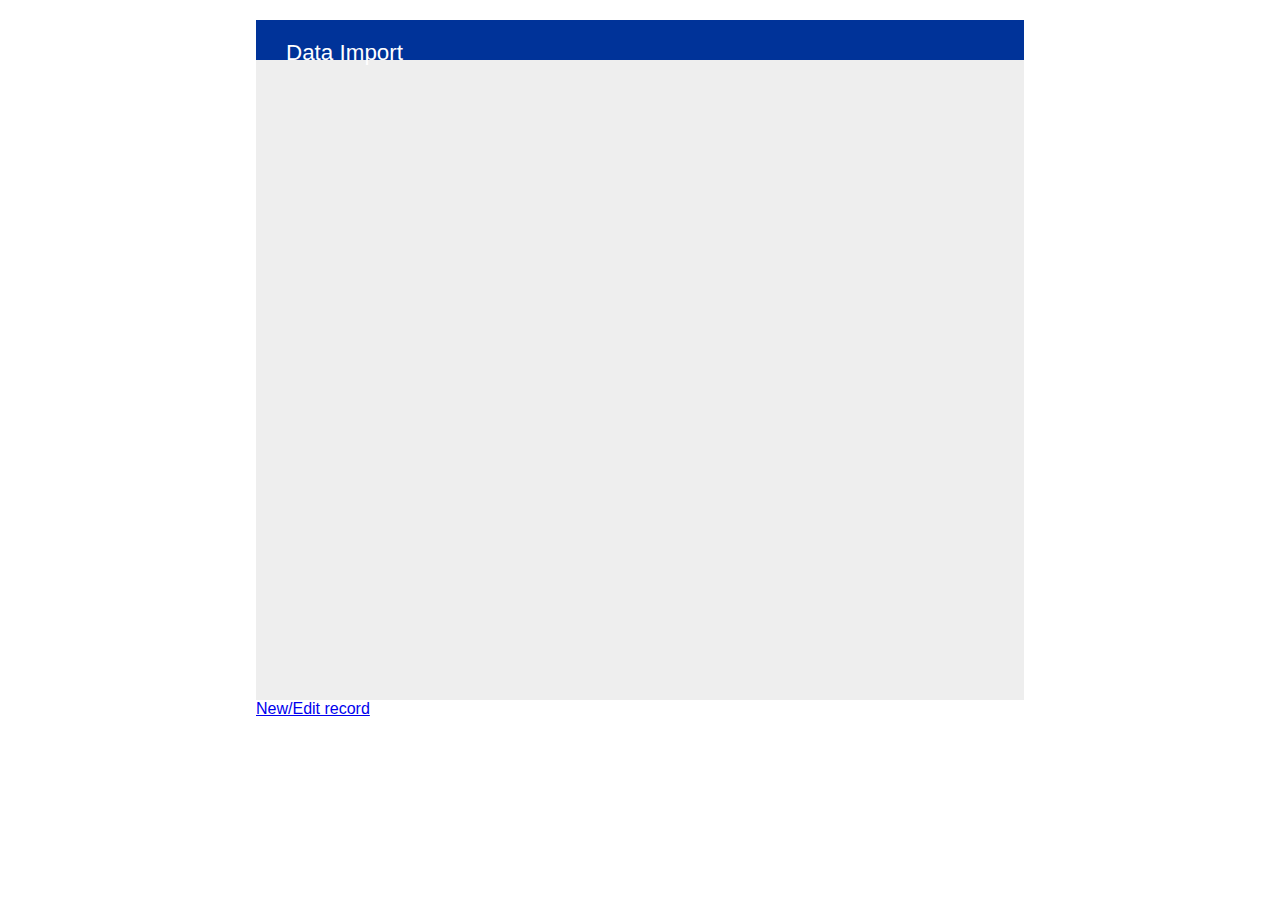
==== index.html @ 4bce2723 "built header html and sass, configured routing between 2 partials and made the refresh button html a" ====
<!DOCTYPE html>
<html ng-app="MyApp">
    <head>
        <title>Angular Application Task</title>
        <meta charset="UTF-8">
        <meta name="viewport" content="width=device-width, initial-scale=1.0">
        <link href="bower_components/bootstrap/dist/css/bootstrap.min.css" rel="stylesheet" type="text/css"/>
        <link href="css/myCss.css" rel="stylesheet" type="text/css"/>
        <script src="bower_components/angular/angular.min.js" type="text/javascript"></script>
        <script src="bower_components/angular-route/angular-route.min.js" type="text/javascript"></script>
        <script src="js/customJs.js" type="text/javascript"></script>
    </head>
    <body>
        <header ng-controller="headerController">
            <div>
                <a href="#"><span class="glyphicon glyphicon-menu-hamburger"></span></a>
                <span id="title">data import</span>
            </div>
            <div>
                <a ng-click="refreshPage()"><span class="glyphicon glyphicon-refresh" ></span></a>
            </div>
            <p class="clearfix"></p>
        </header>
        <div ng-view>
        </div>
        <a href="#/newEdit">New/Edit record</a>
        <script src="bower_components/jquery/dist/jquery.min.js" type="text/javascript"></script>
    </body>
</html>
---- css/myCss.css ----
/* 
    Created on : Jul 18, 2016, 12:01:05 PM
    Author     : Eman Khalifa
*/
/*global variables*/
p, h2 {
  margin: 0; }

body {
  width: 60%;
  margin: 20px auto 0;
  font-family: sans-serif; }

header {
  font-size: 1.4em;
  padding: 20px;
  background-color: #003399; }
  header div:first-of-type {
    float: left; }
    header div:first-of-type span#title {
      padding-left: 10px;
      text-transform: capitalize; }
  header div:last-of-type {
    float: right; }
    header div:last-of-type a {
      cursor: pointer; }

header span {
  color: #fff; }

div[ng-view] {
  height: 600px;
  background-color: #eee;
  padding: 20px 10px; }

/*# sourceMappingURL=myCss.css.map */
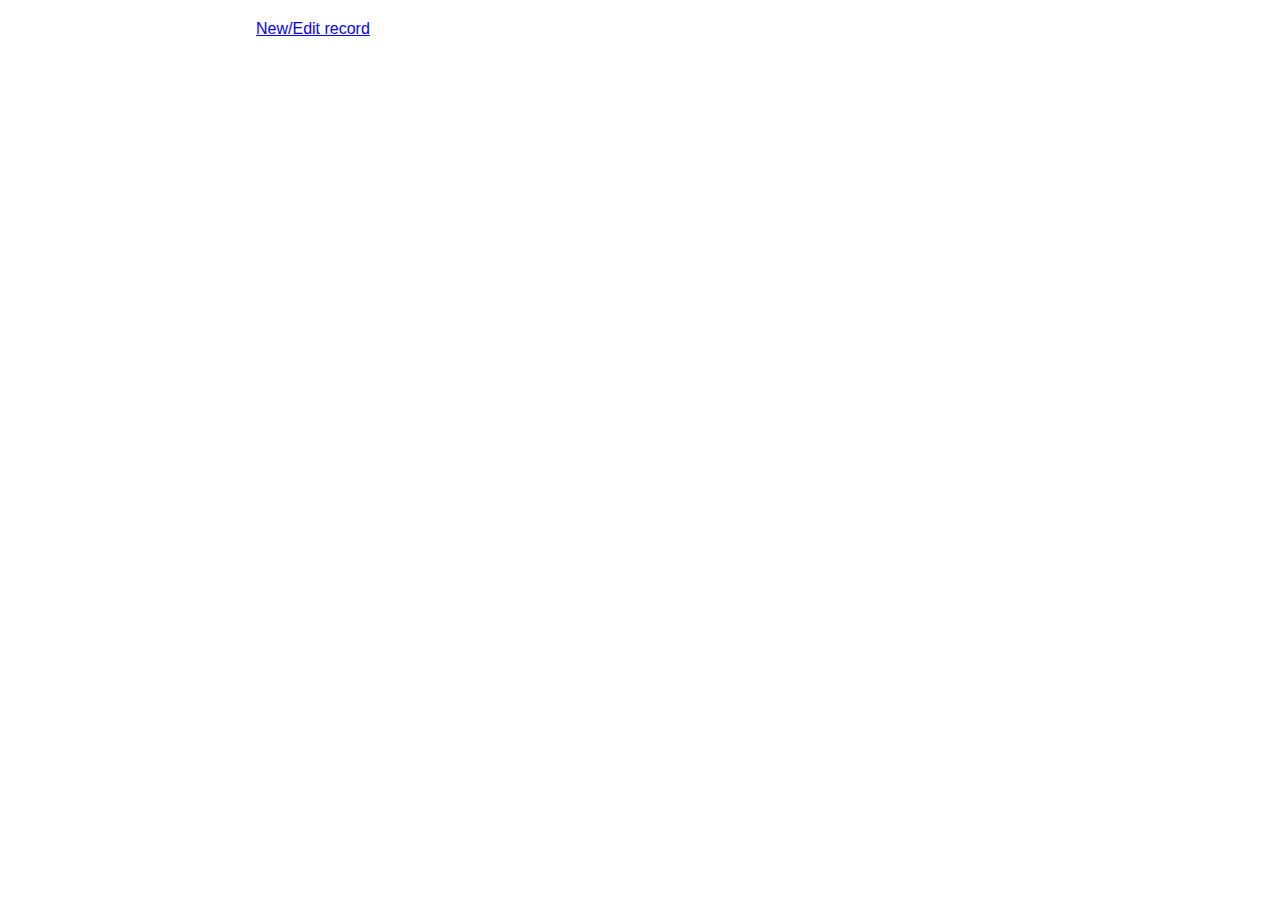
==== commit 1712d5f8: "finally made it with animating insert new record divs, added buttons to the edit/new html file, inst" ====
--- a/index.html
+++ b/index.html
@@ -7,23 +7,21 @@
         <link href="bower_components/bootstrap/dist/css/bootstrap.min.css" rel="stylesheet" type="text/css"/>
         <link href="css/myCss.css" rel="stylesheet" type="text/css"/>
         <script src="bower_components/angular/angular.min.js" type="text/javascript"></script>
+        <script src="bower_components/angular-animate/angular-animate.min.js" type="text/javascript"></script>
+        <script src="bower_components/angular-aria/angular-aria.min.js" type="text/javascript"></script>
+        <script src="bower_components/angular-local-storage/dist/angular-local-storage.min.js" type="text/javascript"></script>
+        <script src="bower_components/angular-material/angular-material.min.js" type="text/javascript"></script>
+        <script src="bower_components/angular-messages/angular-messages.min.js" type="text/javascript"></script>
+        <script src="bower_components/angular-sanitize/angular-sanitize.min.js" type="text/javascript"></script>
         <script src="bower_components/angular-route/angular-route.min.js" type="text/javascript"></script>
         <script src="js/customJs.js" type="text/javascript"></script>
     </head>
     <body>
-        <header ng-controller="headerController">
-            <div>
-                <a href="#"><span class="glyphicon glyphicon-menu-hamburger"></span></a>
-                <span id="title">data import</span>
-            </div>
-            <div>
-                <a ng-click="refreshPage()"><span class="glyphicon glyphicon-refresh" ></span></a>
-            </div>
-            <p class="clearfix"></p>
-        </header>
+       
         <div ng-view>
         </div>
-        <a href="#/newEdit">New/Edit record</a>
+        <a ng-controller =" homeController" href="#/newEdit">New/Edit record</a>
         <script src="bower_components/jquery/dist/jquery.min.js" type="text/javascript"></script>
+        <script src="bower_components/bootstrap/dist/js/bootstrap.min.js" type="text/javascript"></script>
     </body>
 </html>
--- a/css/myCss.css
+++ b/css/myCss.css
@@ -2,19 +2,19933 @@
     Created on : Jul 18, 2016, 12:01:05 PM
     Author     : Eman Khalifa
 */
+/*includes*/
+html, body {
+  height: 100%;
+  color: rgba(0, 0, 0, 0.87);
+  background: white;
+  position: relative; }
+
+body {
+  margin: 0;
+  padding: 0; }
+
+[tabindex='-1']:focus {
+  outline: none; }
+
+.inset {
+  padding: 10px; }
+
+button.md-no-style {
+  font-weight: normal;
+  background-color: inherit;
+  text-align: left;
+  border: none;
+  padding: 0;
+  margin: 0; }
+
+select,
+button,
+textarea,
+input {
+  vertical-align: baseline; }
+
+input[type="reset"],
+input[type="submit"],
+html input[type="button"],
+button {
+  cursor: pointer;
+  -webkit-appearance: button; }
+  input[type="reset"][disabled],
+  input[type="submit"][disabled],
+  html input[type="button"][disabled],
+  button[disabled] {
+    cursor: default; }
+
+textarea {
+  vertical-align: top;
+  overflow: auto; }
+
+input[type="search"] {
+  -webkit-appearance: textfield;
+  box-sizing: content-box;
+  -webkit-box-sizing: content-box; }
+  input[type="search"]::-webkit-search-decoration, input[type="search"]::-webkit-search-cancel-button {
+    -webkit-appearance: none; }
+
+.md-visually-hidden {
+  border: 0;
+  clip: rect(0 0 0 0);
+  height: 1px;
+  margin: -1px;
+  overflow: hidden;
+  padding: 0;
+  position: absolute;
+  text-transform: none;
+  width: 1px; }
+
+.md-shadow {
+  position: absolute;
+  top: 0;
+  left: 0;
+  bottom: 0;
+  right: 0;
+  border-radius: inherit;
+  pointer-events: none; }
+
+.md-shadow-bottom-z-1 {
+  box-shadow: 0 2px 5px 0 rgba(0, 0, 0, 0.26); }
+
+.md-shadow-bottom-z-2 {
+  box-shadow: 0 4px 8px 0 rgba(0, 0, 0, 0.4); }
+
+.md-shadow-animated.md-shadow {
+  transition: box-shadow 0.28s cubic-bezier(0.4, 0, 0.2, 1); }
+
+/*
+ * A container inside of a rippling element (eg a button),
+ * which contains all of the individual ripples
+ */
+.md-ripple-container {
+  pointer-events: none;
+  position: absolute;
+  overflow: hidden;
+  left: 0;
+  top: 0;
+  width: 100%;
+  height: 100%;
+  transition: all 0.55s cubic-bezier(0.25, 0.8, 0.25, 1); }
+
+.md-ripple {
+  position: absolute;
+  transform: translate(-50%, -50%) scale(0);
+  transform-origin: 50% 50%;
+  opacity: 0;
+  border-radius: 50%; }
+  .md-ripple.md-ripple-placed {
+    transition: margin 0.9s cubic-bezier(0.25, 0.8, 0.25, 1), border 0.9s cubic-bezier(0.25, 0.8, 0.25, 1), width 0.9s cubic-bezier(0.25, 0.8, 0.25, 1), height 0.9s cubic-bezier(0.25, 0.8, 0.25, 1), opacity 0.9s cubic-bezier(0.25, 0.8, 0.25, 1), transform 0.9s cubic-bezier(0.25, 0.8, 0.25, 1); }
+  .md-ripple.md-ripple-scaled {
+    transform: translate(-50%, -50%) scale(1); }
+  .md-ripple.md-ripple-active, .md-ripple.md-ripple-full, .md-ripple.md-ripple-visible {
+    opacity: 0.20; }
+
+.md-padding {
+  padding: 8px; }
+
+.md-margin {
+  margin: 8px; }
+
+.md-scroll-mask {
+  position: absolute;
+  background-color: transparent;
+  top: 0;
+  right: 0;
+  bottom: 0;
+  left: 0; }
+  .md-scroll-mask > .md-scroll-mask-bar {
+    display: block;
+    position: absolute;
+    background-color: #fafafa;
+    right: 0;
+    top: 0;
+    bottom: 0;
+    z-index: 65;
+    box-shadow: inset 0px 0px 1px rgba(0, 0, 0, 0.3); }
+
+@media (min-width: 960px) {
+  .md-padding {
+    padding: 16px; } }
+html, body {
+  -webkit-tap-highlight-color: transparent;
+  -webkit-touch-callout: none;
+  min-height: 100%;
+  -webkit-text-size-adjust: 100%;
+  -ms-text-size-adjust: 100%;
+  -webkit-font-smoothing: antialiased;
+  -moz-osx-font-smoothing: grayscale; }
+
+/************
+ * Headings
+ ************/
+.md-display-4 {
+  font-size: 112px;
+  font-weight: 300;
+  letter-spacing: -0.010em;
+  line-height: 112px; }
+
+.md-display-3 {
+  font-size: 56px;
+  font-weight: 400;
+  letter-spacing: -0.005em;
+  line-height: 56px; }
+
+.md-display-2 {
+  font-size: 45px;
+  font-weight: 400;
+  line-height: 64px; }
+
+.md-display-1 {
+  font-size: 34px;
+  font-weight: 400;
+  line-height: 40px; }
+
+.md-headline {
+  font-size: 24px;
+  font-weight: 400;
+  line-height: 32px; }
+
+.md-title {
+  font-size: 20px;
+  font-weight: 500;
+  letter-spacing: 0.005em; }
+
+.md-subhead {
+  font-size: 16px;
+  font-weight: 400;
+  letter-spacing: 0.010em;
+  line-height: 24px; }
+
+/************
+ * Body Copy
+ ************/
+.md-body-1 {
+  font-size: 14px;
+  font-weight: 400;
+  letter-spacing: 0.010em;
+  line-height: 20px; }
+
+.md-body-2 {
+  font-size: 14px;
+  font-weight: 500;
+  letter-spacing: 0.010em;
+  line-height: 24px; }
+
+.md-caption {
+  font-size: 12px;
+  letter-spacing: 0.020em; }
+
+.md-button {
+  letter-spacing: 0.010em; }
+
+/************
+ * Defaults
+ ************/
+button,
+select,
+html,
+textarea,
+input {
+  font-family: Roboto, "Helvetica Neue", sans-serif; }
+
+select,
+button,
+textarea,
+input {
+  font-size: 100%; }
+
+@keyframes md-autocomplete-list-out {
+  0% {
+    animation-timing-function: linear; }
+  50% {
+    opacity: 0;
+    height: 40px;
+    animation-timing-function: ease-in; }
+  100% {
+    height: 0;
+    opacity: 0; } }
+@keyframes md-autocomplete-list-in {
+  0% {
+    opacity: 0;
+    height: 0;
+    animation-timing-function: ease-out; }
+  50% {
+    opacity: 0;
+    height: 40px; }
+  100% {
+    opacity: 1;
+    height: 40px; } }
+md-autocomplete {
+  border-radius: 2px;
+  display: block;
+  height: 40px;
+  position: relative;
+  overflow: visible;
+  min-width: 190px; }
+  md-autocomplete[disabled] input {
+    cursor: default; }
+  md-autocomplete[md-floating-label] {
+    border-radius: 0;
+    background: transparent;
+    height: auto; }
+    md-autocomplete[md-floating-label] md-input-container {
+      padding-bottom: 26px; }
+      md-autocomplete[md-floating-label] md-input-container.md-input-has-messages {
+        padding-bottom: 2px; }
+    md-autocomplete[md-floating-label] md-autocomplete-wrap {
+      height: auto; }
+    md-autocomplete[md-floating-label] button {
+      position: absolute;
+      top: auto;
+      bottom: 0;
+      right: 0;
+      width: 30px;
+      height: 30px; }
+  md-autocomplete md-autocomplete-wrap {
+    display: block;
+    position: relative;
+    overflow: visible;
+    height: 40px; }
+    md-autocomplete md-autocomplete-wrap.md-menu-showing {
+      z-index: 51; }
+    md-autocomplete md-autocomplete-wrap md-progress-linear {
+      position: absolute;
+      bottom: -2px;
+      left: 0; }
+      md-autocomplete md-autocomplete-wrap md-progress-linear.md-inline {
+        bottom: 40px;
+        right: 2px;
+        left: 2px;
+        width: auto; }
+      md-autocomplete md-autocomplete-wrap md-progress-linear .md-mode-indeterminate {
+        position: absolute;
+        top: 0;
+        left: 0;
+        width: 100%;
+        height: 3px;
+        transition: none; }
+        md-autocomplete md-autocomplete-wrap md-progress-linear .md-mode-indeterminate .md-container {
+          transition: none;
+          height: 3px; }
+        md-autocomplete md-autocomplete-wrap md-progress-linear .md-mode-indeterminate.ng-enter {
+          transition: opacity 0.15s linear; }
+          md-autocomplete md-autocomplete-wrap md-progress-linear .md-mode-indeterminate.ng-enter.ng-enter-active {
+            opacity: 1; }
+        md-autocomplete md-autocomplete-wrap md-progress-linear .md-mode-indeterminate.ng-leave {
+          transition: opacity 0.15s linear; }
+          md-autocomplete md-autocomplete-wrap md-progress-linear .md-mode-indeterminate.ng-leave.ng-leave-active {
+            opacity: 0; }
+  md-autocomplete input:not(.md-input) {
+    font-size: 14px;
+    box-sizing: border-box;
+    border: none;
+    box-shadow: none;
+    outline: none;
+    background: transparent;
+    width: 100%;
+    padding: 0 15px;
+    line-height: 40px;
+    height: 40px; }
+    md-autocomplete input:not(.md-input)::-ms-clear {
+      display: none; }
+  md-autocomplete button {
+    position: relative;
+    line-height: 20px;
+    text-align: center;
+    width: 30px;
+    height: 30px;
+    cursor: pointer;
+    border: none;
+    border-radius: 50%;
+    padding: 0;
+    font-size: 12px;
+    background: transparent;
+    margin: auto 5px; }
+    md-autocomplete button:after {
+      content: '';
+      position: absolute;
+      top: -6px;
+      right: -6px;
+      bottom: -6px;
+      left: -6px;
+      border-radius: 50%;
+      transform: scale(0);
+      opacity: 0;
+      transition: all 0.4s cubic-bezier(0.25, 0.8, 0.25, 1); }
+    md-autocomplete button:focus {
+      outline: none; }
+      md-autocomplete button:focus:after {
+        transform: scale(1);
+        opacity: 1; }
+    md-autocomplete button md-icon {
+      position: absolute;
+      top: 50%;
+      left: 50%;
+      transform: translate3d(-50%, -50%, 0) scale(0.9); }
+      md-autocomplete button md-icon path {
+        stroke-width: 0; }
+    md-autocomplete button.ng-enter {
+      transform: scale(0);
+      transition: transform 0.15s ease-out; }
+      md-autocomplete button.ng-enter.ng-enter-active {
+        transform: scale(1); }
+    md-autocomplete button.ng-leave {
+      transition: transform 0.15s ease-out; }
+      md-autocomplete button.ng-leave.ng-leave-active {
+        transform: scale(0); }
+  @media screen and (-ms-high-contrast: active) {
+    md-autocomplete input {
+      border: 1px solid #fff; }
+    md-autocomplete li:focus {
+      color: #fff; } }
+
+.md-virtual-repeat-container.md-autocomplete-suggestions-container {
+  position: absolute;
+  box-shadow: 0 2px 5px rgba(0, 0, 0, 0.25);
+  height: 225.5px;
+  max-height: 225.5px;
+  z-index: 100; }
+
+.md-virtual-repeat-container.md-not-found {
+  height: 48px; }
+
+.md-autocomplete-suggestions {
+  margin: 0;
+  list-style: none;
+  padding: 0; }
+  .md-autocomplete-suggestions li {
+    font-size: 14px;
+    overflow: hidden;
+    padding: 0 15px;
+    line-height: 48px;
+    height: 48px;
+    transition: background 0.15s linear;
+    margin: 0;
+    white-space: nowrap;
+    text-overflow: ellipsis; }
+    .md-autocomplete-suggestions li:focus {
+      outline: none; }
+    .md-autocomplete-suggestions li:not(.md-not-found-wrapper) {
+      cursor: pointer; }
+
+@media screen and (-ms-high-contrast: active) {
+  md-autocomplete,
+  .md-autocomplete-suggestions {
+    border: 1px solid #fff; } }
+md-backdrop {
+  transition: opacity 450ms;
+  position: absolute;
+  top: 0;
+  bottom: 0;
+  left: 0;
+  right: 0;
+  z-index: 50; }
+  md-backdrop.md-menu-backdrop {
+    position: fixed !important;
+    z-index: 99; }
+  md-backdrop.md-select-backdrop {
+    z-index: 81;
+    transition-duration: 0; }
+  md-backdrop.md-dialog-backdrop {
+    z-index: 79; }
+  md-backdrop.md-bottom-sheet-backdrop {
+    z-index: 69; }
+  md-backdrop.md-sidenav-backdrop {
+    z-index: 59; }
+  md-backdrop.md-click-catcher {
+    position: absolute; }
+  md-backdrop.md-opaque {
+    opacity: .48; }
+    md-backdrop.md-opaque.ng-enter {
+      opacity: 0; }
+    md-backdrop.md-opaque.ng-enter.md-opaque.ng-enter-active {
+      opacity: .48; }
+    md-backdrop.md-opaque.ng-leave {
+      opacity: .48;
+      transition: opacity 400ms; }
+    md-backdrop.md-opaque.ng-leave.md-opaque.ng-leave-active {
+      opacity: 0; }
+
+md-bottom-sheet {
+  position: absolute;
+  left: 0;
+  right: 0;
+  bottom: 0;
+  padding: 8px 16px 88px 16px;
+  z-index: 70;
+  border-top-width: 1px;
+  border-top-style: solid;
+  transform: translate3d(0, 80px, 0);
+  transition: all 0.4s cubic-bezier(0.25, 0.8, 0.25, 1);
+  transition-property: transform; }
+  md-bottom-sheet.md-has-header {
+    padding-top: 0; }
+  md-bottom-sheet.ng-enter {
+    opacity: 0;
+    transform: translate3d(0, 100%, 0); }
+  md-bottom-sheet.ng-enter-active {
+    opacity: 1;
+    display: block;
+    transform: translate3d(0, 80px, 0) !important; }
+  md-bottom-sheet.ng-leave-active {
+    transform: translate3d(0, 100%, 0) !important;
+    transition: all 0.3s cubic-bezier(0.55, 0, 0.55, 0.2); }
+  md-bottom-sheet .md-subheader {
+    background-color: transparent;
+    font-family: Roboto, "Helvetica Neue", sans-serif;
+    line-height: 56px;
+    padding: 0;
+    white-space: nowrap; }
+  md-bottom-sheet md-inline-icon {
+    display: inline-block;
+    height: 24px;
+    width: 24px;
+    fill: #444; }
+  md-bottom-sheet md-list-item {
+    display: flex;
+    outline: none; }
+    md-bottom-sheet md-list-item:hover {
+      cursor: pointer; }
+  md-bottom-sheet.md-list md-list-item {
+    padding: 0;
+    align-items: center;
+    height: 48px; }
+    md-bottom-sheet.md-list md-list-item div.md-icon-container {
+      display: inline-block;
+      height: 24px;
+      margin-right: 32px; }
+  md-bottom-sheet.md-grid {
+    padding-left: 24px;
+    padding-right: 24px;
+    padding-top: 0; }
+    md-bottom-sheet.md-grid md-list {
+      display: flex;
+      flex-direction: row;
+      flex-wrap: wrap;
+      transition: all 0.5s;
+      align-items: center; }
+    md-bottom-sheet.md-grid md-list-item {
+      flex-direction: column;
+      align-items: center;
+      transition: all 0.5s;
+      height: 96px;
+      margin-top: 8px;
+      margin-bottom: 8px;
+      /* Mixin for how many grid items to show per row */ }
+      @media screen and (max-width: 960px) {
+        md-bottom-sheet.md-grid md-list-item {
+          flex: 1 1 33.33333%;
+          max-width: 33.33333%; }
+          md-bottom-sheet.md-grid md-list-item:nth-of-type(3n + 1) {
+            align-items: flex-start; }
+          md-bottom-sheet.md-grid md-list-item:nth-of-type(3n) {
+            align-items: flex-end; } }
+      @media screen and (min-width: 960px) and (max-width: 1279px) {
+        md-bottom-sheet.md-grid md-list-item {
+          flex: 1 1 25%;
+          max-width: 25%; } }
+      @media screen and (min-width: 1280px) and (max-width: 1919px) {
+        md-bottom-sheet.md-grid md-list-item {
+          flex: 1 1 16.66667%;
+          max-width: 16.66667%; } }
+      @media screen and (min-width: 1920px) {
+        md-bottom-sheet.md-grid md-list-item {
+          flex: 1 1 14.28571%;
+          max-width: 14.28571%; } }
+      md-bottom-sheet.md-grid md-list-item .md-list-item-content {
+        display: flex;
+        flex-direction: column;
+        align-items: center;
+        width: 48px;
+        padding-bottom: 16px; }
+      md-bottom-sheet.md-grid md-list-item .md-grid-item-content {
+        border: 1px solid transparent;
+        display: flex;
+        flex-direction: column;
+        align-items: center;
+        width: 80px; }
+      md-bottom-sheet.md-grid md-list-item .md-icon-container {
+        display: inline-block;
+        box-sizing: border-box;
+        height: 48px;
+        width: 48px;
+        margin: 0 0; }
+      md-bottom-sheet.md-grid md-list-item .md-grid-text {
+        font-weight: 400;
+        line-height: 16px;
+        font-size: 13px;
+        margin: 0;
+        white-space: nowrap;
+        width: 64px;
+        text-align: center;
+        text-transform: none;
+        padding-top: 8px; }
+
+@media screen and (-ms-high-contrast: active) {
+  md-bottom-sheet {
+    border: 1px solid #fff; } }
+button.md-button::-moz-focus-inner {
+  border: 0; }
+
+.md-button {
+  border-radius: 3px;
+  box-sizing: border-box;
+  color: currentColor;
+  user-select: none;
+  position: relative;
+  outline: none;
+  border: 0;
+  display: inline-block;
+  align-items: center;
+  padding: 0 6px;
+  margin: 6px 8px;
+  line-height: 36px;
+  min-height: 36px;
+  background: transparent;
+  white-space: nowrap;
+  min-width: 88px;
+  text-align: center;
+  text-transform: uppercase;
+  font-weight: 500;
+  font-size: 14px;
+  font-style: inherit;
+  font-variant: inherit;
+  font-family: inherit;
+  text-decoration: none;
+  cursor: pointer;
+  overflow: hidden;
+  transition: box-shadow 0.4s cubic-bezier(0.25, 0.8, 0.25, 1), background-color 0.4s cubic-bezier(0.25, 0.8, 0.25, 1); }
+  .md-button:focus {
+    outline: none; }
+  .md-button:hover, .md-button:focus {
+    text-decoration: none; }
+  .md-button.ng-hide, .md-button.ng-leave {
+    transition: none; }
+  .md-button.md-cornered {
+    border-radius: 0; }
+  .md-button.md-icon {
+    padding: 0;
+    background: none; }
+  .md-button.md-raised:not([disabled]) {
+    box-shadow: 0 2px 5px 0 rgba(0, 0, 0, 0.26); }
+  .md-button.md-icon-button {
+    margin: 0 6px;
+    height: 40px;
+    min-width: 0;
+    line-height: 24px;
+    padding: 8px;
+    width: 40px;
+    border-radius: 50%; }
+    .md-button.md-icon-button .md-ripple-container {
+      border-radius: 50%;
+      background-clip: padding-box;
+      overflow: hidden;
+      -webkit-mask-image: url("[data-uri]"); }
+  .md-button.md-fab {
+    z-index: 20;
+    line-height: 56px;
+    min-width: 0;
+    width: 56px;
+    height: 56px;
+    vertical-align: middle;
+    box-shadow: 0 2px 5px 0 rgba(0, 0, 0, 0.26);
+    border-radius: 50%;
+    background-clip: padding-box;
+    overflow: hidden;
+    transition: all 0.3s cubic-bezier(0.55, 0, 0.55, 0.2);
+    transition-property: background-color, box-shadow, transform; }
+    .md-button.md-fab.md-fab-bottom-right {
+      top: auto;
+      right: 20px;
+      bottom: 20px;
+      left: auto;
+      position: absolute; }
+    .md-button.md-fab.md-fab-bottom-left {
+      top: auto;
+      right: auto;
+      bottom: 20px;
+      left: 20px;
+      position: absolute; }
+    .md-button.md-fab.md-fab-top-right {
+      top: 20px;
+      right: 20px;
+      bottom: auto;
+      left: auto;
+      position: absolute; }
+    .md-button.md-fab.md-fab-top-left {
+      top: 20px;
+      right: auto;
+      bottom: auto;
+      left: 20px;
+      position: absolute; }
+    .md-button.md-fab .md-ripple-container {
+      border-radius: 50%;
+      background-clip: padding-box;
+      overflow: hidden;
+      -webkit-mask-image: url("[data-uri]"); }
+    .md-button.md-fab.md-mini {
+      line-height: 40px;
+      width: 40px;
+      height: 40px; }
+    .md-button.md-fab.ng-hide, .md-button.md-fab.ng-leave {
+      transition: none; }
+  .md-button:not([disabled]).md-raised.md-focused, .md-button:not([disabled]).md-fab.md-focused {
+    box-shadow: 0 2px 5px 0 rgba(0, 0, 0, 0.26); }
+  .md-button:not([disabled]).md-raised:active, .md-button:not([disabled]).md-fab:active {
+    box-shadow: 0 4px 8px 0 rgba(0, 0, 0, 0.4); }
+  .md-button .md-ripple-container {
+    border-radius: 3px;
+    background-clip: padding-box;
+    overflow: hidden;
+    -webkit-mask-image: url("[data-uri]"); }
+
+.md-toast-open-top .md-button.md-fab-top-left,
+.md-toast-open-top .md-button.md-fab-top-right {
+  transition: all 0.4s cubic-bezier(0.25, 0.8, 0.25, 1);
+  transform: translate3d(0, 42px, 0); }
+  .md-toast-open-top .md-button.md-fab-top-left:not([disabled]).md-focused, .md-toast-open-top .md-button.md-fab-top-left:not([disabled]):hover,
+  .md-toast-open-top .md-button.md-fab-top-right:not([disabled]).md-focused,
+  .md-toast-open-top .md-button.md-fab-top-right:not([disabled]):hover {
+    transform: translate3d(0, 41px, 0); }
+
+.md-toast-open-bottom .md-button.md-fab-bottom-left,
+.md-toast-open-bottom .md-button.md-fab-bottom-right {
+  transition: all 0.4s cubic-bezier(0.25, 0.8, 0.25, 1);
+  transform: translate3d(0, -42px, 0); }
+  .md-toast-open-bottom .md-button.md-fab-bottom-left:not([disabled]).md-focused, .md-toast-open-bottom .md-button.md-fab-bottom-left:not([disabled]):hover,
+  .md-toast-open-bottom .md-button.md-fab-bottom-right:not([disabled]).md-focused,
+  .md-toast-open-bottom .md-button.md-fab-bottom-right:not([disabled]):hover {
+    transform: translate3d(0, -43px, 0); }
+
+.md-button-group {
+  display: flex;
+  flex: 1;
+  width: 100%; }
+
+.md-button-group > .md-button {
+  flex: 1;
+  display: block;
+  overflow: hidden;
+  width: 0;
+  border-width: 1px 0px 1px 1px;
+  border-radius: 0;
+  text-align: center;
+  text-overflow: ellipsis;
+  white-space: nowrap; }
+  .md-button-group > .md-button:first-child {
+    border-radius: 2px 0px 0px 2px; }
+  .md-button-group > .md-button:last-child {
+    border-right-width: 1px;
+    border-radius: 0px 2px 2px 0px; }
+
+@media screen and (-ms-high-contrast: active) {
+  .md-button.md-raised,
+  .md-button.md-fab {
+    border: 1px solid #fff; } }
+md-card {
+  box-sizing: border-box;
+  display: flex;
+  flex-direction: column;
+  margin: 8px;
+  box-shadow: 0px 1px 3px 0px rgba(0, 0, 0, 0.2), 0px 1px 1px 0px rgba(0, 0, 0, 0.14), 0px 2px 1px -1px rgba(0, 0, 0, 0.12); }
+  md-card md-card-header {
+    padding: 16px;
+    display: flex;
+    flex-direction: row; }
+    md-card md-card-header:first-child md-card-avatar {
+      margin-right: 12px; }
+    md-card md-card-header:last-child md-card-avatar {
+      margin-left: 12px; }
+    md-card md-card-header md-card-avatar {
+      width: 40px;
+      height: 40px; }
+      md-card md-card-header md-card-avatar .md-user-avatar,
+      md-card md-card-header md-card-avatar md-icon {
+        border-radius: 50%; }
+      md-card md-card-header md-card-avatar md-icon {
+        padding: 8px; }
+      md-card md-card-header md-card-avatar + md-card-header-text {
+        max-height: 40px; }
+        md-card md-card-header md-card-avatar + md-card-header-text .md-title {
+          font-size: 14px; }
+    md-card md-card-header md-card-header-text {
+      display: flex;
+      flex: 1;
+      flex-direction: column; }
+      md-card md-card-header md-card-header-text .md-subhead {
+        font-size: 14px; }
+  md-card > img,
+  md-card > :not(md-card-content) img {
+    box-sizing: border-box;
+    display: flex;
+    flex: 0 0 auto;
+    width: 100%;
+    height: auto; }
+  md-card md-card-title {
+    padding: 24px 16px 16px;
+    display: flex;
+    flex: 1;
+    flex-direction: row; }
+    md-card md-card-title + md-card-content {
+      padding-top: 0; }
+    md-card md-card-title md-card-title-text {
+      flex: 1;
+      flex-direction: column;
+      display: flex; }
+      md-card md-card-title md-card-title-text .md-subhead {
+        padding-top: 0;
+        font-size: 14px; }
+      md-card md-card-title md-card-title-text:only-child .md-subhead {
+        padding-top: 12px; }
+    md-card md-card-title md-card-title-media {
+      margin-top: -8px; }
+      md-card md-card-title md-card-title-media .md-media-sm {
+        height: 80px;
+        width: 80px; }
+      md-card md-card-title md-card-title-media .md-media-md {
+        height: 112px;
+        width: 112px; }
+      md-card md-card-title md-card-title-media .md-media-lg {
+        height: 152px;
+        width: 152px; }
+  md-card md-card-content {
+    display: block;
+    padding: 16px; }
+    md-card md-card-content > p:first-child {
+      margin-top: 0; }
+    md-card md-card-content > p:last-child {
+      margin-bottom: 0; }
+    md-card md-card-content .md-media-xl {
+      height: 240px;
+      width: 240px; }
+  md-card .md-actions, md-card md-card-actions {
+    margin: 8px; }
+    md-card .md-actions.layout-column .md-button:not(.md-icon-button), md-card md-card-actions.layout-column .md-button:not(.md-icon-button) {
+      margin: 2px 0; }
+      md-card .md-actions.layout-column .md-button:not(.md-icon-button):first-of-type, md-card md-card-actions.layout-column .md-button:not(.md-icon-button):first-of-type {
+        margin-top: 0; }
+      md-card .md-actions.layout-column .md-button:not(.md-icon-button):last-of-type, md-card md-card-actions.layout-column .md-button:not(.md-icon-button):last-of-type {
+        margin-bottom: 0; }
+    md-card .md-actions.layout-column .md-button.md-icon-button, md-card md-card-actions.layout-column .md-button.md-icon-button {
+      margin-top: 6px;
+      margin-bottom: 6px; }
+    md-card .md-actions md-card-icon-actions, md-card md-card-actions md-card-icon-actions {
+      flex: 1;
+      justify-content: flex-start;
+      display: flex;
+      flex-direction: row; }
+    md-card .md-actions:not(.layout-column) .md-button:not(.md-icon-button), md-card md-card-actions:not(.layout-column) .md-button:not(.md-icon-button) {
+      margin: 0 4px; }
+      md-card .md-actions:not(.layout-column) .md-button:not(.md-icon-button):first-of-type, md-card md-card-actions:not(.layout-column) .md-button:not(.md-icon-button):first-of-type {
+        margin-left: 0; }
+      md-card .md-actions:not(.layout-column) .md-button:not(.md-icon-button):last-of-type, md-card md-card-actions:not(.layout-column) .md-button:not(.md-icon-button):last-of-type {
+        margin-right: 0; }
+    md-card .md-actions:not(.layout-column) .md-button.md-icon-button, md-card md-card-actions:not(.layout-column) .md-button.md-icon-button {
+      margin-left: 6px;
+      margin-right: 6px; }
+      md-card .md-actions:not(.layout-column) .md-button.md-icon-button:first-of-type, md-card md-card-actions:not(.layout-column) .md-button.md-icon-button:first-of-type {
+        margin-left: 12px; }
+      md-card .md-actions:not(.layout-column) .md-button.md-icon-button:last-of-type, md-card md-card-actions:not(.layout-column) .md-button.md-icon-button:last-of-type {
+        margin-right: 12px; }
+    md-card .md-actions:not(.layout-column) .md-button + md-card-icon-actions, md-card md-card-actions:not(.layout-column) .md-button + md-card-icon-actions {
+      flex: 1;
+      justify-content: flex-end;
+      display: flex;
+      flex-direction: row; }
+  md-card md-card-footer {
+    margin-top: auto;
+    padding: 16px; }
+
+@media screen and (-ms-high-contrast: active) {
+  md-card {
+    border: 1px solid #fff; } }
+.md-inline-form md-checkbox {
+  margin: 19px 0 18px; }
+
+md-checkbox {
+  box-sizing: border-box;
+  display: inline-block;
+  margin-bottom: 16px;
+  white-space: nowrap;
+  cursor: pointer;
+  outline: none;
+  user-select: none;
+  position: relative;
+  min-width: 20px;
+  min-height: 20px;
+  margin-left: 0;
+  margin-right: 16px; }
+  html[dir=rtl] md-checkbox {
+    margin-left: 16px;
+    unicode-bidi: embed; }
+  body[dir=rtl] md-checkbox {
+    margin-left: 16px;
+    unicode-bidi: embed; }
+  md-checkbox bdo[dir=rtl] {
+    direction: rtl;
+    unicode-bidi: bidi-override; }
+  md-checkbox bdo[dir=ltr] {
+    direction: ltr;
+    unicode-bidi: bidi-override; }
+  html[dir=rtl] md-checkbox {
+    margin-right: 0;
+    unicode-bidi: embed; }
+  body[dir=rtl] md-checkbox {
+    margin-right: 0;
+    unicode-bidi: embed; }
+  md-checkbox bdo[dir=rtl] {
+    direction: rtl;
+    unicode-bidi: bidi-override; }
+  md-checkbox bdo[dir=ltr] {
+    direction: ltr;
+    unicode-bidi: bidi-override; }
+  md-checkbox:last-of-type {
+    margin-left: 0;
+    margin-right: 0; }
+  md-checkbox.md-focused:not([disabled]) .md-container:before {
+    left: -8px;
+    top: -8px;
+    right: -8px;
+    bottom: -8px; }
+  md-checkbox.md-focused:not([disabled]):not(.md-checked) .md-container:before {
+    background-color: rgba(0, 0, 0, 0.12); }
+  md-checkbox.md-align-top-left > div.md-container {
+    top: 12px; }
+  md-checkbox .md-container {
+    position: absolute;
+    top: 50%;
+    transform: translateY(-50%);
+    box-sizing: border-box;
+    display: inline-block;
+    width: 20px;
+    height: 20px;
+    left: 0;
+    right: auto; }
+    html[dir=rtl] md-checkbox .md-container {
+      left: auto;
+      unicode-bidi: embed; }
+    body[dir=rtl] md-checkbox .md-container {
+      left: auto;
+      unicode-bidi: embed; }
+    md-checkbox .md-container bdo[dir=rtl] {
+      direction: rtl;
+      unicode-bidi: bidi-override; }
+    md-checkbox .md-container bdo[dir=ltr] {
+      direction: ltr;
+      unicode-bidi: bidi-override; }
+    html[dir=rtl] md-checkbox .md-container {
+      right: 0;
+      unicode-bidi: embed; }
+    body[dir=rtl] md-checkbox .md-container {
+      right: 0;
+      unicode-bidi: embed; }
+    md-checkbox .md-container bdo[dir=rtl] {
+      direction: rtl;
+      unicode-bidi: bidi-override; }
+    md-checkbox .md-container bdo[dir=ltr] {
+      direction: ltr;
+      unicode-bidi: bidi-override; }
+    md-checkbox .md-container:before {
+      box-sizing: border-box;
+      background-color: transparent;
+      border-radius: 50%;
+      content: '';
+      position: absolute;
+      display: block;
+      height: auto;
+      left: 0;
+      top: 0;
+      right: 0;
+      bottom: 0;
+      transition: all 0.5s;
+      width: auto; }
+    md-checkbox .md-container:after {
+      box-sizing: border-box;
+      content: '';
+      position: absolute;
+      top: -10px;
+      right: -10px;
+      bottom: -10px;
+      left: -10px; }
+    md-checkbox .md-container .md-ripple-container {
+      position: absolute;
+      display: block;
+      width: auto;
+      height: auto;
+      left: -15px;
+      top: -15px;
+      right: -15px;
+      bottom: -15px; }
+  md-checkbox .md-icon {
+    box-sizing: border-box;
+    transition: 240ms;
+    position: absolute;
+    top: 0;
+    left: 0;
+    width: 20px;
+    height: 20px;
+    border-width: 2px;
+    border-style: solid;
+    border-radius: 2px; }
+  md-checkbox.md-checked .md-icon {
+    border: none; }
+    md-checkbox.md-checked .md-icon:after {
+      box-sizing: border-box;
+      transform: rotate(45deg);
+      position: absolute;
+      left: 6.66667px;
+      top: 2.22222px;
+      display: table;
+      width: 6.66667px;
+      height: 13.33333px;
+      border-width: 2px;
+      border-style: solid;
+      border-top: 0;
+      border-left: 0;
+      content: ''; }
+  md-checkbox[disabled] {
+    cursor: default; }
+  md-checkbox.md-indeterminate .md-icon:after {
+    box-sizing: border-box;
+    position: absolute;
+    top: 50%;
+    left: 50%;
+    transform: translate(-50%, -50%);
+    display: table;
+    width: 12px;
+    height: 2px;
+    border-width: 2px;
+    border-style: solid;
+    border-top: 0;
+    border-left: 0;
+    content: ''; }
+  md-checkbox .md-label {
+    box-sizing: border-box;
+    position: relative;
+    display: inline-block;
+    vertical-align: middle;
+    white-space: normal;
+    user-select: text;
+    margin-left: 30px;
+    margin-right: 0; }
+    html[dir=rtl] md-checkbox .md-label {
+      margin-left: 0;
+      unicode-bidi: embed; }
+    body[dir=rtl] md-checkbox .md-label {
+      margin-left: 0;
+      unicode-bidi: embed; }
+    md-checkbox .md-label bdo[dir=rtl] {
+      direction: rtl;
+      unicode-bidi: bidi-override; }
+    md-checkbox .md-label bdo[dir=ltr] {
+      direction: ltr;
+      unicode-bidi: bidi-override; }
+    html[dir=rtl] md-checkbox .md-label {
+      margin-right: 30px;
+      unicode-bidi: embed; }
+    body[dir=rtl] md-checkbox .md-label {
+      margin-right: 30px;
+      unicode-bidi: embed; }
+    md-checkbox .md-label bdo[dir=rtl] {
+      direction: rtl;
+      unicode-bidi: bidi-override; }
+    md-checkbox .md-label bdo[dir=ltr] {
+      direction: ltr;
+      unicode-bidi: bidi-override; }
+
+.md-contact-chips .md-chips .md-chip {
+  padding: 0 25px 0 0; }
+  .md-contact-chips .md-chips .md-chip .md-contact-avatar {
+    float: left; }
+    .md-contact-chips .md-chips .md-chip .md-contact-avatar img {
+      height: 32px;
+      border-radius: 16px; }
+  .md-contact-chips .md-chips .md-chip .md-contact-name {
+    display: inline-block;
+    height: 32px;
+    margin-left: 8px; }
+
+.md-contact-suggestion {
+  height: 56px; }
+  .md-contact-suggestion img {
+    height: 40px;
+    border-radius: 20px;
+    margin-top: 8px; }
+  .md-contact-suggestion .md-contact-name {
+    margin-left: 8px;
+    width: 120px; }
+  .md-contact-suggestion .md-contact-name, .md-contact-suggestion .md-contact-email {
+    display: inline-block;
+    overflow: hidden;
+    text-overflow: ellipsis; }
+
+.md-contact-chips-suggestions li {
+  height: 100%; }
+
+.md-chips {
+  display: block;
+  font-family: Roboto, "Helvetica Neue", sans-serif;
+  font-size: 16px;
+  padding: 0 0 8px 3px;
+  vertical-align: middle; }
+  .md-chips:after {
+    content: '';
+    display: table;
+    clear: both; }
+  .md-chips:not(.md-readonly) {
+    cursor: text; }
+    .md-chips:not(.md-readonly) .md-chip:not(.md-readonly) {
+      padding-right: 22px; }
+      .md-chips:not(.md-readonly) .md-chip:not(.md-readonly) .md-chip-content {
+        padding-right: 4px; }
+  .md-chips .md-chip {
+    cursor: default;
+    border-radius: 16px;
+    display: block;
+    height: 32px;
+    line-height: 32px;
+    margin: 8px 8px 0 0;
+    padding: 0 12px 0 12px;
+    float: left;
+    box-sizing: border-box;
+    max-width: 100%;
+    position: relative; }
+    .md-chips .md-chip .md-chip-content {
+      display: block;
+      float: left;
+      white-space: nowrap;
+      max-width: 100%;
+      overflow: hidden;
+      text-overflow: ellipsis; }
+      .md-chips .md-chip .md-chip-content:focus {
+        outline: none; }
+    .md-chips .md-chip .md-chip-remove-container {
+      position: absolute;
+      right: 0;
+      line-height: 22px; }
+    .md-chips .md-chip .md-chip-remove {
+      text-align: center;
+      width: 32px;
+      height: 32px;
+      min-width: 0;
+      padding: 0;
+      background: transparent;
+      border: none;
+      box-shadow: none;
+      margin: 0;
+      position: relative; }
+      .md-chips .md-chip .md-chip-remove md-icon {
+        height: 18px;
+        width: 18px;
+        position: absolute;
+        top: 50%;
+        left: 50%;
+        transform: translate3d(-50%, -50%, 0); }
+  .md-chips .md-chip-input-container {
+    display: block;
+    line-height: 32px;
+    margin: 8px 8px 0 0;
+    padding: 0;
+    float: left; }
+    .md-chips .md-chip-input-container input:not([type]), .md-chips .md-chip-input-container input[type="email"], .md-chips .md-chip-input-container input[type="number"], .md-chips .md-chip-input-container input[type="tel"], .md-chips .md-chip-input-container input[type="url"], .md-chips .md-chip-input-container input[type="text"] {
+      border: 0;
+      height: 32px;
+      line-height: 32px;
+      padding: 0; }
+      .md-chips .md-chip-input-container input:not([type]):focus, .md-chips .md-chip-input-container input[type="email"]:focus, .md-chips .md-chip-input-container input[type="number"]:focus, .md-chips .md-chip-input-container input[type="tel"]:focus, .md-chips .md-chip-input-container input[type="url"]:focus, .md-chips .md-chip-input-container input[type="text"]:focus {
+        outline: none; }
+    .md-chips .md-chip-input-container md-autocomplete, .md-chips .md-chip-input-container md-autocomplete-wrap {
+      background: transparent;
+      height: 32px; }
+    .md-chips .md-chip-input-container md-autocomplete md-autocomplete-wrap {
+      box-shadow: none; }
+    .md-chips .md-chip-input-container md-autocomplete input {
+      position: relative; }
+    .md-chips .md-chip-input-container input {
+      border: 0;
+      height: 32px;
+      line-height: 32px;
+      padding: 0; }
+      .md-chips .md-chip-input-container input:focus {
+        outline: none; }
+    .md-chips .md-chip-input-container md-autocomplete, .md-chips .md-chip-input-container md-autocomplete-wrap {
+      height: 32px; }
+    .md-chips .md-chip-input-container md-autocomplete {
+      box-shadow: none; }
+      .md-chips .md-chip-input-container md-autocomplete input {
+        position: relative; }
+    .md-chips .md-chip-input-container:not(:first-child) {
+      margin: 8px 8px 0 0; }
+    .md-chips .md-chip-input-container input {
+      background: transparent;
+      border-width: 0; }
+  .md-chips md-autocomplete button {
+    display: none; }
+
+@media screen and (-ms-high-contrast: active) {
+  .md-chip-input-container,
+  md-chip {
+    border: 1px solid #fff; }
+
+  .md-chip-input-container md-autocomplete {
+    border: none; } }
+md-content {
+  display: block;
+  position: relative;
+  overflow: auto;
+  -webkit-overflow-scrolling: touch; }
+  md-content[md-scroll-y] {
+    overflow-y: auto;
+    overflow-x: hidden; }
+  md-content[md-scroll-x] {
+    overflow-x: auto;
+    overflow-y: hidden; }
+  md-content.autoScroll {
+    -webkit-overflow-scrolling: auto; }
+
+/** Styles for mdCalendar. */
+md-calendar {
+  font-size: 13px;
+  user-select: none; }
+
+.md-calendar-scroll-mask {
+  display: inline-block;
+  overflow: hidden;
+  height: 308px; }
+  .md-calendar-scroll-mask .md-virtual-repeat-scroller {
+    overflow-y: scroll;
+    -webkit-overflow-scrolling: touch; }
+    .md-calendar-scroll-mask .md-virtual-repeat-scroller::-webkit-scrollbar {
+      display: none; }
+  .md-calendar-scroll-mask .md-virtual-repeat-offsetter {
+    width: 100%; }
+
+.md-calendar-scroll-container {
+  box-shadow: inset -3px 3px 6px rgba(0, 0, 0, 0.2);
+  display: inline-block;
+  height: 308px;
+  width: 346px; }
+
+.md-calendar-date {
+  height: 44px;
+  width: 44px;
+  text-align: center;
+  padding: 0;
+  border: none; }
+  .md-calendar-date:first-child {
+    padding-left: 16px; }
+  .md-calendar-date:last-child {
+    padding-right: 16px; }
+  .md-calendar-date.md-calendar-date-disabled {
+    cursor: default; }
+
+.md-calendar-date-selection-indicator {
+  transition: background-color, color 0.4s cubic-bezier(0.25, 0.8, 0.25, 1);
+  border-radius: 50%;
+  display: inline-block;
+  width: 40px;
+  height: 40px;
+  line-height: 40px; }
+  .md-calendar-date:not(.md-disabled) .md-calendar-date-selection-indicator {
+    cursor: pointer; }
+
+.md-calendar-month-label {
+  height: 44px;
+  font-size: 14px;
+  font-weight: 500;
+  padding: 0 0 0 24px; }
+
+.md-calendar-day-header {
+  table-layout: fixed;
+  border-spacing: 0;
+  border-collapse: collapse; }
+  .md-calendar-day-header th {
+    height: 44px;
+    width: 44px;
+    text-align: center;
+    padding: 0;
+    border: none;
+    font-weight: normal;
+    height: 40px; }
+    .md-calendar-day-header th:first-child {
+      padding-left: 16px; }
+    .md-calendar-day-header th:last-child {
+      padding-right: 16px; }
+
+.md-calendar {
+  table-layout: fixed;
+  border-spacing: 0;
+  border-collapse: collapse; }
+  .md-calendar tr:last-child td {
+    border-bottom-width: 1px;
+    border-bottom-style: solid; }
+  .md-calendar:first-child {
+    border-top: 1px solid transparent; }
+
+/** Styles for mdDatepicker. */
+md-datepicker {
+  white-space: nowrap;
+  overflow: hidden;
+  padding-right: 18px;
+  margin-right: -18px;
+  vertical-align: middle; }
+
+.md-inline-form md-datepicker {
+  margin-top: 12px; }
+
+.md-datepicker-button {
+  display: inline-block;
+  box-sizing: border-box;
+  background: none; }
+
+.md-datepicker-input {
+  font-size: 14px;
+  box-sizing: border-box;
+  border: none;
+  box-shadow: none;
+  outline: none;
+  background: transparent;
+  min-width: 120px;
+  max-width: 328px; }
+  .md-datepicker-input::-ms-clear {
+    display: none; }
+
+.md-datepicker-input-container {
+  position: relative;
+  padding-bottom: 5px;
+  border-bottom-width: 1px;
+  border-bottom-style: solid;
+  display: inline-block;
+  width: auto;
+  margin-left: 12px; }
+  .md-datepicker-input-container.md-datepicker-focused {
+    border-bottom-width: 2px; }
+
+.md-datepicker-calendar-pane {
+  position: absolute;
+  top: 0;
+  left: 0;
+  z-index: 100;
+  border-width: 1px;
+  border-style: solid;
+  background: transparent;
+  transform: scale(0);
+  transform-origin: 0 0;
+  transition: transform 0.2s cubic-bezier(0.25, 0.8, 0.25, 1); }
+  .md-datepicker-calendar-pane.md-pane-open {
+    transform: scale(1); }
+
+.md-datepicker-input-mask {
+  height: 40px;
+  width: 340px;
+  position: relative;
+  background: transparent;
+  pointer-events: none;
+  cursor: text; }
+
+.md-datepicker-input-mask-opaque {
+  position: absolute;
+  right: 0;
+  left: 120px;
+  height: 100%; }
+
+.md-datepicker-calendar {
+  opacity: 0;
+  transition: opacity 0.2s cubic-bezier(0.5, 0, 0.25, 1); }
+  .md-pane-open .md-datepicker-calendar {
+    opacity: 1; }
+  .md-datepicker-calendar md-calendar:focus {
+    outline: none; }
+
+.md-datepicker-expand-triangle {
+  position: absolute;
+  top: 50%;
+  left: 50%;
+  transform: translate(-50%, -50%);
+  width: 0;
+  height: 0;
+  border-left: 5px solid transparent;
+  border-right: 5px solid transparent;
+  border-top: 5px solid; }
+
+.md-datepicker-triangle-button {
+  position: absolute;
+  right: 0;
+  top: 0;
+  transform: translateY(-25%) translateX(45%); }
+
+.md-datepicker-triangle-button.md-button.md-icon-button {
+  height: 100%;
+  width: 36px;
+  position: absolute; }
+
+md-datepicker[disabled] .md-datepicker-input-container {
+  border-bottom-color: transparent; }
+md-datepicker[disabled] .md-datepicker-triangle-button {
+  display: none; }
+
+.md-datepicker-open .md-datepicker-input-container {
+  margin-left: -12px;
+  border: none; }
+.md-datepicker-open .md-datepicker-input {
+  margin-left: 24px;
+  height: 40px; }
+.md-datepicker-open .md-datepicker-triangle-button {
+  display: none; }
+
+.md-datepicker-pos-adjusted .md-datepicker-input-mask {
+  display: none; }
+
+.md-datepicker-calendar-pane .md-calendar {
+  transform: translateY(-85px);
+  transition: transform 0.65s cubic-bezier(0.25, 0.8, 0.25, 1);
+  transition-delay: 0.125s; }
+.md-datepicker-calendar-pane.md-pane-open .md-calendar {
+  transform: translateY(0); }
+
+.md-dialog-is-showing {
+  max-height: 100%; }
+
+.md-dialog-container {
+  display: flex;
+  justify-content: center;
+  align-items: center;
+  position: absolute;
+  top: 0;
+  left: 0;
+  width: 100%;
+  height: 100%;
+  z-index: 80;
+  overflow: hidden; }
+
+md-dialog {
+  opacity: 0;
+  min-width: 240px;
+  max-width: 80%;
+  max-height: 80%;
+  position: relative;
+  overflow: auto;
+  box-shadow: 0px 7px 8px -4px rgba(0, 0, 0, 0.2), 0px 13px 19px 2px rgba(0, 0, 0, 0.14), 0px 5px 24px 4px rgba(0, 0, 0, 0.12);
+  display: flex;
+  flex-direction: column; }
+  md-dialog.md-transition-in {
+    opacity: 1;
+    transition: all 0.4s cubic-bezier(0.25, 0.8, 0.25, 1);
+    transform: translate(0, 0) scale(1); }
+  md-dialog.md-transition-out {
+    opacity: 0;
+    transition: all 0.4s cubic-bezier(0.25, 0.8, 0.25, 1);
+    transform: translate(0, 100%) scale(0.2); }
+  md-dialog > form {
+    display: flex;
+    flex-direction: column;
+    overflow: auto; }
+  md-dialog .md-dialog-content {
+    padding: 24px; }
+  md-dialog md-dialog-content {
+    order: 1;
+    flex-direction: column;
+    overflow: auto;
+    -webkit-overflow-scrolling: touch; }
+    md-dialog md-dialog-content:not([layout=row]) > *:first-child:not(.md-subheader) {
+      margin-top: 0; }
+    md-dialog md-dialog-content:focus {
+      outline: none; }
+    md-dialog md-dialog-content .md-subheader {
+      margin: 0; }
+      md-dialog md-dialog-content .md-subheader.sticky-clone {
+        box-shadow: 0 2px 4px 0 rgba(0, 0, 0, 0.16); }
+    md-dialog md-dialog-content.sticky-container {
+      padding: 0; }
+      md-dialog md-dialog-content.sticky-container > div {
+        padding: 24px;
+        padding-top: 0; }
+    md-dialog md-dialog-content .md-dialog-content-body {
+      width: 100%; }
+  md-dialog .md-actions, md-dialog md-dialog-actions {
+    display: flex;
+    order: 2;
+    box-sizing: border-box;
+    align-items: center;
+    justify-content: flex-end;
+    margin-bottom: 0;
+    padding-right: 8px;
+    padding-left: 16px;
+    min-height: 52px;
+    overflow: hidden; }
+    md-dialog .md-actions .md-button, md-dialog md-dialog-actions .md-button {
+      margin-bottom: 8px;
+      margin-left: 8px;
+      margin-right: 0;
+      margin-top: 8px; }
+  md-dialog.md-content-overflow .md-actions, md-dialog.md-content-overflow md-dialog-actions {
+    border-top-width: 1px;
+    border-top-style: solid; }
+
+@media screen and (-ms-high-contrast: active) {
+  md-dialog {
+    border: 1px solid #fff; } }
+@media (max-width: 959px) {
+  md-dialog.md-dialog-fullscreen {
+    min-height: 100%;
+    min-width: 100%;
+    border-radius: 0; } }
+md-divider {
+  display: block;
+  border-top-width: 1px;
+  border-top-style: solid;
+  margin: 0; }
+  md-divider[md-inset] {
+    margin-left: 80px; }
+
+.layout-row > md-divider {
+  border-top-width: 0;
+  border-right-width: 1px;
+  border-right-style: solid; }
+
+md-fab-speed-dial {
+  position: relative;
+  display: flex;
+  align-items: center;
+  z-index: 20;
+  /*
+   * Hide some graphics glitches if switching animation types
+   */
+  /*
+   * Handle the animations
+   */ }
+  md-fab-speed-dial.md-fab-bottom-right {
+    top: auto;
+    right: 20px;
+    bottom: 20px;
+    left: auto;
+    position: absolute; }
+  md-fab-speed-dial.md-fab-bottom-left {
+    top: auto;
+    right: auto;
+    bottom: 20px;
+    left: 20px;
+    position: absolute; }
+  md-fab-speed-dial.md-fab-top-right {
+    top: 20px;
+    right: 20px;
+    bottom: auto;
+    left: auto;
+    position: absolute; }
+  md-fab-speed-dial.md-fab-top-left {
+    top: 20px;
+    right: auto;
+    bottom: auto;
+    left: 20px;
+    position: absolute; }
+  md-fab-speed-dial:not(.md-hover-full) {
+    pointer-events: none; }
+    md-fab-speed-dial:not(.md-hover-full) md-fab-trigger, md-fab-speed-dial:not(.md-hover-full) .md-fab-action-item {
+      pointer-events: auto; }
+    md-fab-speed-dial:not(.md-hover-full).md-is-open {
+      pointer-events: auto; }
+  md-fab-speed-dial .md-css-variables {
+    z-index: 20; }
+  md-fab-speed-dial.md-is-open .md-fab-action-item {
+    align-items: center; }
+  md-fab-speed-dial md-fab-actions {
+    display: flex;
+    height: auto; }
+    md-fab-speed-dial md-fab-actions .md-fab-action-item {
+      transition: all 0.3s cubic-bezier(0.55, 0, 0.55, 0.2); }
+  md-fab-speed-dial.md-down {
+    flex-direction: column; }
+    md-fab-speed-dial.md-down md-fab-trigger {
+      order: 1; }
+    md-fab-speed-dial.md-down md-fab-actions {
+      flex-direction: column;
+      order: 2; }
+  md-fab-speed-dial.md-up {
+    flex-direction: column; }
+    md-fab-speed-dial.md-up md-fab-trigger {
+      order: 2; }
+    md-fab-speed-dial.md-up md-fab-actions {
+      flex-direction: column-reverse;
+      order: 1; }
+  md-fab-speed-dial.md-left {
+    flex-direction: row; }
+    md-fab-speed-dial.md-left md-fab-trigger {
+      order: 2; }
+    md-fab-speed-dial.md-left md-fab-actions {
+      flex-direction: row-reverse;
+      order: 1; }
+      md-fab-speed-dial.md-left md-fab-actions .md-fab-action-item {
+        transition: all 0.3s cubic-bezier(0.55, 0, 0.55, 0.2); }
+  md-fab-speed-dial.md-right {
+    flex-direction: row; }
+    md-fab-speed-dial.md-right md-fab-trigger {
+      order: 1; }
+    md-fab-speed-dial.md-right md-fab-actions {
+      flex-direction: row;
+      order: 2; }
+      md-fab-speed-dial.md-right md-fab-actions .md-fab-action-item {
+        transition: all 0.3s cubic-bezier(0.55, 0, 0.55, 0.2); }
+  md-fab-speed-dial.md-fling-remove .md-fab-action-item > *, md-fab-speed-dial.md-scale-remove .md-fab-action-item > * {
+    visibility: hidden; }
+  md-fab-speed-dial.md-fling .md-fab-action-item {
+    opacity: 1; }
+  md-fab-speed-dial.md-fling.md-animations-waiting .md-fab-action-item {
+    opacity: 0;
+    transition-duration: 0s; }
+  md-fab-speed-dial.md-scale .md-fab-action-item {
+    transform: scale(0);
+    transition: all 0.3s cubic-bezier(0.55, 0, 0.55, 0.2);
+    transition-duration: 0.14286s; }
+
+md-fab-toolbar {
+  display: block;
+  /*
+   * Closed styling
+   */
+  /*
+   * Hover styling
+   */ }
+  md-fab-toolbar.md-fab-bottom-right {
+    top: auto;
+    right: 20px;
+    bottom: 20px;
+    left: auto;
+    position: absolute; }
+  md-fab-toolbar.md-fab-bottom-left {
+    top: auto;
+    right: auto;
+    bottom: 20px;
+    left: 20px;
+    position: absolute; }
+  md-fab-toolbar.md-fab-top-right {
+    top: 20px;
+    right: 20px;
+    bottom: auto;
+    left: auto;
+    position: absolute; }
+  md-fab-toolbar.md-fab-top-left {
+    top: 20px;
+    right: auto;
+    bottom: auto;
+    left: 20px;
+    position: absolute; }
+  md-fab-toolbar .md-fab-toolbar-wrapper {
+    display: block;
+    position: relative;
+    overflow: hidden;
+    height: 68px; }
+  md-fab-toolbar md-fab-trigger {
+    position: absolute;
+    z-index: 20; }
+    md-fab-toolbar md-fab-trigger button {
+      overflow: visible !important; }
+    md-fab-toolbar md-fab-trigger .md-fab-toolbar-background {
+      display: block;
+      position: absolute;
+      z-index: 21;
+      opacity: 1;
+      transition: all 0.3s cubic-bezier(0.55, 0, 0.55, 0.2); }
+    md-fab-toolbar md-fab-trigger md-icon {
+      position: relative;
+      z-index: 22;
+      opacity: 1;
+      transition: all 200ms ease-in; }
+  md-fab-toolbar.md-left md-fab-trigger {
+    right: 0; }
+  md-fab-toolbar.md-left .md-toolbar-tools {
+    flex-direction: row-reverse; }
+    md-fab-toolbar.md-left .md-toolbar-tools > .md-button:first-child {
+      margin-right: 0.6rem; }
+    md-fab-toolbar.md-left .md-toolbar-tools > .md-button:first-child {
+      margin-left: -0.8rem; }
+    md-fab-toolbar.md-left .md-toolbar-tools > .md-button:last-child {
+      margin-right: 8px; }
+  md-fab-toolbar.md-right md-fab-trigger {
+    left: 0; }
+  md-fab-toolbar.md-right .md-toolbar-tools {
+    flex-direction: row; }
+  md-fab-toolbar md-toolbar {
+    background-color: transparent !important;
+    pointer-events: none;
+    z-index: 23; }
+    md-fab-toolbar md-toolbar .md-toolbar-tools {
+      padding: 0 20px;
+      margin-top: 3px; }
+    md-fab-toolbar md-toolbar .md-fab-action-item {
+      opacity: 0;
+      transform: scale(0);
+      transition: all 0.3s cubic-bezier(0.55, 0, 0.55, 0.2);
+      transition-duration: 0.15s; }
+  md-fab-toolbar.md-is-open md-fab-trigger > button {
+    box-shadow: none; }
+    md-fab-toolbar.md-is-open md-fab-trigger > button md-icon {
+      opacity: 0; }
+  md-fab-toolbar.md-is-open .md-fab-action-item {
+    opacity: 1;
+    transform: scale(1); }
+
+md-grid-list {
+  box-sizing: border-box;
+  display: block;
+  position: relative; }
+  md-grid-list md-grid-tile,
+  md-grid-list md-grid-tile > figure,
+  md-grid-list md-grid-tile-header,
+  md-grid-list md-grid-tile-footer {
+    box-sizing: border-box; }
+  md-grid-list md-grid-tile {
+    display: block;
+    position: absolute; }
+    md-grid-list md-grid-tile figure {
+      display: flex;
+      align-items: center;
+      justify-content: center;
+      height: 100%;
+      position: absolute;
+      top: 0;
+      right: 0;
+      bottom: 0;
+      left: 0;
+      padding: 0;
+      margin: 0; }
+    md-grid-list md-grid-tile md-grid-tile-header,
+    md-grid-list md-grid-tile md-grid-tile-footer {
+      display: flex;
+      flex-direction: row;
+      align-items: center;
+      height: 48px;
+      color: #fff;
+      background: rgba(0, 0, 0, 0.18);
+      overflow: hidden;
+      position: absolute;
+      left: 0;
+      right: 0; }
+      md-grid-list md-grid-tile md-grid-tile-header h3,
+      md-grid-list md-grid-tile md-grid-tile-header h4,
+      md-grid-list md-grid-tile md-grid-tile-footer h3,
+      md-grid-list md-grid-tile md-grid-tile-footer h4 {
+        font-weight: 400;
+        margin: 0 0 0 16px; }
+      md-grid-list md-grid-tile md-grid-tile-header h3,
+      md-grid-list md-grid-tile md-grid-tile-footer h3 {
+        font-size: 14px; }
+      md-grid-list md-grid-tile md-grid-tile-header h4,
+      md-grid-list md-grid-tile md-grid-tile-footer h4 {
+        font-size: 12px; }
+    md-grid-list md-grid-tile md-grid-tile-header {
+      top: 0; }
+    md-grid-list md-grid-tile md-grid-tile-footer {
+      bottom: 0; }
+
+@media screen and (-ms-high-contrast: active) {
+  md-grid-tile {
+    border: 1px solid #fff; }
+
+  md-grid-tile-footer {
+    border-top: 1px solid #fff; } }
+md-icon {
+  margin: auto;
+  background-repeat: no-repeat no-repeat;
+  display: inline-block;
+  vertical-align: middle;
+  fill: currentColor;
+  height: 24px;
+  width: 24px; }
+  md-icon svg {
+    pointer-events: none;
+    display: block; }
+  md-icon[md-font-icon] {
+    line-height: 1;
+    width: auto; }
+
+md-input-container {
+  display: inline-block;
+  position: relative;
+  padding: 2px;
+  margin: 18px 0;
+  vertical-align: middle;
+  /*
+   * The .md-input class is added to the input/textarea
+   */ }
+  md-input-container:after {
+    content: '';
+    display: table;
+    clear: both; }
+  md-input-container.md-block {
+    display: block; }
+  md-input-container .md-errors-spacer {
+    float: right;
+    min-height: 24px;
+    min-width: 1px; }
+    html[dir=rtl] md-input-container .md-errors-spacer {
+      float: left;
+      unicode-bidi: embed; }
+    body[dir=rtl] md-input-container .md-errors-spacer {
+      float: left;
+      unicode-bidi: embed; }
+    md-input-container .md-errors-spacer bdo[dir=rtl] {
+      direction: rtl;
+      unicode-bidi: bidi-override; }
+    md-input-container .md-errors-spacer bdo[dir=ltr] {
+      direction: ltr;
+      unicode-bidi: bidi-override; }
+  md-input-container > md-icon {
+    position: absolute;
+    top: 5px;
+    left: 2px;
+    right: auto; }
+    html[dir=rtl] md-input-container > md-icon {
+      left: auto;
+      unicode-bidi: embed; }
+    body[dir=rtl] md-input-container > md-icon {
+      left: auto;
+      unicode-bidi: embed; }
+    md-input-container > md-icon bdo[dir=rtl] {
+      direction: rtl;
+      unicode-bidi: bidi-override; }
+    md-input-container > md-icon bdo[dir=ltr] {
+      direction: ltr;
+      unicode-bidi: bidi-override; }
+    html[dir=rtl] md-input-container > md-icon {
+      right: 2px;
+      unicode-bidi: embed; }
+    body[dir=rtl] md-input-container > md-icon {
+      right: 2px;
+      unicode-bidi: embed; }
+    md-input-container > md-icon bdo[dir=rtl] {
+      direction: rtl;
+      unicode-bidi: bidi-override; }
+    md-input-container > md-icon bdo[dir=ltr] {
+      direction: ltr;
+      unicode-bidi: bidi-override; }
+  md-input-container textarea,
+  md-input-container input[type="text"],
+  md-input-container input[type="password"],
+  md-input-container input[type="datetime"],
+  md-input-container input[type="datetime-local"],
+  md-input-container input[type="date"],
+  md-input-container input[type="month"],
+  md-input-container input[type="time"],
+  md-input-container input[type="week"],
+  md-input-container input[type="number"],
+  md-input-container input[type="email"],
+  md-input-container input[type="url"],
+  md-input-container input[type="search"],
+  md-input-container input[type="tel"],
+  md-input-container input[type="color"] {
+    /* remove default appearance from all input/textarea */
+    -moz-appearance: none;
+    -webkit-appearance: none; }
+  md-input-container input[type="date"],
+  md-input-container input[type="datetime-local"],
+  md-input-container input[type="month"],
+  md-input-container input[type="time"],
+  md-input-container input[type="week"] {
+    min-height: 26px; }
+  md-input-container textarea {
+    resize: none;
+    overflow: hidden; }
+  md-input-container textarea.md-input {
+    min-height: 26px;
+    -ms-flex-preferred-size: auto; }
+  md-input-container label:not(.md-container-ignore) {
+    position: absolute;
+    bottom: 100%;
+    left: 0;
+    right: auto; }
+    html[dir=rtl] md-input-container label:not(.md-container-ignore) {
+      left: auto;
+      unicode-bidi: embed; }
+    body[dir=rtl] md-input-container label:not(.md-container-ignore) {
+      left: auto;
+      unicode-bidi: embed; }
+    md-input-container label:not(.md-container-ignore) bdo[dir=rtl] {
+      direction: rtl;
+      unicode-bidi: bidi-override; }
+    md-input-container label:not(.md-container-ignore) bdo[dir=ltr] {
+      direction: ltr;
+      unicode-bidi: bidi-override; }
+    html[dir=rtl] md-input-container label:not(.md-container-ignore) {
+      right: 0;
+      unicode-bidi: embed; }
+    body[dir=rtl] md-input-container label:not(.md-container-ignore) {
+      right: 0;
+      unicode-bidi: embed; }
+    md-input-container label:not(.md-container-ignore) bdo[dir=rtl] {
+      direction: rtl;
+      unicode-bidi: bidi-override; }
+    md-input-container label:not(.md-container-ignore) bdo[dir=ltr] {
+      direction: ltr;
+      unicode-bidi: bidi-override; }
+  md-input-container.md-has-icon {
+    padding-left: 36px;
+    padding-right: 0; }
+    html[dir=rtl] md-input-container.md-has-icon {
+      padding-left: 0;
+      unicode-bidi: embed; }
+    body[dir=rtl] md-input-container.md-has-icon {
+      padding-left: 0;
+      unicode-bidi: embed; }
+    md-input-container.md-has-icon bdo[dir=rtl] {
+      direction: rtl;
+      unicode-bidi: bidi-override; }
+    md-input-container.md-has-icon bdo[dir=ltr] {
+      direction: ltr;
+      unicode-bidi: bidi-override; }
+    html[dir=rtl] md-input-container.md-has-icon {
+      padding-right: 36px;
+      unicode-bidi: embed; }
+    body[dir=rtl] md-input-container.md-has-icon {
+      padding-right: 36px;
+      unicode-bidi: embed; }
+    md-input-container.md-has-icon bdo[dir=rtl] {
+      direction: rtl;
+      unicode-bidi: bidi-override; }
+    md-input-container.md-has-icon bdo[dir=ltr] {
+      direction: ltr;
+      unicode-bidi: bidi-override; }
+    md-input-container.md-has-icon > label {
+      left: 36px;
+      right: auto; }
+      html[dir=rtl] md-input-container.md-has-icon > label {
+        left: auto;
+        unicode-bidi: embed; }
+      body[dir=rtl] md-input-container.md-has-icon > label {
+        left: auto;
+        unicode-bidi: embed; }
+      md-input-container.md-has-icon > label bdo[dir=rtl] {
+        direction: rtl;
+        unicode-bidi: bidi-override; }
+      md-input-container.md-has-icon > label bdo[dir=ltr] {
+        direction: ltr;
+        unicode-bidi: bidi-override; }
+      html[dir=rtl] md-input-container.md-has-icon > label {
+        right: 36px;
+        unicode-bidi: embed; }
+      body[dir=rtl] md-input-container.md-has-icon > label {
+        right: 36px;
+        unicode-bidi: embed; }
+      md-input-container.md-has-icon > label bdo[dir=rtl] {
+        direction: rtl;
+        unicode-bidi: bidi-override; }
+      md-input-container.md-has-icon > label bdo[dir=ltr] {
+        direction: ltr;
+        unicode-bidi: bidi-override; }
+  md-input-container label:not(.md-no-float):not(.md-container-ignore),
+  md-input-container .md-placeholder {
+    order: 1;
+    pointer-events: none;
+    -webkit-font-smoothing: antialiased;
+    padding-left: 3px;
+    padding-right: 0;
+    z-index: 1;
+    transform: translate3d(0, 28px, 0) scale(1);
+    transition: transform cubic-bezier(0.25, 0.8, 0.25, 1) 0.25s;
+    transform-origin: left top; }
+    html[dir=rtl] md-input-container label:not(.md-no-float):not(.md-container-ignore), html[dir=rtl]
+    md-input-container .md-placeholder {
+      padding-left: 0;
+      unicode-bidi: embed; }
+    body[dir=rtl] md-input-container label:not(.md-no-float):not(.md-container-ignore), body[dir=rtl]
+    md-input-container .md-placeholder {
+      padding-left: 0;
+      unicode-bidi: embed; }
+    md-input-container label:not(.md-no-float):not(.md-container-ignore) bdo[dir=rtl],
+    md-input-container .md-placeholder bdo[dir=rtl] {
+      direction: rtl;
+      unicode-bidi: bidi-override; }
+    md-input-container label:not(.md-no-float):not(.md-container-ignore) bdo[dir=ltr],
+    md-input-container .md-placeholder bdo[dir=ltr] {
+      direction: ltr;
+      unicode-bidi: bidi-override; }
+    html[dir=rtl] md-input-container label:not(.md-no-float):not(.md-container-ignore), html[dir=rtl]
+    md-input-container .md-placeholder {
+      padding-right: 3px;
+      unicode-bidi: embed; }
+    body[dir=rtl] md-input-container label:not(.md-no-float):not(.md-container-ignore), body[dir=rtl]
+    md-input-container .md-placeholder {
+      padding-right: 3px;
+      unicode-bidi: embed; }
+    md-input-container label:not(.md-no-float):not(.md-container-ignore) bdo[dir=rtl],
+    md-input-container .md-placeholder bdo[dir=rtl] {
+      direction: rtl;
+      unicode-bidi: bidi-override; }
+    md-input-container label:not(.md-no-float):not(.md-container-ignore) bdo[dir=ltr],
+    md-input-container .md-placeholder bdo[dir=ltr] {
+      direction: ltr;
+      unicode-bidi: bidi-override; }
+    html[dir=rtl] md-input-container label:not(.md-no-float):not(.md-container-ignore), html[dir=rtl]
+    md-input-container .md-placeholder {
+      transform-origin: right top;
+      unicode-bidi: embed; }
+    body[dir=rtl] md-input-container label:not(.md-no-float):not(.md-container-ignore), body[dir=rtl]
+    md-input-container .md-placeholder {
+      transform-origin: right top;
+      unicode-bidi: embed; }
+    md-input-container label:not(.md-no-float):not(.md-container-ignore) bdo[dir=rtl],
+    md-input-container .md-placeholder bdo[dir=rtl] {
+      direction: rtl;
+      unicode-bidi: bidi-override; }
+    md-input-container label:not(.md-no-float):not(.md-container-ignore) bdo[dir=ltr],
+    md-input-container .md-placeholder bdo[dir=ltr] {
+      direction: ltr;
+      unicode-bidi: bidi-override; }
+  md-input-container .md-placeholder {
+    position: absolute;
+    top: 0;
+    opacity: 0;
+    transition-property: opacity, transform;
+    transform: translate3d(0, 30px, 0); }
+  md-input-container.md-input-focused .md-placeholder {
+    opacity: 1;
+    transform: translate3d(0, 24px, 0); }
+  md-input-container.md-input-has-value .md-placeholder {
+    transition: none;
+    opacity: 0; }
+  md-input-container:not(.md-input-has-value) input:not(:focus), md-input-container:not(.md-input-has-value) input:not(:focus)::-webkit-datetime-edit-ampm-field, md-input-container:not(.md-input-has-value) input:not(:focus)::-webkit-datetime-edit-day-field, md-input-container:not(.md-input-has-value) input:not(:focus)::-webkit-datetime-edit-hour-field, md-input-container:not(.md-input-has-value) input:not(:focus)::-webkit-datetime-edit-millisecond-field, md-input-container:not(.md-input-has-value) input:not(:focus)::-webkit-datetime-edit-minute-field, md-input-container:not(.md-input-has-value) input:not(:focus)::-webkit-datetime-edit-month-field, md-input-container:not(.md-input-has-value) input:not(:focus)::-webkit-datetime-edit-second-field, md-input-container:not(.md-input-has-value) input:not(:focus)::-webkit-datetime-edit-week-field, md-input-container:not(.md-input-has-value) input:not(:focus)::-webkit-datetime-edit-year-field, md-input-container:not(.md-input-has-value) input:not(:focus)::-webkit-datetime-edit-text {
+    color: transparent; }
+  md-input-container .md-input {
+    order: 2;
+    display: block;
+    margin-top: 0;
+    background: none;
+    padding-top: 2px;
+    padding-bottom: 1px;
+    padding-left: 2px;
+    padding-right: 2px;
+    border-width: 0 0 1px 0;
+    line-height: 26px;
+    height: 30px;
+    -ms-flex-preferred-size: 26px;
+    border-radius: 0;
+    border-style: solid;
+    width: 100%;
+    box-sizing: border-box;
+    float: left; }
+    html[dir=rtl] md-input-container .md-input {
+      float: right;
+      unicode-bidi: embed; }
+    body[dir=rtl] md-input-container .md-input {
+      float: right;
+      unicode-bidi: embed; }
+    md-input-container .md-input bdo[dir=rtl] {
+      direction: rtl;
+      unicode-bidi: bidi-override; }
+    md-input-container .md-input bdo[dir=ltr] {
+      direction: ltr;
+      unicode-bidi: bidi-override; }
+    md-input-container .md-input:focus {
+      outline: none; }
+    md-input-container .md-input:invalid {
+      outline: none;
+      box-shadow: none; }
+    md-input-container .md-input.md-no-flex {
+      flex: none !important; }
+  md-input-container .md-char-counter {
+    text-align: right;
+    padding-right: 2px;
+    padding-left: 0; }
+    html[dir=rtl] md-input-container .md-char-counter {
+      text-align: left;
+      unicode-bidi: embed; }
+    body[dir=rtl] md-input-container .md-char-counter {
+      text-align: left;
+      unicode-bidi: embed; }
+    md-input-container .md-char-counter bdo[dir=rtl] {
+      direction: rtl;
+      unicode-bidi: bidi-override; }
+    md-input-container .md-char-counter bdo[dir=ltr] {
+      direction: ltr;
+      unicode-bidi: bidi-override; }
+    html[dir=rtl] md-input-container .md-char-counter {
+      padding-right: 0;
+      unicode-bidi: embed; }
+    body[dir=rtl] md-input-container .md-char-counter {
+      padding-right: 0;
+      unicode-bidi: embed; }
+    md-input-container .md-char-counter bdo[dir=rtl] {
+      direction: rtl;
+      unicode-bidi: bidi-override; }
+    md-input-container .md-char-counter bdo[dir=ltr] {
+      direction: ltr;
+      unicode-bidi: bidi-override; }
+    html[dir=rtl] md-input-container .md-char-counter {
+      padding-left: 2px;
+      unicode-bidi: embed; }
+    body[dir=rtl] md-input-container .md-char-counter {
+      padding-left: 2px;
+      unicode-bidi: embed; }
+    md-input-container .md-char-counter bdo[dir=rtl] {
+      direction: rtl;
+      unicode-bidi: bidi-override; }
+    md-input-container .md-char-counter bdo[dir=ltr] {
+      direction: ltr;
+      unicode-bidi: bidi-override; }
+  md-input-container ng-messages, md-input-container data-ng-messages, md-input-container x-ng-messages,
+  md-input-container [ng-messages], md-input-container [data-ng-messages], md-input-container [x-ng-messages] {
+    position: relative;
+    order: 4;
+    overflow: hidden;
+    clear: left; }
+    html[dir=rtl] md-input-container ng-messages, html[dir=rtl] md-input-container data-ng-messages, html[dir=rtl] md-input-container x-ng-messages, html[dir=rtl]
+    md-input-container [ng-messages], html[dir=rtl] md-input-container [data-ng-messages], html[dir=rtl] md-input-container [x-ng-messages] {
+      clear: right;
+      unicode-bidi: embed; }
+    body[dir=rtl] md-input-container ng-messages, body[dir=rtl] md-input-container data-ng-messages, body[dir=rtl] md-input-container x-ng-messages, body[dir=rtl]
+    md-input-container [ng-messages], body[dir=rtl] md-input-container [data-ng-messages], body[dir=rtl] md-input-container [x-ng-messages] {
+      clear: right;
+      unicode-bidi: embed; }
+    md-input-container ng-messages bdo[dir=rtl], md-input-container data-ng-messages bdo[dir=rtl], md-input-container x-ng-messages bdo[dir=rtl],
+    md-input-container [ng-messages] bdo[dir=rtl], md-input-container [data-ng-messages] bdo[dir=rtl], md-input-container [x-ng-messages] bdo[dir=rtl] {
+      direction: rtl;
+      unicode-bidi: bidi-override; }
+    md-input-container ng-messages bdo[dir=ltr], md-input-container data-ng-messages bdo[dir=ltr], md-input-container x-ng-messages bdo[dir=ltr],
+    md-input-container [ng-messages] bdo[dir=ltr], md-input-container [data-ng-messages] bdo[dir=ltr], md-input-container [x-ng-messages] bdo[dir=ltr] {
+      direction: ltr;
+      unicode-bidi: bidi-override; }
+    md-input-container ng-messages.ng-enter ng-message, md-input-container ng-messages.ng-enter data-ng-message, md-input-container ng-messages.ng-enter x-ng-message,
+    md-input-container ng-messages.ng-enter [ng-message], md-input-container ng-messages.ng-enter [data-ng-message], md-input-container ng-messages.ng-enter [x-ng-message],
+    md-input-container ng-messages.ng-enter [ng-message-exp], md-input-container ng-messages.ng-enter [data-ng-message-exp], md-input-container ng-messages.ng-enter [x-ng-message-exp], md-input-container data-ng-messages.ng-enter ng-message, md-input-container data-ng-messages.ng-enter data-ng-message, md-input-container data-ng-messages.ng-enter x-ng-message,
+    md-input-container data-ng-messages.ng-enter [ng-message], md-input-container data-ng-messages.ng-enter [data-ng-message], md-input-container data-ng-messages.ng-enter [x-ng-message],
+    md-input-container data-ng-messages.ng-enter [ng-message-exp], md-input-container data-ng-messages.ng-enter [data-ng-message-exp], md-input-container data-ng-messages.ng-enter [x-ng-message-exp], md-input-container x-ng-messages.ng-enter ng-message, md-input-container x-ng-messages.ng-enter data-ng-message, md-input-container x-ng-messages.ng-enter x-ng-message,
+    md-input-container x-ng-messages.ng-enter [ng-message], md-input-container x-ng-messages.ng-enter [data-ng-message], md-input-container x-ng-messages.ng-enter [x-ng-message],
+    md-input-container x-ng-messages.ng-enter [ng-message-exp], md-input-container x-ng-messages.ng-enter [data-ng-message-exp], md-input-container x-ng-messages.ng-enter [x-ng-message-exp],
+    md-input-container [ng-messages].ng-enter ng-message,
+    md-input-container [ng-messages].ng-enter data-ng-message,
+    md-input-container [ng-messages].ng-enter x-ng-message,
+    md-input-container [ng-messages].ng-enter [ng-message],
+    md-input-container [ng-messages].ng-enter [data-ng-message],
+    md-input-container [ng-messages].ng-enter [x-ng-message],
+    md-input-container [ng-messages].ng-enter [ng-message-exp],
+    md-input-container [ng-messages].ng-enter [data-ng-message-exp],
+    md-input-container [ng-messages].ng-enter [x-ng-message-exp], md-input-container [data-ng-messages].ng-enter ng-message, md-input-container [data-ng-messages].ng-enter data-ng-message, md-input-container [data-ng-messages].ng-enter x-ng-message,
+    md-input-container [data-ng-messages].ng-enter [ng-message], md-input-container [data-ng-messages].ng-enter [data-ng-message], md-input-container [data-ng-messages].ng-enter [x-ng-message],
+    md-input-container [data-ng-messages].ng-enter [ng-message-exp], md-input-container [data-ng-messages].ng-enter [data-ng-message-exp], md-input-container [data-ng-messages].ng-enter [x-ng-message-exp], md-input-container [x-ng-messages].ng-enter ng-message, md-input-container [x-ng-messages].ng-enter data-ng-message, md-input-container [x-ng-messages].ng-enter x-ng-message,
+    md-input-container [x-ng-messages].ng-enter [ng-message], md-input-container [x-ng-messages].ng-enter [data-ng-message], md-input-container [x-ng-messages].ng-enter [x-ng-message],
+    md-input-container [x-ng-messages].ng-enter [ng-message-exp], md-input-container [x-ng-messages].ng-enter [data-ng-message-exp], md-input-container [x-ng-messages].ng-enter [x-ng-message-exp] {
+      opacity: 0;
+      margin-top: -100px; }
+  md-input-container ng-message, md-input-container data-ng-message, md-input-container x-ng-message,
+  md-input-container [ng-message], md-input-container [data-ng-message], md-input-container [x-ng-message],
+  md-input-container [ng-message-exp], md-input-container [data-ng-message-exp], md-input-container [x-ng-message-exp],
+  md-input-container .md-char-counter {
+    font-size: 12px;
+    line-height: 14px;
+    overflow: hidden;
+    transition: all 0.3s cubic-bezier(0.55, 0, 0.55, 0.2);
+    opacity: 1;
+    margin-top: 0;
+    padding-top: 5px; }
+    md-input-container ng-message:not(.md-char-counter), md-input-container data-ng-message:not(.md-char-counter), md-input-container x-ng-message:not(.md-char-counter),
+    md-input-container [ng-message]:not(.md-char-counter), md-input-container [data-ng-message]:not(.md-char-counter), md-input-container [x-ng-message]:not(.md-char-counter),
+    md-input-container [ng-message-exp]:not(.md-char-counter), md-input-container [data-ng-message-exp]:not(.md-char-counter), md-input-container [x-ng-message-exp]:not(.md-char-counter),
+    md-input-container .md-char-counter:not(.md-char-counter) {
+      padding-right: 5px;
+      padding-left: 0; }
+      html[dir=rtl] md-input-container ng-message:not(.md-char-counter), html[dir=rtl] md-input-container data-ng-message:not(.md-char-counter), html[dir=rtl] md-input-container x-ng-message:not(.md-char-counter), html[dir=rtl]
+      md-input-container [ng-message]:not(.md-char-counter), html[dir=rtl] md-input-container [data-ng-message]:not(.md-char-counter), html[dir=rtl] md-input-container [x-ng-message]:not(.md-char-counter), html[dir=rtl]
+      md-input-container [ng-message-exp]:not(.md-char-counter), html[dir=rtl] md-input-container [data-ng-message-exp]:not(.md-char-counter), html[dir=rtl] md-input-container [x-ng-message-exp]:not(.md-char-counter), html[dir=rtl]
+      md-input-container .md-char-counter:not(.md-char-counter) {
+        padding-right: 0;
+        unicode-bidi: embed; }
+      body[dir=rtl] md-input-container ng-message:not(.md-char-counter), body[dir=rtl] md-input-container data-ng-message:not(.md-char-counter), body[dir=rtl] md-input-container x-ng-message:not(.md-char-counter), body[dir=rtl]
+      md-input-container [ng-message]:not(.md-char-counter), body[dir=rtl] md-input-container [data-ng-message]:not(.md-char-counter), body[dir=rtl] md-input-container [x-ng-message]:not(.md-char-counter), body[dir=rtl]
+      md-input-container [ng-message-exp]:not(.md-char-counter), body[dir=rtl] md-input-container [data-ng-message-exp]:not(.md-char-counter), body[dir=rtl] md-input-container [x-ng-message-exp]:not(.md-char-counter), body[dir=rtl]
+      md-input-container .md-char-counter:not(.md-char-counter) {
+        padding-right: 0;
+        unicode-bidi: embed; }
+      md-input-container ng-message:not(.md-char-counter) bdo[dir=rtl], md-input-container data-ng-message:not(.md-char-counter) bdo[dir=rtl], md-input-container x-ng-message:not(.md-char-counter) bdo[dir=rtl],
+      md-input-container [ng-message]:not(.md-char-counter) bdo[dir=rtl], md-input-container [data-ng-message]:not(.md-char-counter) bdo[dir=rtl], md-input-container [x-ng-message]:not(.md-char-counter) bdo[dir=rtl],
+      md-input-container [ng-message-exp]:not(.md-char-counter) bdo[dir=rtl], md-input-container [data-ng-message-exp]:not(.md-char-counter) bdo[dir=rtl], md-input-container [x-ng-message-exp]:not(.md-char-counter) bdo[dir=rtl],
+      md-input-container .md-char-counter:not(.md-char-counter) bdo[dir=rtl] {
+        direction: rtl;
+        unicode-bidi: bidi-override; }
+      md-input-container ng-message:not(.md-char-counter) bdo[dir=ltr], md-input-container data-ng-message:not(.md-char-counter) bdo[dir=ltr], md-input-container x-ng-message:not(.md-char-counter) bdo[dir=ltr],
+      md-input-container [ng-message]:not(.md-char-counter) bdo[dir=ltr], md-input-container [data-ng-message]:not(.md-char-counter) bdo[dir=ltr], md-input-container [x-ng-message]:not(.md-char-counter) bdo[dir=ltr],
+      md-input-container [ng-message-exp]:not(.md-char-counter) bdo[dir=ltr], md-input-container [data-ng-message-exp]:not(.md-char-counter) bdo[dir=ltr], md-input-container [x-ng-message-exp]:not(.md-char-counter) bdo[dir=ltr],
+      md-input-container .md-char-counter:not(.md-char-counter) bdo[dir=ltr] {
+        direction: ltr;
+        unicode-bidi: bidi-override; }
+      html[dir=rtl] md-input-container ng-message:not(.md-char-counter), html[dir=rtl] md-input-container data-ng-message:not(.md-char-counter), html[dir=rtl] md-input-container x-ng-message:not(.md-char-counter), html[dir=rtl]
+      md-input-container [ng-message]:not(.md-char-counter), html[dir=rtl] md-input-container [data-ng-message]:not(.md-char-counter), html[dir=rtl] md-input-container [x-ng-message]:not(.md-char-counter), html[dir=rtl]
+      md-input-container [ng-message-exp]:not(.md-char-counter), html[dir=rtl] md-input-container [data-ng-message-exp]:not(.md-char-counter), html[dir=rtl] md-input-container [x-ng-message-exp]:not(.md-char-counter), html[dir=rtl]
+      md-input-container .md-char-counter:not(.md-char-counter) {
+        padding-left: 5px;
+        unicode-bidi: embed; }
+      body[dir=rtl] md-input-container ng-message:not(.md-char-counter), body[dir=rtl] md-input-container data-ng-message:not(.md-char-counter), body[dir=rtl] md-input-container x-ng-message:not(.md-char-counter), body[dir=rtl]
+      md-input-container [ng-message]:not(.md-char-counter), body[dir=rtl] md-input-container [data-ng-message]:not(.md-char-counter), body[dir=rtl] md-input-container [x-ng-message]:not(.md-char-counter), body[dir=rtl]
+      md-input-container [ng-message-exp]:not(.md-char-counter), body[dir=rtl] md-input-container [data-ng-message-exp]:not(.md-char-counter), body[dir=rtl] md-input-container [x-ng-message-exp]:not(.md-char-counter), body[dir=rtl]
+      md-input-container .md-char-counter:not(.md-char-counter) {
+        padding-left: 5px;
+        unicode-bidi: embed; }
+      md-input-container ng-message:not(.md-char-counter) bdo[dir=rtl], md-input-container data-ng-message:not(.md-char-counter) bdo[dir=rtl], md-input-container x-ng-message:not(.md-char-counter) bdo[dir=rtl],
+      md-input-container [ng-message]:not(.md-char-counter) bdo[dir=rtl], md-input-container [data-ng-message]:not(.md-char-counter) bdo[dir=rtl], md-input-container [x-ng-message]:not(.md-char-counter) bdo[dir=rtl],
+      md-input-container [ng-message-exp]:not(.md-char-counter) bdo[dir=rtl], md-input-container [data-ng-message-exp]:not(.md-char-counter) bdo[dir=rtl], md-input-container [x-ng-message-exp]:not(.md-char-counter) bdo[dir=rtl],
+      md-input-container .md-char-counter:not(.md-char-counter) bdo[dir=rtl] {
+        direction: rtl;
+        unicode-bidi: bidi-override; }
+      md-input-container ng-message:not(.md-char-counter) bdo[dir=ltr], md-input-container data-ng-message:not(.md-char-counter) bdo[dir=ltr], md-input-container x-ng-message:not(.md-char-counter) bdo[dir=ltr],
+      md-input-container [ng-message]:not(.md-char-counter) bdo[dir=ltr], md-input-container [data-ng-message]:not(.md-char-counter) bdo[dir=ltr], md-input-container [x-ng-message]:not(.md-char-counter) bdo[dir=ltr],
+      md-input-container [ng-message-exp]:not(.md-char-counter) bdo[dir=ltr], md-input-container [data-ng-message-exp]:not(.md-char-counter) bdo[dir=ltr], md-input-container [x-ng-message-exp]:not(.md-char-counter) bdo[dir=ltr],
+      md-input-container .md-char-counter:not(.md-char-counter) bdo[dir=ltr] {
+        direction: ltr;
+        unicode-bidi: bidi-override; }
+  md-input-container:not(.md-input-invalid) .md-auto-hide .md-input-message-animation {
+    opacity: 0;
+    margin-top: -100px; }
+  md-input-container .md-auto-hide .md-input-message-animation:not(.ng-animate) {
+    opacity: 0;
+    margin-top: -100px; }
+  md-input-container .md-input-message-animation.ng-enter {
+    opacity: 0;
+    margin-top: -100px; }
+  md-input-container.md-input-focused label:not(.md-no-float), md-input-container.md-input-has-placeholder label:not(.md-no-float), md-input-container.md-input-has-value label:not(.md-no-float) {
+    transform: translate3d(0, 6px, 0) scale(0.75); }
+  md-input-container.md-input-has-value label {
+    transition: none; }
+  md-input-container.md-input-focused .md-input,
+  md-input-container .md-input.ng-invalid.ng-dirty {
+    padding-bottom: 0;
+    border-width: 0 0 2px 0; }
+  md-input-container .md-input[disabled], [disabled] md-input-container .md-input {
+    background-position: 0 bottom;
+    background-size: 4px 1px;
+    background-repeat: repeat-x;
+    margin-bottom: -1px; }
+
+md-input-container.md-icon-float {
+  transition: margin-top 0.5s cubic-bezier(0.25, 0.8, 0.25, 1); }
+  md-input-container.md-icon-float > label {
+    pointer-events: none;
+    position: absolute; }
+  md-input-container.md-icon-float > md-icon {
+    top: 2px;
+    left: 2px;
+    right: auto; }
+    html[dir=rtl] md-input-container.md-icon-float > md-icon {
+      left: auto;
+      unicode-bidi: embed; }
+    body[dir=rtl] md-input-container.md-icon-float > md-icon {
+      left: auto;
+      unicode-bidi: embed; }
+    md-input-container.md-icon-float > md-icon bdo[dir=rtl] {
+      direction: rtl;
+      unicode-bidi: bidi-override; }
+    md-input-container.md-icon-float > md-icon bdo[dir=ltr] {
+      direction: ltr;
+      unicode-bidi: bidi-override; }
+    html[dir=rtl] md-input-container.md-icon-float > md-icon {
+      right: 2px;
+      unicode-bidi: embed; }
+    body[dir=rtl] md-input-container.md-icon-float > md-icon {
+      right: 2px;
+      unicode-bidi: embed; }
+    md-input-container.md-icon-float > md-icon bdo[dir=rtl] {
+      direction: rtl;
+      unicode-bidi: bidi-override; }
+    md-input-container.md-icon-float > md-icon bdo[dir=ltr] {
+      direction: ltr;
+      unicode-bidi: bidi-override; }
+  md-input-container.md-icon-float.md-input-focused label, md-input-container.md-icon-float.md-input-has-value label {
+    transform: translate3d(0, 6px, 0) scale(0.75);
+    transition: transform cubic-bezier(0.25, 0.8, 0.25, 1) 0.5s; }
+
+md-input-container.md-icon-right {
+  padding-right: 36px;
+  padding-left: 36px; }
+  html[dir=rtl] md-input-container.md-icon-right {
+    padding-right: 36px;
+    unicode-bidi: embed; }
+  body[dir=rtl] md-input-container.md-icon-right {
+    padding-right: 36px;
+    unicode-bidi: embed; }
+  md-input-container.md-icon-right bdo[dir=rtl] {
+    direction: rtl;
+    unicode-bidi: bidi-override; }
+  md-input-container.md-icon-right bdo[dir=ltr] {
+    direction: ltr;
+    unicode-bidi: bidi-override; }
+  html[dir=rtl] md-input-container.md-icon-right {
+    padding-left: 36px;
+    unicode-bidi: embed; }
+  body[dir=rtl] md-input-container.md-icon-right {
+    padding-left: 36px;
+    unicode-bidi: embed; }
+  md-input-container.md-icon-right bdo[dir=rtl] {
+    direction: rtl;
+    unicode-bidi: bidi-override; }
+  md-input-container.md-icon-right bdo[dir=ltr] {
+    direction: ltr;
+    unicode-bidi: bidi-override; }
+  md-input-container.md-icon-right .md-errors-spacer + md-icon {
+    margin: 0;
+    right: 2px;
+    left: auto; }
+    html[dir=rtl] md-input-container.md-icon-right .md-errors-spacer + md-icon {
+      right: auto;
+      unicode-bidi: embed; }
+    body[dir=rtl] md-input-container.md-icon-right .md-errors-spacer + md-icon {
+      right: auto;
+      unicode-bidi: embed; }
+    md-input-container.md-icon-right .md-errors-spacer + md-icon bdo[dir=rtl] {
+      direction: rtl;
+      unicode-bidi: bidi-override; }
+    md-input-container.md-icon-right .md-errors-spacer + md-icon bdo[dir=ltr] {
+      direction: ltr;
+      unicode-bidi: bidi-override; }
+    html[dir=rtl] md-input-container.md-icon-right .md-errors-spacer + md-icon {
+      left: 2px;
+      unicode-bidi: embed; }
+    body[dir=rtl] md-input-container.md-icon-right .md-errors-spacer + md-icon {
+      left: 2px;
+      unicode-bidi: embed; }
+    md-input-container.md-icon-right .md-errors-spacer + md-icon bdo[dir=rtl] {
+      direction: rtl;
+      unicode-bidi: bidi-override; }
+    md-input-container.md-icon-right .md-errors-spacer + md-icon bdo[dir=ltr] {
+      direction: ltr;
+      unicode-bidi: bidi-override; }
+
+@media screen and (-ms-high-contrast: active) {
+  md-input-container.md-default-theme > md-icon {
+    fill: #fff; } }
+md-list {
+  display: block;
+  padding: 8px 0px 8px 0px; }
+  md-list .md-subheader {
+    font-size: 14px;
+    font-weight: 500;
+    letter-spacing: 0.010em;
+    line-height: 1.2em; }
+
+md-list-item {
+  position: relative; }
+  md-list-item.md-proxy-focus.md-focused .md-no-style {
+    transition: background-color 0.15s linear; }
+  md-list-item.md-no-proxy,
+  md-list-item .md-no-style {
+    position: relative;
+    padding: 0px 16px;
+    flex: 1 1 auto; }
+    md-list-item.md-no-proxy.md-button,
+    md-list-item .md-no-style.md-button {
+      font-size: inherit;
+      height: inherit;
+      text-align: left;
+      text-transform: none;
+      width: 100%;
+      white-space: normal;
+      flex-direction: inherit;
+      align-items: inherit;
+      border-radius: 0; }
+      md-list-item.md-no-proxy.md-button > .md-ripple-container,
+      md-list-item .md-no-style.md-button > .md-ripple-container {
+        border-radius: 0; }
+    md-list-item.md-no-proxy:focus,
+    md-list-item .md-no-style:focus {
+      outline: none; }
+  md-list-item.md-with-secondary {
+    position: relative; }
+  md-list-item.md-clickable:hover {
+    cursor: pointer; }
+  md-list-item md-divider {
+    position: absolute;
+    bottom: 0;
+    left: 0;
+    width: 100%; }
+    md-list-item md-divider[md-inset] {
+      left: 96px;
+      width: calc(100% - 96px);
+      margin: 0; }
+
+md-list-item, md-list-item .md-list-item-inner {
+  display: flex;
+  justify-content: flex-start;
+  align-items: center;
+  min-height: 48px;
+  height: auto; }
+  md-list-item > div.md-primary > md-icon:not(.md-avatar-icon), md-list-item > div.md-secondary > md-icon:not(.md-avatar-icon), md-list-item > md-icon:first-child:not(.md-avatar-icon),
+  md-list-item > md-icon.md-secondary:not(.md-avatar-icon), md-list-item .md-list-item-inner > div.md-primary > md-icon:not(.md-avatar-icon), md-list-item .md-list-item-inner > div.md-secondary > md-icon:not(.md-avatar-icon), md-list-item .md-list-item-inner > md-icon:first-child:not(.md-avatar-icon),
+  md-list-item .md-list-item-inner > md-icon.md-secondary:not(.md-avatar-icon) {
+    width: 24px;
+    margin-top: 16px;
+    margin-bottom: 12px;
+    box-sizing: content-box; }
+  md-list-item > div.md-primary > md-checkbox, md-list-item > div.md-secondary > md-checkbox, md-list-item > md-checkbox,
+  md-list-item md-checkbox.md-secondary, md-list-item .md-list-item-inner > div.md-primary > md-checkbox, md-list-item .md-list-item-inner > div.md-secondary > md-checkbox, md-list-item .md-list-item-inner > md-checkbox,
+  md-list-item .md-list-item-inner md-checkbox.md-secondary {
+    align-self: center; }
+    md-list-item > div.md-primary > md-checkbox .md-label, md-list-item > div.md-secondary > md-checkbox .md-label, md-list-item > md-checkbox .md-label,
+    md-list-item md-checkbox.md-secondary .md-label, md-list-item .md-list-item-inner > div.md-primary > md-checkbox .md-label, md-list-item .md-list-item-inner > div.md-secondary > md-checkbox .md-label, md-list-item .md-list-item-inner > md-checkbox .md-label,
+    md-list-item .md-list-item-inner md-checkbox.md-secondary .md-label {
+      display: none; }
+  md-list-item > md-icon:first-child:not(.md-avatar-icon), md-list-item .md-list-item-inner > md-icon:first-child:not(.md-avatar-icon) {
+    margin-right: 32px; }
+  md-list-item > md-checkbox, md-list-item .md-list-item-inner > md-checkbox {
+    width: 24px;
+    margin-left: 3px;
+    margin-right: 29px;
+    margin-top: 16px; }
+  md-list-item .md-avatar, md-list-item .md-avatar-icon, md-list-item .md-list-item-inner .md-avatar, md-list-item .md-list-item-inner .md-avatar-icon {
+    margin-top: 8px;
+    margin-bottom: 8px;
+    margin-right: 16px;
+    border-radius: 50%;
+    box-sizing: content-box; }
+  md-list-item .md-avatar, md-list-item .md-list-item-inner .md-avatar {
+    width: 40px;
+    height: 40px; }
+  md-list-item .md-avatar-icon, md-list-item .md-list-item-inner .md-avatar-icon {
+    padding: 8px; }
+  md-list-item md-checkbox.md-secondary,
+  md-list-item md-switch.md-secondary, md-list-item .md-list-item-inner md-checkbox.md-secondary,
+  md-list-item .md-list-item-inner md-switch.md-secondary {
+    margin-top: 0;
+    margin-bottom: 0; }
+  md-list-item md-checkbox.md-secondary, md-list-item .md-list-item-inner md-checkbox.md-secondary {
+    margin-right: 0; }
+  md-list-item md-switch.md-secondary, md-list-item .md-list-item-inner md-switch.md-secondary {
+    margin-right: -6px; }
+  md-list-item button.md-button.md-secondary-container, md-list-item .md-list-item-inner button.md-button.md-secondary-container {
+    background-color: transparent;
+    align-self: center;
+    border-radius: 50%;
+    margin: 0px;
+    min-width: 0px; }
+    md-list-item button.md-button.md-secondary-container .md-ripple,
+    md-list-item button.md-button.md-secondary-container .md-ripple-container, md-list-item .md-list-item-inner button.md-button.md-secondary-container .md-ripple,
+    md-list-item .md-list-item-inner button.md-button.md-secondary-container .md-ripple-container {
+      border-radius: 50%; }
+    md-list-item button.md-button.md-secondary-container.md-icon-button, md-list-item .md-list-item-inner button.md-button.md-secondary-container.md-icon-button {
+      margin-right: -12px; }
+  md-list-item .md-secondary-container,
+  md-list-item .md-secondary, md-list-item .md-list-item-inner .md-secondary-container,
+  md-list-item .md-list-item-inner .md-secondary {
+    position: absolute;
+    top: 50%;
+    right: 16px;
+    margin: 0 0 0 16px;
+    transform: translate3d(0, -50%, 0); }
+  md-list-item > .md-button.md-secondary-container > .md-secondary, md-list-item .md-list-item-inner > .md-button.md-secondary-container > .md-secondary {
+    margin-left: 0;
+    position: static; }
+  md-list-item > p, md-list-item > .md-list-item-inner > p, md-list-item .md-list-item-inner > p, md-list-item .md-list-item-inner > .md-list-item-inner > p {
+    flex: 1;
+    margin: 0; }
+
+md-list-item.md-2-line,
+md-list-item.md-2-line > .md-no-style,
+md-list-item.md-3-line,
+md-list-item.md-3-line > .md-no-style {
+  align-items: flex-start;
+  justify-content: center; }
+  md-list-item.md-2-line .md-list-item-text,
+  md-list-item.md-2-line > .md-no-style .md-list-item-text,
+  md-list-item.md-3-line .md-list-item-text,
+  md-list-item.md-3-line > .md-no-style .md-list-item-text {
+    flex: 1;
+    margin: auto;
+    text-overflow: ellipsis; }
+    md-list-item.md-2-line .md-list-item-text.md-offset,
+    md-list-item.md-2-line > .md-no-style .md-list-item-text.md-offset,
+    md-list-item.md-3-line .md-list-item-text.md-offset,
+    md-list-item.md-3-line > .md-no-style .md-list-item-text.md-offset {
+      margin-left: 56px; }
+    md-list-item.md-2-line .md-list-item-text h3,
+    md-list-item.md-2-line > .md-no-style .md-list-item-text h3,
+    md-list-item.md-3-line .md-list-item-text h3,
+    md-list-item.md-3-line > .md-no-style .md-list-item-text h3 {
+      font-size: 16px;
+      font-weight: 400;
+      letter-spacing: 0.010em;
+      margin: 0 0 0px 0;
+      line-height: 1.2em;
+      overflow: hidden;
+      white-space: nowrap;
+      text-overflow: ellipsis; }
+    md-list-item.md-2-line .md-list-item-text h4,
+    md-list-item.md-2-line > .md-no-style .md-list-item-text h4,
+    md-list-item.md-3-line .md-list-item-text h4,
+    md-list-item.md-3-line > .md-no-style .md-list-item-text h4 {
+      font-size: 14px;
+      letter-spacing: 0.010em;
+      margin: 3px 0 1px 0;
+      font-weight: 400;
+      line-height: 1.2em;
+      overflow: hidden;
+      white-space: nowrap;
+      text-overflow: ellipsis; }
+    md-list-item.md-2-line .md-list-item-text p,
+    md-list-item.md-2-line > .md-no-style .md-list-item-text p,
+    md-list-item.md-3-line .md-list-item-text p,
+    md-list-item.md-3-line > .md-no-style .md-list-item-text p {
+      font-size: 14px;
+      font-weight: 500;
+      letter-spacing: 0.010em;
+      margin: 0 0 0 0;
+      line-height: 1.6em; }
+
+md-list-item.md-2-line,
+md-list-item.md-2-line > .md-no-style {
+  height: auto;
+  min-height: 72px; }
+  md-list-item.md-2-line.md-long-text,
+  md-list-item.md-2-line > .md-no-style.md-long-text {
+    margin: 1.6em; }
+  md-list-item.md-2-line > .md-avatar, md-list-item.md-2-line .md-avatar-icon,
+  md-list-item.md-2-line > .md-no-style > .md-avatar,
+  md-list-item.md-2-line > .md-no-style .md-avatar-icon {
+    margin-top: 12px; }
+  md-list-item.md-2-line > md-icon:first-child,
+  md-list-item.md-2-line > .md-no-style > md-icon:first-child {
+    align-self: flex-start; }
+  md-list-item.md-2-line .md-list-item-text,
+  md-list-item.md-2-line > .md-no-style .md-list-item-text {
+    flex: 1; }
+
+md-list-item.md-3-line,
+md-list-item.md-3-line > .md-no-style {
+  height: auto;
+  min-height: 88px; }
+  md-list-item.md-3-line.md-long-text,
+  md-list-item.md-3-line > .md-no-style.md-long-text {
+    margin: 1.6em; }
+  md-list-item.md-3-line > md-icon:first-child,
+  md-list-item.md-3-line > .md-avatar,
+  md-list-item.md-3-line > .md-no-style > md-icon:first-child,
+  md-list-item.md-3-line > .md-no-style > .md-avatar {
+    margin-top: 16px; }
+
+.md-open-menu-container {
+  position: fixed;
+  left: 0;
+  top: 0;
+  z-index: 100;
+  opacity: 0;
+  border-radius: 2px; }
+  .md-open-menu-container md-menu-divider {
+    margin-top: 4px;
+    margin-bottom: 4px;
+    height: 1px;
+    min-height: 1px;
+    max-height: 1px;
+    width: 100%; }
+  .md-open-menu-container md-menu-content > * {
+    opacity: 0; }
+  .md-open-menu-container:not(.md-clickable) {
+    pointer-events: none; }
+  .md-open-menu-container.md-active {
+    opacity: 1;
+    transition: all 0.4s cubic-bezier(0.25, 0.8, 0.25, 1);
+    transition-duration: 200ms; }
+    .md-open-menu-container.md-active > md-menu-content > * {
+      opacity: 1;
+      transition: all 0.3s cubic-bezier(0.55, 0, 0.55, 0.2);
+      transition-duration: 200ms;
+      transition-delay: 100ms; }
+  .md-open-menu-container.md-leave {
+    opacity: 0;
+    transition: all 0.3s cubic-bezier(0.55, 0, 0.55, 0.2);
+    transition-duration: 250ms; }
+
+md-menu-content {
+  display: flex;
+  flex-direction: column;
+  padding: 8px 0;
+  max-height: 304px;
+  overflow-y: auto; }
+  md-menu-content.md-dense {
+    max-height: 208px; }
+    md-menu-content.md-dense md-menu-item {
+      height: 32px;
+      min-height: 0px; }
+
+md-menu-item {
+  display: flex;
+  flex-direction: row;
+  min-height: 48px;
+  height: 48px;
+  align-content: center;
+  justify-content: flex-start; }
+  md-menu-item > * {
+    width: 100%;
+    margin: auto 0;
+    padding-left: 16px;
+    padding-right: 16px; }
+  md-menu-item > a.md-button {
+    display: flex; }
+  md-menu-item > .md-button {
+    border-radius: 0;
+    margin: auto 0;
+    font-size: 15px;
+    text-transform: none;
+    font-weight: 400;
+    text-align: left;
+    text-align: start;
+    height: 100%;
+    padding-left: 16px;
+    padding-right: 16px;
+    display: inline-block;
+    align-items: baseline;
+    align-content: flex-start;
+    width: 100%; }
+    md-menu-item > .md-button md-icon {
+      margin: auto 16px auto 0; }
+    md-menu-item > .md-button p {
+      display: inline-block;
+      margin: auto; }
+    md-menu-item > .md-button span {
+      margin-top: auto;
+      margin-bottom: auto; }
+    md-menu-item > .md-button .md-ripple-container {
+      border-radius: inherit; }
+
+.md-menu {
+  padding: 8px 0; }
+
+md-toolbar .md-menu {
+  height: auto;
+  margin: auto;
+  padding: 0; }
+
+@media (max-width: 959px) {
+  md-menu-content {
+    min-width: 112px; }
+
+  md-menu-content[width="3"] {
+    min-width: 168px; }
+
+  md-menu-content[width="4"] {
+    min-width: 224px; }
+
+  md-menu-content[width="5"] {
+    min-width: 280px; }
+
+  md-menu-content[width="6"] {
+    min-width: 336px; }
+
+  md-menu-content[width="7"] {
+    min-width: 392px; } }
+@media (min-width: 960px) {
+  md-menu-content {
+    min-width: 96px; }
+
+  md-menu-content[width="3"] {
+    min-width: 192px; }
+
+  md-menu-content[width="4"] {
+    min-width: 256px; }
+
+  md-menu-content[width="5"] {
+    min-width: 320px; }
+
+  md-menu-content[width="6"] {
+    min-width: 384px; }
+
+  md-menu-content[width="7"] {
+    min-width: 448px; } }
+md-toolbar.md-menu-toolbar h2.md-toolbar-tools {
+  line-height: 1rem;
+  height: auto;
+  padding: 28px;
+  padding-bottom: 12px; }
+
+md-menu-bar {
+  padding: 0 20px;
+  display: block;
+  position: relative;
+  z-index: 2; }
+  md-menu-bar .md-menu {
+    display: inline-block;
+    padding: 0;
+    position: relative; }
+  md-menu-bar button {
+    font-size: 14px;
+    padding: 0 10px;
+    margin: 0;
+    border: 0;
+    background-color: transparent;
+    height: 40px; }
+  md-menu-bar md-backdrop.md-menu-backdrop {
+    z-index: -2; }
+
+md-menu-content.md-menu-bar-menu.md-dense {
+  max-height: none;
+  padding: 16px 0; }
+  md-menu-content.md-menu-bar-menu.md-dense md-menu-item.md-indent {
+    position: relative; }
+    md-menu-content.md-menu-bar-menu.md-dense md-menu-item.md-indent > md-icon {
+      position: absolute;
+      padding: 0;
+      width: 24px;
+      top: 6px;
+      left: 24px; }
+    md-menu-content.md-menu-bar-menu.md-dense md-menu-item.md-indent > .md-button, md-menu-content.md-menu-bar-menu.md-dense md-menu-item.md-indent .md-menu > .md-button {
+      padding: 0 32px 0 64px; }
+  md-menu-content.md-menu-bar-menu.md-dense .md-button {
+    min-height: 0;
+    height: 32px;
+    display: flex; }
+    md-menu-content.md-menu-bar-menu.md-dense .md-button span {
+      flex-grow: 1; }
+    md-menu-content.md-menu-bar-menu.md-dense .md-button span.md-alt-text {
+      flex-grow: 0;
+      align-self: flex-end;
+      margin: 0 8px; }
+  md-menu-content.md-menu-bar-menu.md-dense md-menu-divider {
+    margin: 8px 0; }
+  md-menu-content.md-menu-bar-menu.md-dense md-menu-item > .md-button, md-menu-content.md-menu-bar-menu.md-dense .md-menu > .md-button {
+    text-align: left;
+    text-align: start; }
+  md-menu-content.md-menu-bar-menu.md-dense .md-menu {
+    padding: 0; }
+    md-menu-content.md-menu-bar-menu.md-dense .md-menu > .md-button {
+      position: relative;
+      margin: 0;
+      width: 100%;
+      text-transform: none;
+      font-weight: normal;
+      border-radius: 0px;
+      padding-left: 16px; }
+      md-menu-content.md-menu-bar-menu.md-dense .md-menu > .md-button:after {
+        display: block;
+        content: '\25BC';
+        position: absolute;
+        top: 0px;
+        speak: none;
+        transform: rotate(270deg) scaleY(0.45) scaleX(0.9);
+        right: 28px; }
+
+.md-panel-outer-wrapper {
+  height: 100%;
+  left: 0;
+  position: absolute;
+  top: 0;
+  width: 100%; }
+
+._md-panel-hidden {
+  display: none; }
+
+._md-panel-fullscreen {
+  border-radius: 0;
+  left: 0;
+  min-height: 100%;
+  min-width: 100%;
+  position: fixed;
+  top: 0; }
+
+._md-panel-shown .md-panel {
+  opacity: 1;
+  transition: none; }
+
+.md-panel {
+  opacity: 0;
+  position: fixed; }
+  .md-panel._md-panel-shown {
+    opacity: 1;
+    transition: none; }
+  .md-panel._md-panel-animate-enter {
+    opacity: 1;
+    transition: all 0.3s cubic-bezier(0, 0, 0.2, 1); }
+  .md-panel._md-panel-animate-leave {
+    opacity: 1;
+    transition: all 0.3s cubic-bezier(0.4, 0, 1, 1); }
+  .md-panel._md-panel-animate-scale-out, .md-panel._md-panel-animate-fade-out {
+    opacity: 0; }
+  .md-panel._md-panel-backdrop {
+    height: 100%;
+    position: absolute;
+    width: 100%; }
+  .md-panel._md-opaque-enter {
+    opacity: .48;
+    transition: opacity 0.3s cubic-bezier(0, 0, 0.2, 1); }
+  .md-panel._md-opaque-leave {
+    transition: opacity 0.3s cubic-bezier(0.4, 0, 1, 1); }
+
+md-progress-circular {
+  display: block;
+  position: relative;
+  width: 100px;
+  height: 100px;
+  padding-top: 0 !important;
+  margin-bottom: 0 !important;
+  z-index: 2; }
+  md-progress-circular .md-spinner-wrapper {
+    display: block;
+    position: absolute;
+    overflow: hidden;
+    top: 50%;
+    left: 50%; }
+    md-progress-circular .md-spinner-wrapper .md-inner {
+      width: 100px;
+      height: 100px;
+      position: relative; }
+      md-progress-circular .md-spinner-wrapper .md-inner .md-gap {
+        position: absolute;
+        left: 49px;
+        right: 49px;
+        top: 0;
+        bottom: 0;
+        border-top-width: 10px;
+        border-top-style: solid;
+        box-sizing: border-box; }
+      md-progress-circular .md-spinner-wrapper .md-inner .md-left, md-progress-circular .md-spinner-wrapper .md-inner .md-right {
+        position: absolute;
+        top: 0;
+        height: 100px;
+        width: 50px;
+        overflow: hidden; }
+        md-progress-circular .md-spinner-wrapper .md-inner .md-left .md-half-circle, md-progress-circular .md-spinner-wrapper .md-inner .md-right .md-half-circle {
+          position: absolute;
+          top: 0;
+          width: 100px;
+          height: 100px;
+          box-sizing: border-box;
+          border-width: 10px;
+          border-style: solid;
+          border-bottom-color: transparent;
+          border-radius: 50%; }
+      md-progress-circular .md-spinner-wrapper .md-inner .md-left {
+        left: 0; }
+        md-progress-circular .md-spinner-wrapper .md-inner .md-left .md-half-circle {
+          left: 0;
+          border-right-color: transparent; }
+      md-progress-circular .md-spinner-wrapper .md-inner .md-right {
+        right: 0; }
+        md-progress-circular .md-spinner-wrapper .md-inner .md-right .md-half-circle {
+          right: 0;
+          border-left-color: transparent; }
+  md-progress-circular .md-mode-indeterminate .md-spinner-wrapper {
+    animation: outer-rotate 2.91667s linear infinite; }
+    md-progress-circular .md-mode-indeterminate .md-spinner-wrapper .md-inner {
+      animation: sporadic-rotate 5.25s cubic-bezier(0.35, 0, 0.25, 1) infinite; }
+      md-progress-circular .md-mode-indeterminate .md-spinner-wrapper .md-inner .md-left .md-half-circle, md-progress-circular .md-mode-indeterminate .md-spinner-wrapper .md-inner .md-right .md-half-circle {
+        animation-iteration-count: infinite;
+        animation-duration: 1.3125s;
+        animation-timing-function: cubic-bezier(0.35, 0, 0.25, 1); }
+      md-progress-circular .md-mode-indeterminate .md-spinner-wrapper .md-inner .md-left .md-half-circle {
+        animation-name: left-wobble; }
+      md-progress-circular .md-mode-indeterminate .md-spinner-wrapper .md-inner .md-right .md-half-circle {
+        animation-name: right-wobble; }
+  md-progress-circular md-progress-circular.ng-hide .md-spinner-wrapper {
+    animation: none; }
+    md-progress-circular md-progress-circular.ng-hide .md-spinner-wrapper .md-inner {
+      animation: none; }
+      md-progress-circular md-progress-circular.ng-hide .md-spinner-wrapper .md-inner .md-left .md-half-circle {
+        animation-name: none; }
+      md-progress-circular md-progress-circular.ng-hide .md-spinner-wrapper .md-inner .md-right .md-half-circle {
+        animation-name: none; }
+  md-progress-circular .md-spinner-wrapper.ng-hide {
+    animation: none; }
+    md-progress-circular .md-spinner-wrapper.ng-hide .md-inner {
+      animation: none; }
+      md-progress-circular .md-spinner-wrapper.ng-hide .md-inner .md-left .md-half-circle {
+        animation-name: none; }
+      md-progress-circular .md-spinner-wrapper.ng-hide .md-inner .md-right .md-half-circle {
+        animation-name: none; }
+
+@keyframes outer-rotate {
+  0% {
+    transform: rotate(0deg) scale(0.5); }
+  100% {
+    transform: rotate(360deg) scale(0.5); } }
+@keyframes left-wobble {
+  0%, 100% {
+    transform: rotate(130deg); }
+  50% {
+    transform: rotate(-5deg); } }
+@keyframes right-wobble {
+  0%, 100% {
+    transform: rotate(-130deg); }
+  50% {
+    transform: rotate(5deg); } }
+@keyframes sporadic-rotate {
+  12.5% {
+    transform: rotate(135deg); }
+  25% {
+    transform: rotate(270deg); }
+  37.5% {
+    transform: rotate(405deg); }
+  50% {
+    transform: rotate(540deg); }
+  62.5% {
+    transform: rotate(675deg); }
+  75% {
+    transform: rotate(810deg); }
+  87.5% {
+    transform: rotate(945deg); }
+  100% {
+    transform: rotate(1080deg); } }
+md-progress-linear {
+  display: block;
+  position: relative;
+  width: 100%;
+  height: 5px;
+  padding-top: 0 !important;
+  margin-bottom: 0 !important; }
+  md-progress-linear .md-container {
+    display: block;
+    position: relative;
+    overflow: hidden;
+    width: 100%;
+    height: 5px;
+    transform: translate(0, 0) scale(1, 1); }
+    md-progress-linear .md-container .md-bar {
+      position: absolute;
+      left: 0;
+      top: 0;
+      bottom: 0;
+      width: 100%;
+      height: 5px; }
+    md-progress-linear .md-container .md-dashed:before {
+      content: "";
+      display: none;
+      position: absolute;
+      margin-top: 0;
+      height: 5px;
+      width: 100%;
+      background-color: transparent;
+      background-size: 10px 10px !important;
+      background-position: 0px -23px; }
+    md-progress-linear .md-container .md-bar1, md-progress-linear .md-container .md-bar2 {
+      transition: transform 0.2s linear; }
+    md-progress-linear .md-container.md-mode-query .md-bar1 {
+      display: none; }
+    md-progress-linear .md-container.md-mode-query .md-bar2 {
+      transition: all 0.2s linear;
+      animation: query 0.8s infinite cubic-bezier(0.39, 0.575, 0.565, 1); }
+    md-progress-linear .md-container.md-mode-determinate .md-bar1 {
+      display: none; }
+    md-progress-linear .md-container.md-mode-indeterminate .md-bar1 {
+      animation: md-progress-linear-indeterminate-scale-1 4s infinite, md-progress-linear-indeterminate-1 4s infinite; }
+    md-progress-linear .md-container.md-mode-indeterminate .md-bar2 {
+      animation: md-progress-linear-indeterminate-scale-2 4s infinite, md-progress-linear-indeterminate-2 4s infinite; }
+    md-progress-linear .md-container.ng-hide {
+      animation: none; }
+      md-progress-linear .md-container.ng-hide .md-bar1 {
+        animation-name: none; }
+      md-progress-linear .md-container.ng-hide .md-bar2 {
+        animation-name: none; }
+  md-progress-linear .md-container.md-mode-buffer {
+    background-color: transparent !important;
+    transition: all 0.2s linear; }
+    md-progress-linear .md-container.md-mode-buffer .md-dashed:before {
+      display: block;
+      animation: buffer 3s infinite linear; }
+
+@keyframes query {
+  0% {
+    opacity: 1;
+    transform: translateX(35%) scale(0.3, 1); }
+  100% {
+    opacity: 0;
+    transform: translateX(-50%) scale(0, 1); } }
+@keyframes buffer {
+  0% {
+    opacity: 1;
+    background-position: 0px -23px; }
+  50% {
+    opacity: 0; }
+  100% {
+    opacity: 1;
+    background-position: -200px -23px; } }
+@keyframes md-progress-linear-indeterminate-scale-1 {
+  0% {
+    transform: scaleX(0.1);
+    animation-timing-function: linear; }
+  36.6% {
+    transform: scaleX(0.1);
+    animation-timing-function: cubic-bezier(0.33473, 0.12482, 0.78584, 1); }
+  69.15% {
+    transform: scaleX(0.83);
+    animation-timing-function: cubic-bezier(0.22573, 0, 0.23365, 1.37098); }
+  100% {
+    transform: scaleX(0.1); } }
+@keyframes md-progress-linear-indeterminate-1 {
+  0% {
+    left: -105.16667%;
+    animation-timing-function: linear; }
+  20% {
+    left: -105.16667%;
+    animation-timing-function: cubic-bezier(0.5, 0, 0.70173, 0.49582); }
+  69.15% {
+    left: 21.5%;
+    animation-timing-function: cubic-bezier(0.30244, 0.38135, 0.55, 0.95635); }
+  100% {
+    left: 95.44444%; } }
+@keyframes md-progress-linear-indeterminate-scale-2 {
+  0% {
+    transform: scaleX(0.1);
+    animation-timing-function: cubic-bezier(0.20503, 0.05705, 0.57661, 0.45397); }
+  19.15% {
+    transform: scaleX(0.57);
+    animation-timing-function: cubic-bezier(0.15231, 0.19643, 0.64837, 1.00432); }
+  44.15% {
+    transform: scaleX(0.91);
+    animation-timing-function: cubic-bezier(0.25776, -0.00316, 0.21176, 1.38179); }
+  100% {
+    transform: scaleX(0.1); } }
+@keyframes md-progress-linear-indeterminate-2 {
+  0% {
+    left: -54.88889%;
+    animation-timing-function: cubic-bezier(0.15, 0, 0.51506, 0.40968); }
+  25% {
+    left: -17.25%;
+    animation-timing-function: cubic-bezier(0.31033, 0.28406, 0.8, 0.73372); }
+  48.35% {
+    left: 29.5%;
+    animation-timing-function: cubic-bezier(0.4, 0.62703, 0.6, 0.90203); }
+  100% {
+    left: 117.38889%; } }
+md-radio-button {
+  box-sizing: border-box;
+  display: block;
+  margin-bottom: 16px;
+  white-space: nowrap;
+  cursor: pointer;
+  position: relative; }
+  md-radio-button[disabled] {
+    cursor: default; }
+    md-radio-button[disabled] .md-container {
+      cursor: default; }
+  md-radio-button .md-container {
+    position: absolute;
+    top: 50%;
+    transform: translateY(-50%);
+    box-sizing: border-box;
+    display: inline-block;
+    width: 20px;
+    height: 20px;
+    cursor: pointer;
+    left: 0;
+    right: auto; }
+    html[dir=rtl] md-radio-button .md-container {
+      left: auto;
+      unicode-bidi: embed; }
+    body[dir=rtl] md-radio-button .md-container {
+      left: auto;
+      unicode-bidi: embed; }
+    md-radio-button .md-container bdo[dir=rtl] {
+      direction: rtl;
+      unicode-bidi: bidi-override; }
+    md-radio-button .md-container bdo[dir=ltr] {
+      direction: ltr;
+      unicode-bidi: bidi-override; }
+    html[dir=rtl] md-radio-button .md-container {
+      right: 0;
+      unicode-bidi: embed; }
+    body[dir=rtl] md-radio-button .md-container {
+      right: 0;
+      unicode-bidi: embed; }
+    md-radio-button .md-container bdo[dir=rtl] {
+      direction: rtl;
+      unicode-bidi: bidi-override; }
+    md-radio-button .md-container bdo[dir=ltr] {
+      direction: ltr;
+      unicode-bidi: bidi-override; }
+    md-radio-button .md-container .md-ripple-container {
+      position: absolute;
+      display: block;
+      width: auto;
+      height: auto;
+      left: -15px;
+      top: -15px;
+      right: -15px;
+      bottom: -15px; }
+    md-radio-button .md-container:before {
+      box-sizing: border-box;
+      background-color: transparent;
+      border-radius: 50%;
+      content: '';
+      position: absolute;
+      display: block;
+      height: auto;
+      left: 0;
+      top: 0;
+      right: 0;
+      bottom: 0;
+      transition: all 0.5s;
+      width: auto; }
+  md-radio-button.md-align-top-left > div.md-container {
+    top: 12px; }
+  md-radio-button .md-off {
+    box-sizing: border-box;
+    position: absolute;
+    top: 0;
+    left: 0;
+    width: 20px;
+    height: 20px;
+    border-style: solid;
+    border-width: 2px;
+    border-radius: 50%;
+    transition: border-color ease 0.28s; }
+  md-radio-button .md-on {
+    box-sizing: border-box;
+    position: absolute;
+    top: 0;
+    left: 0;
+    width: 20px;
+    height: 20px;
+    border-radius: 50%;
+    transition: transform ease 0.28s;
+    transform: scale(0); }
+  md-radio-button.md-checked .md-on {
+    transform: scale(0.5); }
+  md-radio-button .md-label {
+    box-sizing: border-box;
+    position: relative;
+    display: inline-block;
+    margin-left: 30px;
+    margin-right: 0;
+    vertical-align: middle;
+    white-space: normal;
+    pointer-events: none;
+    width: auto; }
+    html[dir=rtl] md-radio-button .md-label {
+      margin-left: 0;
+      unicode-bidi: embed; }
+    body[dir=rtl] md-radio-button .md-label {
+      margin-left: 0;
+      unicode-bidi: embed; }
+    md-radio-button .md-label bdo[dir=rtl] {
+      direction: rtl;
+      unicode-bidi: bidi-override; }
+    md-radio-button .md-label bdo[dir=ltr] {
+      direction: ltr;
+      unicode-bidi: bidi-override; }
+    html[dir=rtl] md-radio-button .md-label {
+      margin-right: 30px;
+      unicode-bidi: embed; }
+    body[dir=rtl] md-radio-button .md-label {
+      margin-right: 30px;
+      unicode-bidi: embed; }
+    md-radio-button .md-label bdo[dir=rtl] {
+      direction: rtl;
+      unicode-bidi: bidi-override; }
+    md-radio-button .md-label bdo[dir=ltr] {
+      direction: ltr;
+      unicode-bidi: bidi-override; }
+  md-radio-button .circle {
+    border-radius: 50%; }
+
+md-radio-group md-radio-button:not(:first-child) {
+  margin-top: 16px; }
+md-radio-group.layout-row md-radio-button {
+  margin-top: 0;
+  margin-bottom: 0;
+  margin-left: 0;
+  margin-right: 16px; }
+  html[dir=rtl] md-radio-group.layout-row md-radio-button {
+    margin-left: 16px;
+    unicode-bidi: embed; }
+  body[dir=rtl] md-radio-group.layout-row md-radio-button {
+    margin-left: 16px;
+    unicode-bidi: embed; }
+  md-radio-group.layout-row md-radio-button bdo[dir=rtl] {
+    direction: rtl;
+    unicode-bidi: bidi-override; }
+  md-radio-group.layout-row md-radio-button bdo[dir=ltr] {
+    direction: ltr;
+    unicode-bidi: bidi-override; }
+  html[dir=rtl] md-radio-group.layout-row md-radio-button {
+    margin-right: 0;
+    unicode-bidi: embed; }
+  body[dir=rtl] md-radio-group.layout-row md-radio-button {
+    margin-right: 0;
+    unicode-bidi: embed; }
+  md-radio-group.layout-row md-radio-button bdo[dir=rtl] {
+    direction: rtl;
+    unicode-bidi: bidi-override; }
+  md-radio-group.layout-row md-radio-button bdo[dir=ltr] {
+    direction: ltr;
+    unicode-bidi: bidi-override; }
+  md-radio-group.layout-row md-radio-button:last-of-type {
+    margin-left: 0;
+    margin-right: 0; }
+md-radio-group:focus {
+  outline: none; }
+md-radio-group.md-focused .md-checked .md-container:before {
+  left: -8px;
+  top: -8px;
+  right: -8px;
+  bottom: -8px; }
+
+.md-inline-form md-radio-group {
+  margin: 18px 0 19px; }
+  .md-inline-form md-radio-group md-radio-button {
+    display: inline-block;
+    height: 30px;
+    padding: 2px;
+    box-sizing: border-box;
+    margin-top: 0;
+    margin-bottom: 0; }
+
+@media screen and (-ms-high-contrast: active) {
+  md-radio-button.md-default-theme .md-on {
+    background-color: #fff; } }
+.md-select-menu-container {
+  position: fixed;
+  left: 0;
+  top: 0;
+  z-index: 90;
+  opacity: 0;
+  display: none; }
+  .md-select-menu-container:not(.md-clickable) {
+    pointer-events: none; }
+  .md-select-menu-container md-progress-circular {
+    display: table;
+    margin: 24px auto !important; }
+  .md-select-menu-container.md-active {
+    display: block;
+    opacity: 1; }
+    .md-select-menu-container.md-active md-select-menu {
+      transition: all 0.4s cubic-bezier(0.25, 0.8, 0.25, 1);
+      transition-duration: 150ms; }
+      .md-select-menu-container.md-active md-select-menu > * {
+        opacity: 1;
+        transition: all 0.3s cubic-bezier(0.55, 0, 0.55, 0.2);
+        transition-duration: 150ms;
+        transition-delay: 100ms; }
+  .md-select-menu-container.md-leave {
+    opacity: 0;
+    transition: all 0.3s cubic-bezier(0.55, 0, 0.55, 0.2);
+    transition-duration: 250ms; }
+
+md-input-container > md-select {
+  margin: 0;
+  order: 2; }
+
+md-select {
+  display: flex;
+  margin: 20px 0 26px 0; }
+  md-select[disabled] .md-select-value {
+    background-position: 0 bottom;
+    background-size: 4px 1px;
+    background-repeat: repeat-x;
+    margin-bottom: -1px; }
+  md-select:focus {
+    outline: none; }
+  md-select[disabled]:hover {
+    cursor: default; }
+  md-select:not([disabled]):hover {
+    cursor: pointer; }
+  md-select:not([disabled]).ng-invalid.ng-dirty .md-select-value {
+    border-bottom: 2px solid;
+    padding-bottom: 0; }
+  md-select:not([disabled]):focus .md-select-value {
+    border-bottom-width: 2px;
+    border-bottom-style: solid;
+    padding-bottom: 0; }
+
+.md-select-value {
+  display: flex;
+  align-items: center;
+  padding: 2px 2px 1px;
+  border-bottom-width: 1px;
+  border-bottom-style: solid;
+  background-color: transparent;
+  position: relative;
+  box-sizing: content-box;
+  min-width: 64px;
+  min-height: 26px;
+  flex-grow: 1; }
+  .md-select-value .md-text {
+    display: inline; }
+  .md-select-value *:first-child {
+    flex: 1 1 auto;
+    text-overflow: ellipsis;
+    white-space: nowrap;
+    overflow: hidden;
+    transform: translate3d(0, 2px, 0); }
+  .md-select-value .md-select-icon {
+    display: block;
+    align-items: flex-end;
+    text-align: end;
+    width: 24px;
+    margin: 0 4px;
+    transform: translate3d(0, 1px, 0); }
+  .md-select-value .md-select-icon:after {
+    display: block;
+    content: '\25BC';
+    position: relative;
+    top: 2px;
+    speak: none;
+    transform: scaleY(0.6) scaleX(1); }
+  .md-select-value.md-select-placeholder {
+    display: flex;
+    order: 1;
+    pointer-events: none;
+    -webkit-font-smoothing: antialiased;
+    padding-left: 2px;
+    z-index: 1; }
+
+md-select-menu {
+  display: flex;
+  flex-direction: column;
+  box-shadow: 0px 1px 3px 0px rgba(0, 0, 0, 0.2), 0px 1px 1px 0px rgba(0, 0, 0, 0.14), 0px 2px 1px -1px rgba(0, 0, 0, 0.12);
+  max-height: 256px;
+  min-height: 48px;
+  overflow-y: hidden;
+  transform-origin: left top;
+  transform: scale(1); }
+  md-select-menu.md-reverse {
+    flex-direction: column-reverse; }
+  md-select-menu:not(.md-overflow) md-content {
+    padding-top: 8px;
+    padding-bottom: 8px; }
+  html[dir=rtl] md-select-menu {
+    transform-origin: right top;
+    unicode-bidi: embed; }
+  body[dir=rtl] md-select-menu {
+    transform-origin: right top;
+    unicode-bidi: embed; }
+  md-select-menu bdo[dir=rtl] {
+    direction: rtl;
+    unicode-bidi: bidi-override; }
+  md-select-menu bdo[dir=ltr] {
+    direction: ltr;
+    unicode-bidi: bidi-override; }
+  md-select-menu md-content {
+    min-width: 136px;
+    min-height: 48px;
+    max-height: 256px;
+    overflow-y: auto; }
+  md-select-menu > * {
+    opacity: 0; }
+
+md-option {
+  cursor: pointer;
+  position: relative;
+  display: flex;
+  align-items: center;
+  width: auto;
+  padding: 0 16px 0 16px;
+  height: 48px; }
+  md-option[disabled] {
+    cursor: default; }
+  md-option:focus {
+    outline: none; }
+  md-option .md-text {
+    -webkit-touch-callout: none;
+    -webkit-user-select: none;
+    -khtml-user-select: none;
+    -moz-user-select: none;
+    -ms-user-select: none;
+    user-select: none;
+    width: auto;
+    white-space: nowrap;
+    overflow: hidden;
+    text-overflow: ellipsis;
+    font-size: 16px; }
+
+md-optgroup {
+  display: block; }
+  md-optgroup label {
+    display: block;
+    font-size: 14px;
+    text-transform: uppercase;
+    padding: 16px;
+    font-weight: 500; }
+  md-optgroup md-option {
+    padding-left: 32px;
+    padding-right: 32px; }
+
+@media screen and (-ms-high-contrast: active) {
+  .md-select-backdrop {
+    background-color: transparent; }
+
+  md-select-menu {
+    border: 1px solid #fff; } }
+md-select-menu[multiple] md-option.md-checkbox-enabled {
+  padding-left: 40px;
+  padding-right: 16px; }
+  html[dir=rtl] md-select-menu[multiple] md-option.md-checkbox-enabled {
+    padding-left: 16px;
+    unicode-bidi: embed; }
+  body[dir=rtl] md-select-menu[multiple] md-option.md-checkbox-enabled {
+    padding-left: 16px;
+    unicode-bidi: embed; }
+  md-select-menu[multiple] md-option.md-checkbox-enabled bdo[dir=rtl] {
+    direction: rtl;
+    unicode-bidi: bidi-override; }
+  md-select-menu[multiple] md-option.md-checkbox-enabled bdo[dir=ltr] {
+    direction: ltr;
+    unicode-bidi: bidi-override; }
+  html[dir=rtl] md-select-menu[multiple] md-option.md-checkbox-enabled {
+    padding-right: 40px;
+    unicode-bidi: embed; }
+  body[dir=rtl] md-select-menu[multiple] md-option.md-checkbox-enabled {
+    padding-right: 40px;
+    unicode-bidi: embed; }
+  md-select-menu[multiple] md-option.md-checkbox-enabled bdo[dir=rtl] {
+    direction: rtl;
+    unicode-bidi: bidi-override; }
+  md-select-menu[multiple] md-option.md-checkbox-enabled bdo[dir=ltr] {
+    direction: ltr;
+    unicode-bidi: bidi-override; }
+  md-select-menu[multiple] md-option.md-checkbox-enabled .md-container {
+    position: absolute;
+    top: 50%;
+    transform: translateY(-50%);
+    box-sizing: border-box;
+    display: inline-block;
+    width: 20px;
+    height: 20px;
+    left: 0;
+    right: auto; }
+    html[dir=rtl] md-select-menu[multiple] md-option.md-checkbox-enabled .md-container {
+      left: auto;
+      unicode-bidi: embed; }
+    body[dir=rtl] md-select-menu[multiple] md-option.md-checkbox-enabled .md-container {
+      left: auto;
+      unicode-bidi: embed; }
+    md-select-menu[multiple] md-option.md-checkbox-enabled .md-container bdo[dir=rtl] {
+      direction: rtl;
+      unicode-bidi: bidi-override; }
+    md-select-menu[multiple] md-option.md-checkbox-enabled .md-container bdo[dir=ltr] {
+      direction: ltr;
+      unicode-bidi: bidi-override; }
+    html[dir=rtl] md-select-menu[multiple] md-option.md-checkbox-enabled .md-container {
+      right: 0;
+      unicode-bidi: embed; }
+    body[dir=rtl] md-select-menu[multiple] md-option.md-checkbox-enabled .md-container {
+      right: 0;
+      unicode-bidi: embed; }
+    md-select-menu[multiple] md-option.md-checkbox-enabled .md-container bdo[dir=rtl] {
+      direction: rtl;
+      unicode-bidi: bidi-override; }
+    md-select-menu[multiple] md-option.md-checkbox-enabled .md-container bdo[dir=ltr] {
+      direction: ltr;
+      unicode-bidi: bidi-override; }
+    md-select-menu[multiple] md-option.md-checkbox-enabled .md-container:before {
+      box-sizing: border-box;
+      background-color: transparent;
+      border-radius: 50%;
+      content: '';
+      position: absolute;
+      display: block;
+      height: auto;
+      left: 0;
+      top: 0;
+      right: 0;
+      bottom: 0;
+      transition: all 0.5s;
+      width: auto; }
+    md-select-menu[multiple] md-option.md-checkbox-enabled .md-container:after {
+      box-sizing: border-box;
+      content: '';
+      position: absolute;
+      top: -10px;
+      right: -10px;
+      bottom: -10px;
+      left: -10px; }
+    md-select-menu[multiple] md-option.md-checkbox-enabled .md-container .md-ripple-container {
+      position: absolute;
+      display: block;
+      width: auto;
+      height: auto;
+      left: -15px;
+      top: -15px;
+      right: -15px;
+      bottom: -15px; }
+  md-select-menu[multiple] md-option.md-checkbox-enabled .md-icon {
+    box-sizing: border-box;
+    transition: 240ms;
+    position: absolute;
+    top: 0;
+    left: 0;
+    width: 20px;
+    height: 20px;
+    border-width: 2px;
+    border-style: solid;
+    border-radius: 2px; }
+  md-select-menu[multiple] md-option.md-checkbox-enabled[selected] .md-icon {
+    border: none; }
+    md-select-menu[multiple] md-option.md-checkbox-enabled[selected] .md-icon:after {
+      box-sizing: border-box;
+      transform: rotate(45deg);
+      position: absolute;
+      left: 6.66667px;
+      top: 2.22222px;
+      display: table;
+      width: 6.66667px;
+      height: 13.33333px;
+      border-width: 2px;
+      border-style: solid;
+      border-top: 0;
+      border-left: 0;
+      content: ''; }
+  md-select-menu[multiple] md-option.md-checkbox-enabled[disabled] {
+    cursor: default; }
+  md-select-menu[multiple] md-option.md-checkbox-enabled.md-indeterminate .md-icon:after {
+    box-sizing: border-box;
+    position: absolute;
+    top: 50%;
+    left: 50%;
+    transform: translate(-50%, -50%);
+    display: table;
+    width: 12px;
+    height: 2px;
+    border-width: 2px;
+    border-style: solid;
+    border-top: 0;
+    border-left: 0;
+    content: ''; }
+  md-select-menu[multiple] md-option.md-checkbox-enabled .md-container {
+    margin-left: 10.66667px;
+    margin-right: auto; }
+    html[dir=rtl] md-select-menu[multiple] md-option.md-checkbox-enabled .md-container {
+      margin-left: auto;
+      unicode-bidi: embed; }
+    body[dir=rtl] md-select-menu[multiple] md-option.md-checkbox-enabled .md-container {
+      margin-left: auto;
+      unicode-bidi: embed; }
+    md-select-menu[multiple] md-option.md-checkbox-enabled .md-container bdo[dir=rtl] {
+      direction: rtl;
+      unicode-bidi: bidi-override; }
+    md-select-menu[multiple] md-option.md-checkbox-enabled .md-container bdo[dir=ltr] {
+      direction: ltr;
+      unicode-bidi: bidi-override; }
+    html[dir=rtl] md-select-menu[multiple] md-option.md-checkbox-enabled .md-container {
+      margin-right: 10.66667px;
+      unicode-bidi: embed; }
+    body[dir=rtl] md-select-menu[multiple] md-option.md-checkbox-enabled .md-container {
+      margin-right: 10.66667px;
+      unicode-bidi: embed; }
+    md-select-menu[multiple] md-option.md-checkbox-enabled .md-container bdo[dir=rtl] {
+      direction: rtl;
+      unicode-bidi: bidi-override; }
+    md-select-menu[multiple] md-option.md-checkbox-enabled .md-container bdo[dir=ltr] {
+      direction: ltr;
+      unicode-bidi: bidi-override; }
+
+md-sidenav {
+  box-sizing: border-box;
+  position: absolute;
+  flex-direction: column;
+  z-index: 60;
+  width: 320px;
+  max-width: 320px;
+  bottom: 0;
+  overflow: auto;
+  -webkit-overflow-scrolling: touch; }
+  md-sidenav ul {
+    list-style: none; }
+  md-sidenav.md-closed {
+    display: none; }
+  md-sidenav.md-closed-add, md-sidenav.md-closed-remove {
+    display: flex;
+    transition: 0.2s ease-in all; }
+  md-sidenav.md-closed-add.md-closed-add-active, md-sidenav.md-closed-remove.md-closed-remove-active {
+    transition: all 0.4s cubic-bezier(0.25, 0.8, 0.25, 1); }
+  md-sidenav.md-locked-open-add, md-sidenav.md-locked-open-remove {
+    position: static;
+    display: flex;
+    transform: translate3d(0, 0, 0); }
+  md-sidenav.md-locked-open, md-sidenav.md-locked-open.md-closed, md-sidenav.md-locked-open.md-closed.md-sidenav-left, md-sidenav.md-locked-open.md-closed, md-sidenav.md-locked-open.md-closed.md-sidenav-right, md-sidenav.md-locked-open-remove.md-closed {
+    position: static;
+    display: flex;
+    transform: translate3d(0, 0, 0); }
+  md-sidenav.md-locked-open-remove-active {
+    transition: width 0.3s cubic-bezier(0.55, 0, 0.55, 0.2), min-width 0.3s cubic-bezier(0.55, 0, 0.55, 0.2);
+    width: 0;
+    min-width: 0; }
+  md-sidenav.md-closed.md-locked-open-add {
+    width: 0;
+    min-width: 0;
+    transform: translate3d(0%, 0, 0); }
+  md-sidenav.md-closed.md-locked-open-add-active {
+    transition: width 0.3s cubic-bezier(0.55, 0, 0.55, 0.2), min-width 0.3s cubic-bezier(0.55, 0, 0.55, 0.2);
+    width: 320px;
+    min-width: 320px;
+    transform: translate3d(0%, 0, 0); }
+
+.md-sidenav-backdrop.md-locked-open {
+  display: none; }
+
+.md-sidenav-left, md-sidenav {
+  left: 0;
+  top: 0;
+  transform: translate3d(0%, 0, 0); }
+  .md-sidenav-left.md-closed, md-sidenav.md-closed {
+    transform: translate3d(-100%, 0, 0); }
+
+.md-sidenav-right {
+  left: 100%;
+  top: 0;
+  transform: translate3d(-100%, 0, 0); }
+  .md-sidenav-right.md-closed {
+    transform: translate3d(0%, 0, 0); }
+
+@media screen and (min-width: 600px) {
+  md-sidenav {
+    max-width: 400px; } }
+@media screen and (max-width: 456px) {
+  md-sidenav {
+    width: calc(100% - 56px);
+    min-width: calc(100% - 56px);
+    max-width: calc(100% - 56px); } }
+@media screen and (-ms-high-contrast: active) {
+  .md-sidenav-left, md-sidenav {
+    border-right: 1px solid #fff; }
+
+  .md-sidenav-right {
+    border-left: 1px solid #fff; } }
+@keyframes sliderFocusThumb {
+  0% {
+    opacity: 0;
+    transform: scale(0); }
+  50% {
+    transform: scale(1);
+    opacity: 1; }
+  100% {
+    opacity: 0; } }
+md-slider {
+  height: 48px;
+  position: relative;
+  display: block;
+  margin-left: 4px;
+  margin-right: 4px;
+  padding: 0;
+  /**
+   * Track
+   */
+  /**
+   * Slider thumb
+   */
+  /* The sign that's focused in discrete mode */
+  /**
+   * The border/background that comes in when focused in non-discrete mode
+   */
+  /* Don't animate left/right while panning */ }
+  md-slider *, md-slider *:after {
+    box-sizing: border-box; }
+  md-slider .md-slider-wrapper {
+    position: relative; }
+  md-slider .md-track-container {
+    width: 100%;
+    position: absolute;
+    top: 23px;
+    height: 2px; }
+  md-slider .md-track {
+    position: absolute;
+    left: 0;
+    right: 0;
+    height: 100%; }
+  md-slider .md-track-fill {
+    transition: width 0.05s linear; }
+  md-slider .md-track-ticks {
+    position: absolute;
+    left: 0;
+    right: 0;
+    height: 100%; }
+  md-slider .md-track-ticks canvas {
+    width: 100%; }
+  md-slider .md-thumb-container {
+    position: absolute;
+    left: 0;
+    top: 50%;
+    transform: translate3d(-50%, -50%, 0);
+    transition: left 0.1s linear; }
+  md-slider .md-thumb {
+    z-index: 1;
+    position: absolute;
+    left: -19px;
+    top: 5px;
+    width: 38px;
+    height: 38px;
+    border-radius: 38px;
+    transform: scale(0.5);
+    transition: all 0.1s linear; }
+    md-slider .md-thumb:after {
+      content: '';
+      position: absolute;
+      left: 3px;
+      top: 3px;
+      width: 32px;
+      height: 32px;
+      border-radius: 32px;
+      border-width: 3px;
+      border-style: solid; }
+  md-slider .md-sign {
+    /* Center the children (slider-thumb-text) */
+    display: flex;
+    align-items: center;
+    justify-content: center;
+    position: absolute;
+    left: -14px;
+    top: -20px;
+    width: 28px;
+    height: 28px;
+    border-radius: 28px;
+    transform: scale(0.4) translate3d(0, 70px, 0);
+    transition: all 0.2s ease-in-out;
+    /* The arrow pointing down under the sign */ }
+    md-slider .md-sign:after {
+      position: absolute;
+      content: '';
+      left: 0px;
+      border-radius: 16px;
+      top: 19px;
+      border-left: 14px solid transparent;
+      border-right: 14px solid transparent;
+      border-top-width: 16px;
+      border-top-style: solid;
+      opacity: 0;
+      transform: translate3d(0, -8px, 0);
+      transition: all 0.2s ease-in-out; }
+    md-slider .md-sign .md-thumb-text {
+      z-index: 1;
+      font-size: 12px;
+      font-weight: bold; }
+  md-slider .md-focus-thumb {
+    position: absolute;
+    left: -24px;
+    top: 0px;
+    width: 48px;
+    height: 48px;
+    border-radius: 48px;
+    display: none;
+    opacity: 0;
+    background-color: #C0C0C0;
+    animation: sliderFocusThumb 0.4s linear; }
+  md-slider .md-focus-ring {
+    position: absolute;
+    left: -24px;
+    top: 0px;
+    width: 48px;
+    height: 48px;
+    border-radius: 48px;
+    transform: scale(0);
+    transition: all 0.2s linear;
+    opacity: 0.26; }
+  md-slider .md-disabled-thumb {
+    position: absolute;
+    left: -22px;
+    top: 2px;
+    width: 44px;
+    height: 44px;
+    border-radius: 44px;
+    transform: scale(0.35);
+    border-width: 6px;
+    border-style: solid;
+    display: none; }
+  md-slider.md-min .md-thumb:after {
+    background-color: white; }
+  md-slider.md-min .md-sign {
+    opacity: 0; }
+  md-slider:focus {
+    outline: none; }
+  md-slider.md-dragging .md-thumb-container,
+  md-slider.md-dragging .md-track-fill {
+    transition: none; }
+  md-slider:not([md-discrete]) {
+    /* Hide the sign and ticks in non-discrete mode */ }
+    md-slider:not([md-discrete]) .md-track-ticks,
+    md-slider:not([md-discrete]) .md-sign {
+      display: none; }
+    md-slider:not([md-discrete]):not([disabled]):hover .md-thumb {
+      transform: scale(0.6); }
+    md-slider:not([md-discrete]):not([disabled]):focus .md-focus-thumb, md-slider:not([md-discrete]):not([disabled]).md-active .md-focus-thumb {
+      display: block; }
+    md-slider:not([md-discrete]):not([disabled]):focus .md-focus-ring, md-slider:not([md-discrete]):not([disabled]).md-active .md-focus-ring {
+      transform: scale(1); }
+    md-slider:not([md-discrete]):not([disabled]):focus .md-thumb, md-slider:not([md-discrete]):not([disabled]).md-active .md-thumb {
+      transform: scale(0.85); }
+  md-slider[md-discrete] {
+    /* Hide the focus thumb in discrete mode */ }
+    md-slider[md-discrete] .md-focus-thumb,
+    md-slider[md-discrete] .md-focus-ring {
+      display: none; }
+    md-slider[md-discrete]:not([disabled]):focus .md-sign,
+    md-slider[md-discrete]:not([disabled]):focus .md-sign:after, md-slider[md-discrete]:not([disabled]).md-active .md-sign,
+    md-slider[md-discrete]:not([disabled]).md-active .md-sign:after {
+      opacity: 1;
+      transform: translate3d(0, 0, 0) scale(1); }
+  md-slider[disabled] .md-track-fill {
+    display: none; }
+  md-slider[disabled] .md-sign {
+    display: none; }
+  md-slider[disabled] .md-thumb {
+    transform: scale(0.35); }
+  md-slider[disabled] .md-disabled-thumb {
+    display: block; }
+
+@media screen and (-ms-high-contrast: active) {
+  md-slider.md-default-theme .md-track {
+    border-bottom: 1px solid #fff; } }
+.md-sticky-clone {
+  z-index: 2;
+  top: 0;
+  left: 0;
+  right: 0;
+  position: absolute !important;
+  transform: translate3d(-9999px, -9999px, 0); }
+  .md-sticky-clone[sticky-state="active"] {
+    transform: translate3d(0, 0, 0); }
+    .md-sticky-clone[sticky-state="active"]:not(.md-sticky-no-effect) .md-subheader-inner {
+      animation: subheaderStickyHoverIn 0.3s ease-out both; }
+
+@keyframes subheaderStickyHoverIn {
+  0% {
+    box-shadow: 0 0 0 0 transparent; }
+  100% {
+    box-shadow: 0px 2px 4px 0 rgba(0, 0, 0, 0.16); } }
+@keyframes subheaderStickyHoverOut {
+  0% {
+    box-shadow: 0px 2px 4px 0 rgba(0, 0, 0, 0.16); }
+  100% {
+    box-shadow: 0 0 0 0 transparent; } }
+.md-subheader-wrapper:not(.md-sticky-no-effect) {
+  transition: 0.2s ease-out margin; }
+  .md-subheader-wrapper:not(.md-sticky-no-effect) .md-subheader {
+    margin: 0; }
+  .md-subheader-wrapper:not(.md-sticky-no-effect).md-sticky-clone {
+    z-index: 2; }
+  .md-subheader-wrapper:not(.md-sticky-no-effect)[sticky-state="active"] {
+    margin-top: -2px; }
+  .md-subheader-wrapper:not(.md-sticky-no-effect):not(.md-sticky-clone)[sticky-prev-state="active"] .md-subheader-inner:after {
+    animation: subheaderStickyHoverOut 0.3s ease-out both; }
+
+.md-subheader {
+  display: block;
+  font-size: 14px;
+  font-weight: 500;
+  line-height: 1em;
+  margin: 0 0 0 0;
+  position: relative; }
+  .md-subheader .md-subheader-inner {
+    display: block;
+    padding: 16px; }
+  .md-subheader .md-subheader-content {
+    display: block;
+    z-index: 1;
+    position: relative; }
+
+.md-inline-form md-switch {
+  margin-top: 18px;
+  margin-bottom: 19px; }
+
+md-switch {
+  margin: 16px 0;
+  white-space: nowrap;
+  cursor: pointer;
+  outline: none;
+  user-select: none;
+  height: 30px;
+  line-height: 28px;
+  align-items: center;
+  display: flex;
+  margin-left: inherit;
+  margin-right: 16px; }
+  html[dir=rtl] md-switch {
+    margin-left: 16px;
+    unicode-bidi: embed; }
+  body[dir=rtl] md-switch {
+    margin-left: 16px;
+    unicode-bidi: embed; }
+  md-switch bdo[dir=rtl] {
+    direction: rtl;
+    unicode-bidi: bidi-override; }
+  md-switch bdo[dir=ltr] {
+    direction: ltr;
+    unicode-bidi: bidi-override; }
+  html[dir=rtl] md-switch {
+    margin-right: inherit;
+    unicode-bidi: embed; }
+  body[dir=rtl] md-switch {
+    margin-right: inherit;
+    unicode-bidi: embed; }
+  md-switch bdo[dir=rtl] {
+    direction: rtl;
+    unicode-bidi: bidi-override; }
+  md-switch bdo[dir=ltr] {
+    direction: ltr;
+    unicode-bidi: bidi-override; }
+  md-switch:last-of-type {
+    margin-left: inherit;
+    margin-right: 0; }
+    html[dir=rtl] md-switch:last-of-type {
+      margin-left: 0;
+      unicode-bidi: embed; }
+    body[dir=rtl] md-switch:last-of-type {
+      margin-left: 0;
+      unicode-bidi: embed; }
+    md-switch:last-of-type bdo[dir=rtl] {
+      direction: rtl;
+      unicode-bidi: bidi-override; }
+    md-switch:last-of-type bdo[dir=ltr] {
+      direction: ltr;
+      unicode-bidi: bidi-override; }
+    html[dir=rtl] md-switch:last-of-type {
+      margin-right: inherit;
+      unicode-bidi: embed; }
+    body[dir=rtl] md-switch:last-of-type {
+      margin-right: inherit;
+      unicode-bidi: embed; }
+    md-switch:last-of-type bdo[dir=rtl] {
+      direction: rtl;
+      unicode-bidi: bidi-override; }
+    md-switch:last-of-type bdo[dir=ltr] {
+      direction: ltr;
+      unicode-bidi: bidi-override; }
+  md-switch[disabled] {
+    cursor: default; }
+    md-switch[disabled] .md-container {
+      cursor: default; }
+  md-switch .md-container {
+    cursor: grab;
+    width: 36px;
+    height: 24px;
+    position: relative;
+    user-select: none;
+    margin-right: 8px;
+    float: left; }
+  md-switch:not([disabled]) .md-dragging, md-switch:not([disabled]).md-dragging .md-container {
+    cursor: grabbing; }
+  md-switch.md-focused:not([disabled]) .md-thumb:before {
+    left: -8px;
+    top: -8px;
+    right: -8px;
+    bottom: -8px; }
+  md-switch.md-focused:not([disabled]):not(.md-checked) .md-thumb:before {
+    background-color: rgba(0, 0, 0, 0.12); }
+  md-switch .md-label {
+    border-color: transparent;
+    border-width: 0;
+    float: left; }
+  md-switch .md-bar {
+    left: 1px;
+    width: 34px;
+    top: 5px;
+    height: 14px;
+    border-radius: 8px;
+    position: absolute; }
+  md-switch .md-thumb-container {
+    top: 2px;
+    left: 0;
+    width: 16px;
+    position: absolute;
+    transform: translate3d(0, 0, 0);
+    z-index: 1; }
+  md-switch.md-checked .md-thumb-container {
+    transform: translate3d(100%, 0, 0); }
+  md-switch .md-thumb {
+    position: absolute;
+    margin: 0;
+    left: 0;
+    top: 0;
+    outline: none;
+    height: 20px;
+    width: 20px;
+    border-radius: 50%;
+    box-shadow: 0px 1px 3px 0px rgba(0, 0, 0, 0.2), 0px 1px 1px 0px rgba(0, 0, 0, 0.14), 0px 2px 1px -1px rgba(0, 0, 0, 0.12); }
+    md-switch .md-thumb:before {
+      background-color: transparent;
+      border-radius: 50%;
+      content: '';
+      position: absolute;
+      display: block;
+      height: auto;
+      left: 0;
+      top: 0;
+      right: 0;
+      bottom: 0;
+      transition: all 0.5s;
+      width: auto; }
+    md-switch .md-thumb .md-ripple-container {
+      position: absolute;
+      display: block;
+      width: auto;
+      height: auto;
+      left: -20px;
+      top: -20px;
+      right: -20px;
+      bottom: -20px; }
+  md-switch:not(.md-dragging) .md-bar,
+  md-switch:not(.md-dragging) .md-thumb-container,
+  md-switch:not(.md-dragging) .md-thumb {
+    transition: all 0.08s linear;
+    transition-property: transform, background-color; }
+  md-switch:not(.md-dragging) .md-bar,
+  md-switch:not(.md-dragging) .md-thumb {
+    transition-delay: 0.05s; }
+
+@media screen and (-ms-high-contrast: active) {
+  md-switch.md-default-theme .md-bar {
+    background-color: #666; }
+
+  md-switch.md-default-theme.md-checked .md-bar {
+    background-color: #9E9E9E; }
+
+  md-switch.md-default-theme .md-thumb {
+    background-color: #fff; } }
+md-toast {
+  position: absolute;
+  z-index: 105;
+  box-sizing: border-box;
+  cursor: default;
+  overflow: hidden;
+  padding: 8px;
+  opacity: 1;
+  transition: all 0.4s cubic-bezier(0.25, 0.8, 0.25, 1);
+  /* Transition differently when swiping */
+  /*
+   * When the toast doesn't take up the whole screen,
+   * make it rotate when the user swipes it away
+   */ }
+  md-toast .md-toast-content {
+    display: flex;
+    align-items: center;
+    height: 0;
+    max-height: 168px;
+    max-width: 100%;
+    min-height: 48px;
+    padding-left: 24px;
+    padding-right: 24px;
+    box-shadow: 0 2px 5px 0 rgba(0, 0, 0, 0.26);
+    border-radius: 2px;
+    font-size: 14px;
+    overflow: hidden;
+    transform: translate3d(0, 0, 0) rotateZ(0deg);
+    transition: all 0.4s cubic-bezier(0.25, 0.8, 0.25, 1); }
+  md-toast.md-capsule {
+    border-radius: 24px; }
+    md-toast.md-capsule .md-toast-content {
+      border-radius: 24px; }
+  md-toast.ng-leave-active .md-toast-content {
+    transition: all 0.3s cubic-bezier(0.55, 0, 0.55, 0.2); }
+  md-toast.md-swipeleft .md-toast-content, md-toast.md-swiperight .md-toast-content, md-toast.md-swipeup .md-toast-content, md-toast.md-swipedown .md-toast-content {
+    transition: all 0.4s cubic-bezier(0.25, 0.8, 0.25, 1); }
+  md-toast.ng-enter {
+    opacity: 0; }
+    md-toast.ng-enter .md-toast-content {
+      transform: translate3d(0, 100%, 0); }
+    md-toast.ng-enter.md-top .md-toast-content {
+      transform: translate3d(0, -100%, 0); }
+    md-toast.ng-enter.ng-enter-active {
+      opacity: 1; }
+      md-toast.ng-enter.ng-enter-active .md-toast-content {
+        transform: translate3d(0, 0, 0); }
+  md-toast.ng-leave.ng-leave-active .md-toast-content {
+    opacity: 0;
+    transform: translate3d(0, 100%, 0); }
+  md-toast.ng-leave.ng-leave-active.md-swipeup .md-toast-content {
+    transform: translate3d(0, -50%, 0); }
+  md-toast.ng-leave.ng-leave-active.md-swipedown .md-toast-content {
+    transform: translate3d(0, 50%, 0); }
+  md-toast.ng-leave.ng-leave-active.md-top .md-toast-content {
+    transform: translate3d(0, -100%, 0); }
+  md-toast .md-action {
+    line-height: 19px;
+    margin-left: 24px;
+    margin-right: 0;
+    cursor: pointer;
+    text-transform: uppercase;
+    float: right; }
+    md-toast .md-action.md-button {
+      min-width: 0; }
+
+@media (max-width: 959px) {
+  md-toast {
+    left: 0;
+    right: 0;
+    width: 100%;
+    max-width: 100%;
+    min-width: 0;
+    border-radius: 0;
+    bottom: 0; }
+    md-toast.ng-leave.ng-leave-active.md-swipeup .md-toast-content {
+      transform: translate3d(0, -50%, 0); }
+    md-toast.ng-leave.ng-leave-active.md-swipedown .md-toast-content {
+      transform: translate3d(0, 50%, 0); } }
+@media (min-width: 960px) {
+  md-toast {
+    min-width: 304px;
+   /*
+  * When the toast doesn't take up the whole screen,
+  * make it rotate when the user swipes it away
+  */ }
+    md-toast.md-bottom {
+      bottom: 0; }
+    md-toast.md-left {
+      left: 0; }
+    md-toast.md-right {
+      right: 0; }
+    md-toast.md-top {
+      top: 0; }
+    md-toast.ng-leave.ng-leave-active.md-swipeleft .md-toast-content {
+      transform: translate3d(-50%, 0, 0); }
+    md-toast.ng-leave.ng-leave-active.md-swiperight .md-toast-content {
+      transform: translate3d(50%, 0, 0); } }
+@media (min-width: 1920px) {
+  md-toast .md-toast-content {
+    max-width: 568px; } }
+@media screen and (-ms-high-contrast: active) {
+  md-toast {
+    border: 1px solid #fff; } }
+.md-toast-animating {
+  overflow: hidden !important; }
+
+@keyframes md-tab-content-hide {
+  0% {
+    opacity: 1; }
+  50% {
+    opacity: 1; }
+  100% {
+    opacity: 0; } }
+md-tab-data {
+  position: absolute;
+  top: 0;
+  left: 0;
+  right: 0;
+  bottom: 0;
+  z-index: -1;
+  opacity: 0; }
+
+md-tabs {
+  display: block;
+  margin: 0;
+  border-radius: 2px;
+  overflow: hidden;
+  position: relative;
+  flex-shrink: 0; }
+  md-tabs:not(.md-no-tab-content):not(.md-dynamic-height) {
+    min-height: 248px; }
+  md-tabs[md-align-tabs="bottom"] {
+    padding-bottom: 48px; }
+    md-tabs[md-align-tabs="bottom"] md-tabs-wrapper {
+      position: absolute;
+      bottom: 0;
+      left: 0;
+      right: 0;
+      height: 48px;
+      z-index: 2; }
+    md-tabs[md-align-tabs="bottom"] md-tabs-content-wrapper {
+      top: 0;
+      bottom: 48px; }
+  md-tabs.md-dynamic-height md-tabs-content-wrapper {
+    min-height: 0;
+    position: relative;
+    top: auto;
+    left: auto;
+    right: auto;
+    bottom: auto;
+    overflow: visible; }
+  md-tabs.md-dynamic-height md-tab-content.md-active {
+    position: relative; }
+  md-tabs[md-border-bottom] md-tabs-wrapper {
+    border-width: 0 0 1px;
+    border-style: solid; }
+  md-tabs[md-border-bottom]:not(.md-dynamic-height) md-tabs-content-wrapper {
+    top: 49px; }
+
+md-tabs-wrapper {
+  display: block;
+  position: relative;
+  transform: translate3d(0, 0, 0); }
+  md-tabs-wrapper md-prev-button, md-tabs-wrapper md-next-button {
+    height: 100%;
+    width: 32px;
+    position: absolute;
+    top: 50%;
+    transform: translateY(-50%);
+    line-height: 1em;
+    z-index: 2;
+    cursor: pointer;
+    font-size: 16px;
+    background: transparent no-repeat center center;
+    transition: all 0.5s cubic-bezier(0.35, 0, 0.25, 1); }
+    md-tabs-wrapper md-prev-button:focus, md-tabs-wrapper md-next-button:focus {
+      outline: none; }
+    md-tabs-wrapper md-prev-button.md-disabled, md-tabs-wrapper md-next-button.md-disabled {
+      opacity: 0.25;
+      cursor: default; }
+    md-tabs-wrapper md-prev-button.ng-leave, md-tabs-wrapper md-next-button.ng-leave {
+      transition: none; }
+    md-tabs-wrapper md-prev-button md-icon, md-tabs-wrapper md-next-button md-icon {
+      position: absolute;
+      top: 50%;
+      left: 50%;
+      transform: translate3d(-50%, -50%, 0); }
+  md-tabs-wrapper md-prev-button {
+    left: 0;
+    background-image: url("[data-uri]"); }
+  md-tabs-wrapper md-next-button {
+    right: 0;
+    background-image: url("[data-uri]"); }
+    md-tabs-wrapper md-next-button md-icon {
+      transform: translate3d(-50%, -50%, 0) rotate(180deg); }
+  md-tabs-wrapper.md-stretch-tabs md-pagination-wrapper {
+    width: 100%;
+    display: flex;
+    flex-direction: row; }
+    md-tabs-wrapper.md-stretch-tabs md-pagination-wrapper md-tab-item {
+      flex-grow: 1; }
+
+md-tabs-canvas {
+  position: relative;
+  overflow: hidden;
+  display: block;
+  height: 48px; }
+  md-tabs-canvas:after {
+    content: '';
+    display: table;
+    clear: both; }
+  md-tabs-canvas .md-dummy-wrapper {
+    position: absolute;
+    top: 0;
+    left: 0; }
+  md-tabs-canvas.md-paginated {
+    margin: 0 32px; }
+  md-tabs-canvas.md-center-tabs {
+    display: flex;
+    flex-direction: column;
+    text-align: center; }
+    md-tabs-canvas.md-center-tabs .md-tab {
+      float: none;
+      display: inline-block; }
+
+md-pagination-wrapper {
+  height: 48px;
+  display: block;
+  transition: transform 0.5s cubic-bezier(0.35, 0, 0.25, 1);
+  position: absolute;
+  width: 999999px;
+  left: 0;
+  transform: translate3d(0, 0, 0); }
+  md-pagination-wrapper:after {
+    content: '';
+    display: table;
+    clear: both; }
+  md-pagination-wrapper.md-center-tabs {
+    position: relative;
+    width: initial;
+    margin: 0 auto; }
+
+md-tabs-content-wrapper {
+  display: block;
+  position: absolute;
+  top: 48px;
+  left: 0;
+  right: 0;
+  bottom: 0;
+  overflow: hidden; }
+
+md-tab-content {
+  display: block;
+  position: absolute;
+  top: 0;
+  left: 0;
+  right: 0;
+  bottom: 0;
+  transition: transform 0.5s cubic-bezier(0.35, 0, 0.25, 1);
+  overflow: auto;
+  transform: translate3d(0, 0, 0); }
+  md-tab-content.md-no-scroll {
+    bottom: auto;
+    overflow: hidden; }
+  md-tab-content.ng-leave, md-tab-content.md-no-transition {
+    transition: none; }
+  md-tab-content.md-left:not(.md-active) {
+    transform: translateX(-100%);
+    animation: 1s md-tab-content-hide;
+    opacity: 0; }
+    md-tab-content.md-left:not(.md-active) * {
+      transition: visibility 0s linear;
+      transition-delay: 0.5s;
+      visibility: hidden; }
+  md-tab-content.md-right:not(.md-active) {
+    transform: translateX(100%);
+    animation: 1s md-tab-content-hide;
+    opacity: 0; }
+    md-tab-content.md-right:not(.md-active) * {
+      transition: visibility 0s linear;
+      transition-delay: 0.5s;
+      visibility: hidden; }
+  md-tab-content > div.ng-leave {
+    animation: 1s md-tab-content-hide; }
+
+md-ink-bar {
+  position: absolute;
+  left: auto;
+  right: auto;
+  bottom: 0;
+  height: 2px; }
+  md-ink-bar.md-left {
+    transition: left 0.125s cubic-bezier(0.35, 0, 0.25, 1), right 0.25s cubic-bezier(0.35, 0, 0.25, 1); }
+  md-ink-bar.md-right {
+    transition: left 0.25s cubic-bezier(0.35, 0, 0.25, 1), right 0.125s cubic-bezier(0.35, 0, 0.25, 1); }
+
+md-tab {
+  position: absolute;
+  z-index: -1;
+  left: -9999px; }
+
+.md-tab {
+  font-size: 14px;
+  text-align: center;
+  line-height: 24px;
+  padding: 12px 24px;
+  transition: background-color 0.35s cubic-bezier(0.35, 0, 0.25, 1);
+  cursor: pointer;
+  white-space: nowrap;
+  position: relative;
+  text-transform: uppercase;
+  float: left;
+  font-weight: 500;
+  box-sizing: border-box;
+  overflow: hidden;
+  text-overflow: ellipsis; }
+  .md-tab.md-focused {
+    box-shadow: none;
+    outline: none; }
+  .md-tab.md-active {
+    cursor: default; }
+  .md-tab.md-disabled {
+    pointer-events: none;
+    touch-action: pan-y;
+    user-select: none;
+    -webkit-user-drag: none;
+    opacity: 0.5;
+    cursor: default; }
+  .md-tab.ng-leave {
+    transition: none; }
+
+md-toolbar + md-tabs {
+  border-top-left-radius: 0;
+  border-top-right-radius: 0; }
+
+md-toolbar {
+  box-sizing: border-box;
+  display: flex;
+  flex-direction: column;
+  position: relative;
+  z-index: 2;
+  font-size: 20px;
+  min-height: 64px;
+  width: 100%; }
+  md-toolbar.md-whiteframe-z1-add, md-toolbar.md-whiteframe-z1-remove {
+    transition: box-shadow 0.5s linear; }
+  md-toolbar md-toolbar-filler {
+    width: 72px; }
+  md-toolbar *,
+  md-toolbar *:before,
+  md-toolbar *:after {
+    box-sizing: border-box; }
+  md-toolbar.md-tall {
+    height: 128px;
+    min-height: 128px;
+    max-height: 128px; }
+  md-toolbar.md-medium-tall {
+    height: 88px;
+    min-height: 88px;
+    max-height: 88px; }
+    md-toolbar.md-medium-tall .md-toolbar-tools {
+      height: 48px;
+      min-height: 48px;
+      max-height: 48px; }
+  md-toolbar > .md-indent {
+    margin-left: 64px; }
+  md-toolbar ~ md-content > md-list {
+    padding: 0; }
+    md-toolbar ~ md-content > md-list md-list-item:last-child md-divider {
+      display: none; }
+
+.md-toolbar-tools {
+  font-size: 20px;
+  letter-spacing: 0.005em;
+  box-sizing: border-box;
+  font-weight: 400;
+  display: flex;
+  align-items: center;
+  flex-direction: row;
+  width: 100%;
+  height: 64px;
+  max-height: 64px;
+  padding: 0 16px;
+  margin: 0; }
+  .md-toolbar-tools h1, .md-toolbar-tools h2, .md-toolbar-tools h3 {
+    font-size: inherit;
+    font-weight: inherit;
+    margin: inherit; }
+  .md-toolbar-tools a {
+    color: inherit;
+    text-decoration: none; }
+  .md-toolbar-tools .fill-height {
+    display: flex;
+    align-items: center; }
+  .md-toolbar-tools .md-button {
+    margin-top: 0;
+    margin-bottom: 0; }
+  .md-toolbar-tools > .md-button:first-child {
+    margin-left: -8px; }
+  .md-toolbar-tools > .md-button:last-child {
+    margin-right: -8px; }
+  .md-toolbar-tools > md-menu:last-child {
+    margin-right: -8px; }
+    .md-toolbar-tools > md-menu:last-child > .md-button {
+      margin-right: 0; }
+  @media screen and (-ms-high-contrast: active) {
+    .md-toolbar-tools {
+      border-bottom: 1px solid #fff; } }
+
+@media only screen and (min-width: 0) and (max-width: 959px) and (orientation: portrait) {
+  md-toolbar {
+    min-height: 56px; }
+
+  .md-toolbar-tools {
+    height: 56px;
+    max-height: 56px; } }
+@media only screen and (min-width: 0) and (max-width: 959px) and (orientation: landscape) {
+  md-toolbar {
+    min-height: 48px; }
+
+  .md-toolbar-tools {
+    height: 48px;
+    max-height: 48px; } }
+md-tooltip {
+  position: absolute;
+  z-index: 100;
+  overflow: hidden;
+  pointer-events: none;
+  border-radius: 4px;
+  font-weight: 500;
+  font-size: 14px; }
+  @media screen and (min-width: 960px) {
+    md-tooltip {
+      font-size: 10px; } }
+  md-tooltip .md-content {
+    position: relative;
+    white-space: nowrap;
+    overflow: hidden;
+    text-overflow: ellipsis;
+    transform-origin: center top;
+    transform: scale(0);
+    opacity: 0;
+    height: 32px;
+    line-height: 32px;
+    padding-left: 16px;
+    padding-right: 16px; }
+    @media screen and (min-width: 960px) {
+      md-tooltip .md-content {
+        height: 22px;
+        line-height: 22px;
+        padding-left: 8px;
+        padding-right: 8px; } }
+    md-tooltip .md-content.md-show-add {
+      transition: all 0.4s cubic-bezier(0.25, 0.8, 0.25, 1);
+      transition-duration: .2s;
+      transform: scale(0);
+      opacity: 0; }
+    md-tooltip .md-content.md-show, md-tooltip .md-content.md-show-add-active {
+      transform: scale(1);
+      opacity: 1;
+      transform-origin: center top; }
+    md-tooltip .md-content.md-show-remove {
+      transition: all 0.4s cubic-bezier(0.25, 0.8, 0.25, 1);
+      transition-duration: .2s; }
+      md-tooltip .md-content.md-show-remove.md-show-remove-active {
+        transform: scale(0);
+        opacity: 0; }
+  md-tooltip.md-hide {
+    transition: all 0.3s cubic-bezier(0.55, 0, 0.55, 0.2); }
+  md-tooltip.md-show {
+    transition: all 0.4s cubic-bezier(0.25, 0.8, 0.25, 1);
+    pointer-events: auto; }
+
+.md-virtual-repeat-container {
+  box-sizing: border-box;
+  display: block;
+  margin: 0;
+  overflow: hidden;
+  padding: 0;
+  position: relative; }
+  .md-virtual-repeat-container .md-virtual-repeat-scroller {
+    bottom: 0;
+    box-sizing: border-box;
+    left: 0;
+    margin: 0;
+    overflow-x: hidden;
+    padding: 0;
+    position: absolute;
+    right: 0;
+    top: 0; }
+  .md-virtual-repeat-container .md-virtual-repeat-sizer {
+    box-sizing: border-box;
+    height: 1px;
+    display: block;
+    margin: 0;
+    padding: 0;
+    width: 1px; }
+  .md-virtual-repeat-container .md-virtual-repeat-offsetter {
+    box-sizing: border-box;
+    left: 0;
+    margin: 0;
+    padding: 0;
+    position: absolute;
+    right: 0;
+    top: 0; }
+
+.md-virtual-repeat-container.md-orient-horizontal .md-virtual-repeat-scroller {
+  overflow-x: auto;
+  overflow-y: hidden; }
+.md-virtual-repeat-container.md-orient-horizontal .md-virtual-repeat-offsetter {
+  bottom: 16px;
+  right: auto;
+  white-space: nowrap; }
+
+.md-whiteframe-1dp, .md-whiteframe-z1 {
+  box-shadow: 0px 1px 3px 0px rgba(0, 0, 0, 0.2), 0px 1px 1px 0px rgba(0, 0, 0, 0.14), 0px 2px 1px -1px rgba(0, 0, 0, 0.12); }
+
+.md-whiteframe-2dp {
+  box-shadow: 0px 1px 5px 0px rgba(0, 0, 0, 0.2), 0px 2px 2px 0px rgba(0, 0, 0, 0.14), 0px 3px 1px -2px rgba(0, 0, 0, 0.12); }
+
+.md-whiteframe-3dp {
+  box-shadow: 0px 1px 8px 0px rgba(0, 0, 0, 0.2), 0px 3px 4px 0px rgba(0, 0, 0, 0.14), 0px 3px 3px -2px rgba(0, 0, 0, 0.12); }
+
+.md-whiteframe-4dp, .md-whiteframe-z2 {
+  box-shadow: 0px 2px 4px -1px rgba(0, 0, 0, 0.2), 0px 4px 5px 0px rgba(0, 0, 0, 0.14), 0px 1px 10px 0px rgba(0, 0, 0, 0.12); }
+
+.md-whiteframe-5dp {
+  box-shadow: 0px 3px 5px -1px rgba(0, 0, 0, 0.2), 0px 5px 8px 0px rgba(0, 0, 0, 0.14), 0px 1px 14px 0px rgba(0, 0, 0, 0.12); }
+
+.md-whiteframe-6dp {
+  box-shadow: 0px 3px 5px -1px rgba(0, 0, 0, 0.2), 0px 6px 10px 0px rgba(0, 0, 0, 0.14), 0px 1px 18px 0px rgba(0, 0, 0, 0.12); }
+
+.md-whiteframe-7dp, .md-whiteframe-z3 {
+  box-shadow: 0px 4px 5px -2px rgba(0, 0, 0, 0.2), 0px 7px 10px 1px rgba(0, 0, 0, 0.14), 0px 2px 16px 1px rgba(0, 0, 0, 0.12); }
+
+.md-whiteframe-8dp {
+  box-shadow: 0px 5px 5px -3px rgba(0, 0, 0, 0.2), 0px 8px 10px 1px rgba(0, 0, 0, 0.14), 0px 3px 14px 2px rgba(0, 0, 0, 0.12); }
+
+.md-whiteframe-9dp {
+  box-shadow: 0px 5px 6px -3px rgba(0, 0, 0, 0.2), 0px 9px 12px 1px rgba(0, 0, 0, 0.14), 0px 3px 16px 2px rgba(0, 0, 0, 0.12); }
+
+.md-whiteframe-10dp, .md-whiteframe-z4 {
+  box-shadow: 0px 6px 6px -3px rgba(0, 0, 0, 0.2), 0px 10px 14px 1px rgba(0, 0, 0, 0.14), 0px 4px 18px 3px rgba(0, 0, 0, 0.12); }
+
+.md-whiteframe-11dp {
+  box-shadow: 0px 6px 7px -4px rgba(0, 0, 0, 0.2), 0px 11px 15px 1px rgba(0, 0, 0, 0.14), 0px 4px 20px 3px rgba(0, 0, 0, 0.12); }
+
+.md-whiteframe-12dp {
+  box-shadow: 0px 7px 8px -4px rgba(0, 0, 0, 0.2), 0px 12px 17px 2px rgba(0, 0, 0, 0.14), 0px 5px 22px 4px rgba(0, 0, 0, 0.12); }
+
+.md-whiteframe-13dp, .md-whiteframe-z5 {
+  box-shadow: 0px 7px 8px -4px rgba(0, 0, 0, 0.2), 0px 13px 19px 2px rgba(0, 0, 0, 0.14), 0px 5px 24px 4px rgba(0, 0, 0, 0.12); }
+
+.md-whiteframe-14dp {
+  box-shadow: 0px 7px 9px -4px rgba(0, 0, 0, 0.2), 0px 14px 21px 2px rgba(0, 0, 0, 0.14), 0px 5px 26px 4px rgba(0, 0, 0, 0.12); }
+
+.md-whiteframe-15dp {
+  box-shadow: 0px 8px 9px -5px rgba(0, 0, 0, 0.2), 0px 15px 22px 2px rgba(0, 0, 0, 0.14), 0px 6px 28px 5px rgba(0, 0, 0, 0.12); }
+
+.md-whiteframe-16dp {
+  box-shadow: 0px 8px 10px -5px rgba(0, 0, 0, 0.2), 0px 16px 24px 2px rgba(0, 0, 0, 0.14), 0px 6px 30px 5px rgba(0, 0, 0, 0.12); }
+
+.md-whiteframe-17dp {
+  box-shadow: 0px 8px 11px -5px rgba(0, 0, 0, 0.2), 0px 17px 26px 2px rgba(0, 0, 0, 0.14), 0px 6px 32px 5px rgba(0, 0, 0, 0.12); }
+
+.md-whiteframe-18dp {
+  box-shadow: 0px 9px 11px -5px rgba(0, 0, 0, 0.2), 0px 18px 28px 2px rgba(0, 0, 0, 0.14), 0px 7px 34px 6px rgba(0, 0, 0, 0.12); }
+
+.md-whiteframe-19dp {
+  box-shadow: 0px 9px 12px -6px rgba(0, 0, 0, 0.2), 0px 19px 29px 2px rgba(0, 0, 0, 0.14), 0px 7px 36px 6px rgba(0, 0, 0, 0.12); }
+
+.md-whiteframe-20dp {
+  box-shadow: 0px 10px 13px -6px rgba(0, 0, 0, 0.2), 0px 20px 31px 3px rgba(0, 0, 0, 0.14), 0px 8px 38px 7px rgba(0, 0, 0, 0.12); }
+
+.md-whiteframe-21dp {
+  box-shadow: 0px 10px 13px -6px rgba(0, 0, 0, 0.2), 0px 21px 33px 3px rgba(0, 0, 0, 0.14), 0px 8px 40px 7px rgba(0, 0, 0, 0.12); }
+
+.md-whiteframe-22dp {
+  box-shadow: 0px 10px 14px -6px rgba(0, 0, 0, 0.2), 0px 22px 35px 3px rgba(0, 0, 0, 0.14), 0px 8px 42px 7px rgba(0, 0, 0, 0.12); }
+
+.md-whiteframe-23dp {
+  box-shadow: 0px 11px 14px -7px rgba(0, 0, 0, 0.2), 0px 23px 36px 3px rgba(0, 0, 0, 0.14), 0px 9px 44px 8px rgba(0, 0, 0, 0.12); }
+
+.md-whiteframe-24dp {
+  box-shadow: 0px 11px 15px -7px rgba(0, 0, 0, 0.2), 0px 24px 38px 3px rgba(0, 0, 0, 0.14), 0px 9px 46px 8px rgba(0, 0, 0, 0.12); }
+
+@media screen and (-ms-high-contrast: active) {
+  md-whiteframe {
+    border: 1px solid #fff; } }
+/*
+*
+*  Responsive attributes
+*
+*  References:
+*  1) https://scotch.io/tutorials/a-visual-guide-to-css3-flexbox-properties#flex
+*  2) https://css-tricks.com/almanac/properties/f/flex/
+*  3) https://css-tricks.com/snippets/css/a-guide-to-flexbox/
+*  4) https://github.com/philipwalton/flexbugs#3-min-height-on-a-flex-container-wont-apply-to-its-flex-items
+*  5) http://godban.com.ua/projects/flexgrid
+*
+*/
+@-moz-document url-prefix() {
+  [layout-fill] {
+    margin: 0;
+    width: 100%;
+    min-height: 100%;
+    height: 100%; } }
+/*
+ *  Apply Mixins to create Layout/Flexbox styles
+ *
+ */
+[flex-order] {
+  order: 0; }
+
+[flex-order="-20"] {
+  order: -20; }
+
+[flex-order="-19"] {
+  order: -19; }
+
+[flex-order="-18"] {
+  order: -18; }
+
+[flex-order="-17"] {
+  order: -17; }
+
+[flex-order="-16"] {
+  order: -16; }
+
+[flex-order="-15"] {
+  order: -15; }
+
+[flex-order="-14"] {
+  order: -14; }
+
+[flex-order="-13"] {
+  order: -13; }
+
+[flex-order="-12"] {
+  order: -12; }
+
+[flex-order="-11"] {
+  order: -11; }
+
+[flex-order="-10"] {
+  order: -10; }
+
+[flex-order="-9"] {
+  order: -9; }
+
+[flex-order="-8"] {
+  order: -8; }
+
+[flex-order="-7"] {
+  order: -7; }
+
+[flex-order="-6"] {
+  order: -6; }
+
+[flex-order="-5"] {
+  order: -5; }
+
+[flex-order="-4"] {
+  order: -4; }
+
+[flex-order="-3"] {
+  order: -3; }
+
+[flex-order="-2"] {
+  order: -2; }
+
+[flex-order="-1"] {
+  order: -1; }
+
+[flex-order="0"] {
+  order: 0; }
+
+[flex-order="1"] {
+  order: 1; }
+
+[flex-order="2"] {
+  order: 2; }
+
+[flex-order="3"] {
+  order: 3; }
+
+[flex-order="4"] {
+  order: 4; }
+
+[flex-order="5"] {
+  order: 5; }
+
+[flex-order="6"] {
+  order: 6; }
+
+[flex-order="7"] {
+  order: 7; }
+
+[flex-order="8"] {
+  order: 8; }
+
+[flex-order="9"] {
+  order: 9; }
+
+[flex-order="10"] {
+  order: 10; }
+
+[flex-order="11"] {
+  order: 11; }
+
+[flex-order="12"] {
+  order: 12; }
+
+[flex-order="13"] {
+  order: 13; }
+
+[flex-order="14"] {
+  order: 14; }
+
+[flex-order="15"] {
+  order: 15; }
+
+[flex-order="16"] {
+  order: 16; }
+
+[flex-order="17"] {
+  order: 17; }
+
+[flex-order="18"] {
+  order: 18; }
+
+[flex-order="19"] {
+  order: 19; }
+
+[flex-order="20"] {
+  order: 20; }
+
+[flex-offset="0"] {
+  margin-left: 0%; }
+
+[flex-offset="5"] {
+  margin-left: 5%; }
+
+[flex-offset="10"] {
+  margin-left: 10%; }
+
+[flex-offset="15"] {
+  margin-left: 15%; }
+
+[flex-offset="20"] {
+  margin-left: 20%; }
+
+[flex-offset="25"] {
+  margin-left: 25%; }
+
+[flex-offset="30"] {
+  margin-left: 30%; }
+
+[flex-offset="35"] {
+  margin-left: 35%; }
+
+[flex-offset="40"] {
+  margin-left: 40%; }
+
+[flex-offset="45"] {
+  margin-left: 45%; }
+
+[flex-offset="50"] {
+  margin-left: 50%; }
+
+[flex-offset="55"] {
+  margin-left: 55%; }
+
+[flex-offset="60"] {
+  margin-left: 60%; }
+
+[flex-offset="65"] {
+  margin-left: 65%; }
+
+[flex-offset="70"] {
+  margin-left: 70%; }
+
+[flex-offset="75"] {
+  margin-left: 75%; }
+
+[flex-offset="80"] {
+  margin-left: 80%; }
+
+[flex-offset="85"] {
+  margin-left: 85%; }
+
+[flex-offset="90"] {
+  margin-left: 90%; }
+
+[flex-offset="95"] {
+  margin-left: 95%; }
+
+[flex-offset="33"] {
+  margin-left: calc(100% / 3); }
+
+[flex-offset="66"] {
+  margin-left: calc(200% / 3); }
+
+[layout-align],
+[layout-align="start stretch"] {
+  justify-content: flex-start;
+  align-content: stretch;
+  align-items: stretch; }
+
+[layout-align="start"],
+[layout-align="start start"],
+[layout-align="start center"],
+[layout-align="start end"],
+[layout-align="start stretch"] {
+  justify-content: flex-start; }
+
+[layout-align="center"],
+[layout-align="center start"],
+[layout-align="center center"],
+[layout-align="center end"],
+[layout-align="center stretch"] {
+  justify-content: center; }
+
+[layout-align="end"],
+[layout-align="end center"],
+[layout-align="end start"],
+[layout-align="end end"],
+[layout-align="end stretch"] {
+  justify-content: flex-end; }
+
+[layout-align="space-around"],
+[layout-align="space-around center"],
+[layout-align="space-around start"],
+[layout-align="space-around end"],
+[layout-align="space-around stretch"] {
+  justify-content: space-around; }
+
+[layout-align="space-between"],
+[layout-align="space-between center"],
+[layout-align="space-between start"],
+[layout-align="space-between end"],
+[layout-align="space-between stretch"] {
+  justify-content: space-between; }
+
+[layout-align="start start"],
+[layout-align="center start"],
+[layout-align="end start"],
+[layout-align="space-between start"],
+[layout-align="space-around start"] {
+  align-items: flex-start;
+  align-content: flex-start; }
+
+[layout-align="start center"],
+[layout-align="center center"],
+[layout-align="end center"],
+[layout-align="space-between center"],
+[layout-align="space-around center"] {
+  align-items: center;
+  align-content: center;
+  max-width: 100%; }
+
+[layout-align="start center"] > *,
+[layout-align="center center"] > *,
+[layout-align="end center"] > *,
+[layout-align="space-between center"] > *,
+[layout-align="space-around center"] > * {
+  max-width: 100%;
+  box-sizing: border-box; }
+
+[layout-align="start end"],
+[layout-align="center end"],
+[layout-align="end end"],
+[layout-align="space-between end"],
+[layout-align="space-around end"] {
+  align-items: flex-end;
+  align-content: flex-end; }
+
+[layout-align="start stretch"],
+[layout-align="center stretch"],
+[layout-align="end stretch"],
+[layout-align="space-between stretch"],
+[layout-align="space-around stretch"] {
+  align-items: stretch;
+  align-content: stretch; }
+
+[flex] {
+  flex: 1;
+  box-sizing: border-box; }
+
+@media screen\0 {
+  [flex] {
+    flex: 1 1 0%; } }
+[flex-grow] {
+  flex: 1 1 100%;
+  box-sizing: border-box; }
+
+[flex-initial] {
+  flex: 0 1 auto;
+  box-sizing: border-box; }
+
+[flex-auto] {
+  flex: 1 1 auto;
+  box-sizing: border-box; }
+
+[flex-none] {
+  flex: 0 0 auto;
+  box-sizing: border-box; }
+
+[flex="0"] {
+  flex: 1 1 0%;
+  max-width: 0%;
+  max-height: 100%;
+  box-sizing: border-box; }
+
+[layout="row"] > [flex="0"],
+[layout="row"] > [flex="0"] {
+  flex: 1 1 0%;
+  max-width: 0%;
+  max-height: 100%;
+  box-sizing: border-box; }
+
+[layout="column"] > [flex="0"],
+[layout="column"] > [flex="0"] {
+  flex: 1 1 0%;
+  max-width: 100%;
+  max-height: 0%;
+  box-sizing: border-box; }
+
+[flex="5"] {
+  flex: 1 1 5%;
+  max-width: 5%;
+  max-height: 100%;
+  box-sizing: border-box; }
+
+[layout="row"] > [flex="5"],
+[layout="row"] > [flex="5"] {
+  flex: 1 1 5%;
+  max-width: 5%;
+  max-height: 100%;
+  box-sizing: border-box; }
+
+[layout="column"] > [flex="5"],
+[layout="column"] > [flex="5"] {
+  flex: 1 1 5%;
+  max-width: 100%;
+  max-height: 5%;
+  box-sizing: border-box; }
+
+[flex="10"] {
+  flex: 1 1 10%;
+  max-width: 10%;
+  max-height: 100%;
+  box-sizing: border-box; }
+
+[layout="row"] > [flex="10"],
+[layout="row"] > [flex="10"] {
+  flex: 1 1 10%;
+  max-width: 10%;
+  max-height: 100%;
+  box-sizing: border-box; }
+
+[layout="column"] > [flex="10"],
+[layout="column"] > [flex="10"] {
+  flex: 1 1 10%;
+  max-width: 100%;
+  max-height: 10%;
+  box-sizing: border-box; }
+
+[flex="15"] {
+  flex: 1 1 15%;
+  max-width: 15%;
+  max-height: 100%;
+  box-sizing: border-box; }
+
+[layout="row"] > [flex="15"],
+[layout="row"] > [flex="15"] {
+  flex: 1 1 15%;
+  max-width: 15%;
+  max-height: 100%;
+  box-sizing: border-box; }
+
+[layout="column"] > [flex="15"],
+[layout="column"] > [flex="15"] {
+  flex: 1 1 15%;
+  max-width: 100%;
+  max-height: 15%;
+  box-sizing: border-box; }
+
+[flex="20"] {
+  flex: 1 1 20%;
+  max-width: 20%;
+  max-height: 100%;
+  box-sizing: border-box; }
+
+[layout="row"] > [flex="20"],
+[layout="row"] > [flex="20"] {
+  flex: 1 1 20%;
+  max-width: 20%;
+  max-height: 100%;
+  box-sizing: border-box; }
+
+[layout="column"] > [flex="20"],
+[layout="column"] > [flex="20"] {
+  flex: 1 1 20%;
+  max-width: 100%;
+  max-height: 20%;
+  box-sizing: border-box; }
+
+[flex="25"] {
+  flex: 1 1 25%;
+  max-width: 25%;
+  max-height: 100%;
+  box-sizing: border-box; }
+
+[layout="row"] > [flex="25"],
+[layout="row"] > [flex="25"] {
+  flex: 1 1 25%;
+  max-width: 25%;
+  max-height: 100%;
+  box-sizing: border-box; }
+
+[layout="column"] > [flex="25"],
+[layout="column"] > [flex="25"] {
+  flex: 1 1 25%;
+  max-width: 100%;
+  max-height: 25%;
+  box-sizing: border-box; }
+
+[flex="30"] {
+  flex: 1 1 30%;
+  max-width: 30%;
+  max-height: 100%;
+  box-sizing: border-box; }
+
+[layout="row"] > [flex="30"],
+[layout="row"] > [flex="30"] {
+  flex: 1 1 30%;
+  max-width: 30%;
+  max-height: 100%;
+  box-sizing: border-box; }
+
+[layout="column"] > [flex="30"],
+[layout="column"] > [flex="30"] {
+  flex: 1 1 30%;
+  max-width: 100%;
+  max-height: 30%;
+  box-sizing: border-box; }
+
+[flex="35"] {
+  flex: 1 1 35%;
+  max-width: 35%;
+  max-height: 100%;
+  box-sizing: border-box; }
+
+[layout="row"] > [flex="35"],
+[layout="row"] > [flex="35"] {
+  flex: 1 1 35%;
+  max-width: 35%;
+  max-height: 100%;
+  box-sizing: border-box; }
+
+[layout="column"] > [flex="35"],
+[layout="column"] > [flex="35"] {
+  flex: 1 1 35%;
+  max-width: 100%;
+  max-height: 35%;
+  box-sizing: border-box; }
+
+[flex="40"] {
+  flex: 1 1 40%;
+  max-width: 40%;
+  max-height: 100%;
+  box-sizing: border-box; }
+
+[layout="row"] > [flex="40"],
+[layout="row"] > [flex="40"] {
+  flex: 1 1 40%;
+  max-width: 40%;
+  max-height: 100%;
+  box-sizing: border-box; }
+
+[layout="column"] > [flex="40"],
+[layout="column"] > [flex="40"] {
+  flex: 1 1 40%;
+  max-width: 100%;
+  max-height: 40%;
+  box-sizing: border-box; }
+
+[flex="45"] {
+  flex: 1 1 45%;
+  max-width: 45%;
+  max-height: 100%;
+  box-sizing: border-box; }
+
+[layout="row"] > [flex="45"],
+[layout="row"] > [flex="45"] {
+  flex: 1 1 45%;
+  max-width: 45%;
+  max-height: 100%;
+  box-sizing: border-box; }
+
+[layout="column"] > [flex="45"],
+[layout="column"] > [flex="45"] {
+  flex: 1 1 45%;
+  max-width: 100%;
+  max-height: 45%;
+  box-sizing: border-box; }
+
+[flex="50"] {
+  flex: 1 1 50%;
+  max-width: 50%;
+  max-height: 100%;
+  box-sizing: border-box; }
+
+[layout="row"] > [flex="50"],
+[layout="row"] > [flex="50"] {
+  flex: 1 1 50%;
+  max-width: 50%;
+  max-height: 100%;
+  box-sizing: border-box; }
+
+[layout="column"] > [flex="50"],
+[layout="column"] > [flex="50"] {
+  flex: 1 1 50%;
+  max-width: 100%;
+  max-height: 50%;
+  box-sizing: border-box; }
+
+[flex="55"] {
+  flex: 1 1 55%;
+  max-width: 55%;
+  max-height: 100%;
+  box-sizing: border-box; }
+
+[layout="row"] > [flex="55"],
+[layout="row"] > [flex="55"] {
+  flex: 1 1 55%;
+  max-width: 55%;
+  max-height: 100%;
+  box-sizing: border-box; }
+
+[layout="column"] > [flex="55"],
+[layout="column"] > [flex="55"] {
+  flex: 1 1 55%;
+  max-width: 100%;
+  max-height: 55%;
+  box-sizing: border-box; }
+
+[flex="60"] {
+  flex: 1 1 60%;
+  max-width: 60%;
+  max-height: 100%;
+  box-sizing: border-box; }
+
+[layout="row"] > [flex="60"],
+[layout="row"] > [flex="60"] {
+  flex: 1 1 60%;
+  max-width: 60%;
+  max-height: 100%;
+  box-sizing: border-box; }
+
+[layout="column"] > [flex="60"],
+[layout="column"] > [flex="60"] {
+  flex: 1 1 60%;
+  max-width: 100%;
+  max-height: 60%;
+  box-sizing: border-box; }
+
+[flex="65"] {
+  flex: 1 1 65%;
+  max-width: 65%;
+  max-height: 100%;
+  box-sizing: border-box; }
+
+[layout="row"] > [flex="65"],
+[layout="row"] > [flex="65"] {
+  flex: 1 1 65%;
+  max-width: 65%;
+  max-height: 100%;
+  box-sizing: border-box; }
+
+[layout="column"] > [flex="65"],
+[layout="column"] > [flex="65"] {
+  flex: 1 1 65%;
+  max-width: 100%;
+  max-height: 65%;
+  box-sizing: border-box; }
+
+[flex="70"] {
+  flex: 1 1 70%;
+  max-width: 70%;
+  max-height: 100%;
+  box-sizing: border-box; }
+
+[layout="row"] > [flex="70"],
+[layout="row"] > [flex="70"] {
+  flex: 1 1 70%;
+  max-width: 70%;
+  max-height: 100%;
+  box-sizing: border-box; }
+
+[layout="column"] > [flex="70"],
+[layout="column"] > [flex="70"] {
+  flex: 1 1 70%;
+  max-width: 100%;
+  max-height: 70%;
+  box-sizing: border-box; }
+
+[flex="75"] {
+  flex: 1 1 75%;
+  max-width: 75%;
+  max-height: 100%;
+  box-sizing: border-box; }
+
+[layout="row"] > [flex="75"],
+[layout="row"] > [flex="75"] {
+  flex: 1 1 75%;
+  max-width: 75%;
+  max-height: 100%;
+  box-sizing: border-box; }
+
+[layout="column"] > [flex="75"],
+[layout="column"] > [flex="75"] {
+  flex: 1 1 75%;
+  max-width: 100%;
+  max-height: 75%;
+  box-sizing: border-box; }
+
+[flex="80"] {
+  flex: 1 1 80%;
+  max-width: 80%;
+  max-height: 100%;
+  box-sizing: border-box; }
+
+[layout="row"] > [flex="80"],
+[layout="row"] > [flex="80"] {
+  flex: 1 1 80%;
+  max-width: 80%;
+  max-height: 100%;
+  box-sizing: border-box; }
+
+[layout="column"] > [flex="80"],
+[layout="column"] > [flex="80"] {
+  flex: 1 1 80%;
+  max-width: 100%;
+  max-height: 80%;
+  box-sizing: border-box; }
+
+[flex="85"] {
+  flex: 1 1 85%;
+  max-width: 85%;
+  max-height: 100%;
+  box-sizing: border-box; }
+
+[layout="row"] > [flex="85"],
+[layout="row"] > [flex="85"] {
+  flex: 1 1 85%;
+  max-width: 85%;
+  max-height: 100%;
+  box-sizing: border-box; }
+
+[layout="column"] > [flex="85"],
+[layout="column"] > [flex="85"] {
+  flex: 1 1 85%;
+  max-width: 100%;
+  max-height: 85%;
+  box-sizing: border-box; }
+
+[flex="90"] {
+  flex: 1 1 90%;
+  max-width: 90%;
+  max-height: 100%;
+  box-sizing: border-box; }
+
+[layout="row"] > [flex="90"],
+[layout="row"] > [flex="90"] {
+  flex: 1 1 90%;
+  max-width: 90%;
+  max-height: 100%;
+  box-sizing: border-box; }
+
+[layout="column"] > [flex="90"],
+[layout="column"] > [flex="90"] {
+  flex: 1 1 90%;
+  max-width: 100%;
+  max-height: 90%;
+  box-sizing: border-box; }
+
+[flex="95"] {
+  flex: 1 1 95%;
+  max-width: 95%;
+  max-height: 100%;
+  box-sizing: border-box; }
+
+[layout="row"] > [flex="95"],
+[layout="row"] > [flex="95"] {
+  flex: 1 1 95%;
+  max-width: 95%;
+  max-height: 100%;
+  box-sizing: border-box; }
+
+[layout="column"] > [flex="95"],
+[layout="column"] > [flex="95"] {
+  flex: 1 1 95%;
+  max-width: 100%;
+  max-height: 95%;
+  box-sizing: border-box; }
+
+[flex="100"] {
+  flex: 1 1 100%;
+  max-width: 100%;
+  max-height: 100%;
+  box-sizing: border-box; }
+
+[layout="row"] > [flex="100"],
+[layout="row"] > [flex="100"] {
+  flex: 1 1 100%;
+  max-width: 100%;
+  max-height: 100%;
+  box-sizing: border-box; }
+
+[layout="column"] > [flex="100"],
+[layout="column"] > [flex="100"] {
+  flex: 1 1 100%;
+  max-width: 100%;
+  max-height: 100%;
+  box-sizing: border-box; }
+
+[layout="row"] > [flex="33"], [layout="row"] > [flex="33"], [layout="row"] > [flex="33"], [layout="row"] > [flex="33"] {
+  flex: 1 1 33.33%;
+  max-width: 33.33%;
+  max-height: 100%;
+  box-sizing: border-box; }
+[layout="row"] > [flex="66"], [layout="row"] > [flex="66"], [layout="row"] > [flex="66"], [layout="row"] > [flex="66"] {
+  flex: 1 1 66.66%;
+  max-width: 66.66%;
+  max-height: 100%;
+  box-sizing: border-box; }
+
+[layout="column"] > [flex="33"], [layout="column"] > [flex="33"], [layout="column"] > [flex="33"], [layout="column"] > [flex="33"] {
+  flex: 1 1 33.33%;
+  max-width: 100%;
+  max-height: 33.33%;
+  box-sizing: border-box; }
+[layout="column"] > [flex="66"], [layout="column"] > [flex="66"], [layout="column"] > [flex="66"], [layout="column"] > [flex="66"] {
+  flex: 1 1 66.66%;
+  max-width: 100%;
+  max-height: 66.66%;
+  box-sizing: border-box; }
+
+[layout], [layout="column"], [layout="row"] {
+  box-sizing: border-box;
+  display: -webkit-box;
+  display: -webkit-flex;
+  display: -moz-box;
+  display: -ms-flexbox;
+  display: flex; }
+
+[layout="column"] {
+  flex-direction: column; }
+
+[layout="row"] {
+  flex-direction: row; }
+
+[layout-padding] > [flex-sm], [layout-padding] > [flex-lt-md] {
+  padding: 4px; }
+
+[layout-padding],
+[layout-padding] > [flex],
+[layout-padding] > [flex-gt-sm],
+[layout-padding] > [flex-md],
+[layout-padding] > [flex-lt-lg] {
+  padding: 8px; }
+
+[layout-padding] > [flex-gt-md],
+[layout-padding] > [flex-lg] {
+  padding: 16px; }
+
+[layout-margin] > [flex-sm],
+[layout-margin] > [flex-lt-md] {
+  margin: 4px; }
+
+[layout-margin],
+[layout-margin] > [flex],
+[layout-margin] > [flex-gt-sm],
+[layout-margin] > [flex-md],
+[layout-margin] > [flex-lt-lg] {
+  margin: 8px; }
+
+[layout-margin] > [flex-gt-md],
+[layout-margin] > [flex-lg] {
+  margin: 16px; }
+
+[layout-wrap] {
+  flex-wrap: wrap; }
+
+[layout-nowrap] {
+  flex-wrap: nowrap; }
+
+[layout-fill] {
+  margin: 0;
+  width: 100%;
+  min-height: 100%;
+  height: 100%; }
+
+/**
+ * `hide-gt-sm show-gt-lg` should hide from 600px to 1200px
+ * `show-md hide-gt-sm` should show from 0px to 960px and hide at >960px
+ * `hide-gt-md show-gt-sm` should show everywhere (show overrides hide)`
+ *
+ *  hide means hide everywhere
+ *  Sizes:
+ *         $layout-breakpoint-xs:     600px !default;
+ *         $layout-breakpoint-sm:     960px !default;
+ *         $layout-breakpoint-md:     1280px !default;
+ *         $layout-breakpoint-lg:     1920px !default;
+ */
+@media (max-width: 599px) {
+  [hide-xs]:not([show-xs]):not([show]), [hide]:not([show-xs]):not([show]) {
+    display: none; }
+
+  [flex-order-xs="-20"] {
+    order: -20; }
+
+  [flex-order-xs="-19"] {
+    order: -19; }
+
+  [flex-order-xs="-18"] {
+    order: -18; }
+
+  [flex-order-xs="-17"] {
+    order: -17; }
+
+  [flex-order-xs="-16"] {
+    order: -16; }
+
+  [flex-order-xs="-15"] {
+    order: -15; }
+
+  [flex-order-xs="-14"] {
+    order: -14; }
+
+  [flex-order-xs="-13"] {
+    order: -13; }
+
+  [flex-order-xs="-12"] {
+    order: -12; }
+
+  [flex-order-xs="-11"] {
+    order: -11; }
+
+  [flex-order-xs="-10"] {
+    order: -10; }
+
+  [flex-order-xs="-9"] {
+    order: -9; }
+
+  [flex-order-xs="-8"] {
+    order: -8; }
+
+  [flex-order-xs="-7"] {
+    order: -7; }
+
+  [flex-order-xs="-6"] {
+    order: -6; }
+
+  [flex-order-xs="-5"] {
+    order: -5; }
+
+  [flex-order-xs="-4"] {
+    order: -4; }
+
+  [flex-order-xs="-3"] {
+    order: -3; }
+
+  [flex-order-xs="-2"] {
+    order: -2; }
+
+  [flex-order-xs="-1"] {
+    order: -1; }
+
+  [flex-order-xs="0"] {
+    order: 0; }
+
+  [flex-order-xs="1"] {
+    order: 1; }
+
+  [flex-order-xs="2"] {
+    order: 2; }
+
+  [flex-order-xs="3"] {
+    order: 3; }
+
+  [flex-order-xs="4"] {
+    order: 4; }
+
+  [flex-order-xs="5"] {
+    order: 5; }
+
+  [flex-order-xs="6"] {
+    order: 6; }
+
+  [flex-order-xs="7"] {
+    order: 7; }
+
+  [flex-order-xs="8"] {
+    order: 8; }
+
+  [flex-order-xs="9"] {
+    order: 9; }
+
+  [flex-order-xs="10"] {
+    order: 10; }
+
+  [flex-order-xs="11"] {
+    order: 11; }
+
+  [flex-order-xs="12"] {
+    order: 12; }
+
+  [flex-order-xs="13"] {
+    order: 13; }
+
+  [flex-order-xs="14"] {
+    order: 14; }
+
+  [flex-order-xs="15"] {
+    order: 15; }
+
+  [flex-order-xs="16"] {
+    order: 16; }
+
+  [flex-order-xs="17"] {
+    order: 17; }
+
+  [flex-order-xs="18"] {
+    order: 18; }
+
+  [flex-order-xs="19"] {
+    order: 19; }
+
+  [flex-order-xs="20"] {
+    order: 20; }
+
+  [flex-offset-xs="0"] {
+    margin-left: 0%; }
+
+  [flex-offset-xs="5"] {
+    margin-left: 5%; }
+
+  [flex-offset-xs="10"] {
+    margin-left: 10%; }
+
+  [flex-offset-xs="15"] {
+    margin-left: 15%; }
+
+  [flex-offset-xs="20"] {
+    margin-left: 20%; }
+
+  [flex-offset-xs="25"] {
+    margin-left: 25%; }
+
+  [flex-offset-xs="30"] {
+    margin-left: 30%; }
+
+  [flex-offset-xs="35"] {
+    margin-left: 35%; }
+
+  [flex-offset-xs="40"] {
+    margin-left: 40%; }
+
+  [flex-offset-xs="45"] {
+    margin-left: 45%; }
+
+  [flex-offset-xs="50"] {
+    margin-left: 50%; }
+
+  [flex-offset-xs="55"] {
+    margin-left: 55%; }
+
+  [flex-offset-xs="60"] {
+    margin-left: 60%; }
+
+  [flex-offset-xs="65"] {
+    margin-left: 65%; }
+
+  [flex-offset-xs="70"] {
+    margin-left: 70%; }
+
+  [flex-offset-xs="75"] {
+    margin-left: 75%; }
+
+  [flex-offset-xs="80"] {
+    margin-left: 80%; }
+
+  [flex-offset-xs="85"] {
+    margin-left: 85%; }
+
+  [flex-offset-xs="90"] {
+    margin-left: 90%; }
+
+  [flex-offset-xs="95"] {
+    margin-left: 95%; }
+
+  [flex-offset-xs="33"] {
+    margin-left: calc(100% / 3); }
+
+  [flex-offset-xs="66"] {
+    margin-left: calc(200% / 3); }
+
+  [layout-align-xs],
+  [layout-align-xs="start stretch"] {
+    justify-content: flex-start;
+    align-content: stretch;
+    align-items: stretch; }
+
+  [layout-align-xs="start"],
+  [layout-align-xs="start start"],
+  [layout-align-xs="start center"],
+  [layout-align-xs="start end"],
+  [layout-align-xs="start stretch"] {
+    justify-content: flex-start; }
+
+  [layout-align-xs="center"],
+  [layout-align-xs="center start"],
+  [layout-align-xs="center center"],
+  [layout-align-xs="center end"],
+  [layout-align-xs="center stretch"] {
+    justify-content: center; }
+
+  [layout-align-xs="end"],
+  [layout-align-xs="end center"],
+  [layout-align-xs="end start"],
+  [layout-align-xs="end end"],
+  [layout-align-xs="end stretch"] {
+    justify-content: flex-end; }
+
+  [layout-align-xs="space-around"],
+  [layout-align-xs="space-around center"],
+  [layout-align-xs="space-around start"],
+  [layout-align-xs="space-around end"],
+  [layout-align-xs="space-around stretch"] {
+    justify-content: space-around; }
+
+  [layout-align-xs="space-between"],
+  [layout-align-xs="space-between center"],
+  [layout-align-xs="space-between start"],
+  [layout-align-xs="space-between end"],
+  [layout-align-xs="space-between stretch"] {
+    justify-content: space-between; }
+
+  [layout-align-xs="start start"],
+  [layout-align-xs="center start"],
+  [layout-align-xs="end start"],
+  [layout-align-xs="space-between start"],
+  [layout-align-xs="space-around start"] {
+    align-items: flex-start;
+    align-content: flex-start; }
+
+  [layout-align-xs="start center"],
+  [layout-align-xs="center center"],
+  [layout-align-xs="end center"],
+  [layout-align-xs="space-between center"],
+  [layout-align-xs="space-around center"] {
+    align-items: center;
+    align-content: center;
+    max-width: 100%; }
+
+  [layout-align-xs="start center"] > *,
+  [layout-align-xs="center center"] > *,
+  [layout-align-xs="end center"] > *,
+  [layout-align-xs="space-between center"] > *,
+  [layout-align-xs="space-around center"] > * {
+    max-width: 100%;
+    box-sizing: border-box; }
+
+  [layout-align-xs="start end"],
+  [layout-align-xs="center end"],
+  [layout-align-xs="end end"],
+  [layout-align-xs="space-between end"],
+  [layout-align-xs="space-around end"] {
+    align-items: flex-end;
+    align-content: flex-end; }
+
+  [layout-align-xs="start stretch"],
+  [layout-align-xs="center stretch"],
+  [layout-align-xs="end stretch"],
+  [layout-align-xs="space-between stretch"],
+  [layout-align-xs="space-around stretch"] {
+    align-items: stretch;
+    align-content: stretch; }
+
+  [flex-xs] {
+    flex: 1;
+    box-sizing: border-box; } }
+@media screen\0 and (max-width: 599px) {
+  [flex-xs] {
+    flex: 1 1 0%; } }
+@media (max-width: 599px) {
+  [flex-xs-grow] {
+    flex: 1 1 100%;
+    box-sizing: border-box; }
+
+  [flex-xs-initial] {
+    flex: 0 1 auto;
+    box-sizing: border-box; }
+
+  [flex-xs-auto] {
+    flex: 1 1 auto;
+    box-sizing: border-box; }
+
+  [flex-xs-none] {
+    flex: 0 0 auto;
+    box-sizing: border-box; }
+
+  [flex-xs="0"] {
+    flex: 1 1 0%;
+    max-width: 0%;
+    max-height: 100%;
+    box-sizing: border-box; }
+
+  [layout="row"] > [flex-xs="0"],
+  [layout-xs="row"] > [flex-xs="0"] {
+    flex: 1 1 0%;
+    max-width: 0%;
+    max-height: 100%;
+    box-sizing: border-box; }
+
+  [layout="column"] > [flex-xs="0"],
+  [layout-xs="column"] > [flex-xs="0"] {
+    flex: 1 1 0%;
+    max-width: 100%;
+    max-height: 0%;
+    box-sizing: border-box; }
+
+  [flex-xs="5"] {
+    flex: 1 1 5%;
+    max-width: 5%;
+    max-height: 100%;
+    box-sizing: border-box; }
+
+  [layout="row"] > [flex-xs="5"],
+  [layout-xs="row"] > [flex-xs="5"] {
+    flex: 1 1 5%;
+    max-width: 5%;
+    max-height: 100%;
+    box-sizing: border-box; }
+
+  [layout="column"] > [flex-xs="5"],
+  [layout-xs="column"] > [flex-xs="5"] {
+    flex: 1 1 5%;
+    max-width: 100%;
+    max-height: 5%;
+    box-sizing: border-box; }
+
+  [flex-xs="10"] {
+    flex: 1 1 10%;
+    max-width: 10%;
+    max-height: 100%;
+    box-sizing: border-box; }
+
+  [layout="row"] > [flex-xs="10"],
+  [layout-xs="row"] > [flex-xs="10"] {
+    flex: 1 1 10%;
+    max-width: 10%;
+    max-height: 100%;
+    box-sizing: border-box; }
+
+  [layout="column"] > [flex-xs="10"],
+  [layout-xs="column"] > [flex-xs="10"] {
+    flex: 1 1 10%;
+    max-width: 100%;
+    max-height: 10%;
+    box-sizing: border-box; }
+
+  [flex-xs="15"] {
+    flex: 1 1 15%;
+    max-width: 15%;
+    max-height: 100%;
+    box-sizing: border-box; }
+
+  [layout="row"] > [flex-xs="15"],
+  [layout-xs="row"] > [flex-xs="15"] {
+    flex: 1 1 15%;
+    max-width: 15%;
+    max-height: 100%;
+    box-sizing: border-box; }
+
+  [layout="column"] > [flex-xs="15"],
+  [layout-xs="column"] > [flex-xs="15"] {
+    flex: 1 1 15%;
+    max-width: 100%;
+    max-height: 15%;
+    box-sizing: border-box; }
+
+  [flex-xs="20"] {
+    flex: 1 1 20%;
+    max-width: 20%;
+    max-height: 100%;
+    box-sizing: border-box; }
+
+  [layout="row"] > [flex-xs="20"],
+  [layout-xs="row"] > [flex-xs="20"] {
+    flex: 1 1 20%;
+    max-width: 20%;
+    max-height: 100%;
+    box-sizing: border-box; }
+
+  [layout="column"] > [flex-xs="20"],
+  [layout-xs="column"] > [flex-xs="20"] {
+    flex: 1 1 20%;
+    max-width: 100%;
+    max-height: 20%;
+    box-sizing: border-box; }
+
+  [flex-xs="25"] {
+    flex: 1 1 25%;
+    max-width: 25%;
+    max-height: 100%;
+    box-sizing: border-box; }
+
+  [layout="row"] > [flex-xs="25"],
+  [layout-xs="row"] > [flex-xs="25"] {
+    flex: 1 1 25%;
+    max-width: 25%;
+    max-height: 100%;
+    box-sizing: border-box; }
+
+  [layout="column"] > [flex-xs="25"],
+  [layout-xs="column"] > [flex-xs="25"] {
+    flex: 1 1 25%;
+    max-width: 100%;
+    max-height: 25%;
+    box-sizing: border-box; }
+
+  [flex-xs="30"] {
+    flex: 1 1 30%;
+    max-width: 30%;
+    max-height: 100%;
+    box-sizing: border-box; }
+
+  [layout="row"] > [flex-xs="30"],
+  [layout-xs="row"] > [flex-xs="30"] {
+    flex: 1 1 30%;
+    max-width: 30%;
+    max-height: 100%;
+    box-sizing: border-box; }
+
+  [layout="column"] > [flex-xs="30"],
+  [layout-xs="column"] > [flex-xs="30"] {
+    flex: 1 1 30%;
+    max-width: 100%;
+    max-height: 30%;
+    box-sizing: border-box; }
+
+  [flex-xs="35"] {
+    flex: 1 1 35%;
+    max-width: 35%;
+    max-height: 100%;
+    box-sizing: border-box; }
+
+  [layout="row"] > [flex-xs="35"],
+  [layout-xs="row"] > [flex-xs="35"] {
+    flex: 1 1 35%;
+    max-width: 35%;
+    max-height: 100%;
+    box-sizing: border-box; }
+
+  [layout="column"] > [flex-xs="35"],
+  [layout-xs="column"] > [flex-xs="35"] {
+    flex: 1 1 35%;
+    max-width: 100%;
+    max-height: 35%;
+    box-sizing: border-box; }
+
+  [flex-xs="40"] {
+    flex: 1 1 40%;
+    max-width: 40%;
+    max-height: 100%;
+    box-sizing: border-box; }
+
+  [layout="row"] > [flex-xs="40"],
+  [layout-xs="row"] > [flex-xs="40"] {
+    flex: 1 1 40%;
+    max-width: 40%;
+    max-height: 100%;
+    box-sizing: border-box; }
+
+  [layout="column"] > [flex-xs="40"],
+  [layout-xs="column"] > [flex-xs="40"] {
+    flex: 1 1 40%;
+    max-width: 100%;
+    max-height: 40%;
+    box-sizing: border-box; }
+
+  [flex-xs="45"] {
+    flex: 1 1 45%;
+    max-width: 45%;
+    max-height: 100%;
+    box-sizing: border-box; }
+
+  [layout="row"] > [flex-xs="45"],
+  [layout-xs="row"] > [flex-xs="45"] {
+    flex: 1 1 45%;
+    max-width: 45%;
+    max-height: 100%;
+    box-sizing: border-box; }
+
+  [layout="column"] > [flex-xs="45"],
+  [layout-xs="column"] > [flex-xs="45"] {
+    flex: 1 1 45%;
+    max-width: 100%;
+    max-height: 45%;
+    box-sizing: border-box; }
+
+  [flex-xs="50"] {
+    flex: 1 1 50%;
+    max-width: 50%;
+    max-height: 100%;
+    box-sizing: border-box; }
+
+  [layout="row"] > [flex-xs="50"],
+  [layout-xs="row"] > [flex-xs="50"] {
+    flex: 1 1 50%;
+    max-width: 50%;
+    max-height: 100%;
+    box-sizing: border-box; }
+
+  [layout="column"] > [flex-xs="50"],
+  [layout-xs="column"] > [flex-xs="50"] {
+    flex: 1 1 50%;
+    max-width: 100%;
+    max-height: 50%;
+    box-sizing: border-box; }
+
+  [flex-xs="55"] {
+    flex: 1 1 55%;
+    max-width: 55%;
+    max-height: 100%;
+    box-sizing: border-box; }
+
+  [layout="row"] > [flex-xs="55"],
+  [layout-xs="row"] > [flex-xs="55"] {
+    flex: 1 1 55%;
+    max-width: 55%;
+    max-height: 100%;
+    box-sizing: border-box; }
+
+  [layout="column"] > [flex-xs="55"],
+  [layout-xs="column"] > [flex-xs="55"] {
+    flex: 1 1 55%;
+    max-width: 100%;
+    max-height: 55%;
+    box-sizing: border-box; }
+
+  [flex-xs="60"] {
+    flex: 1 1 60%;
+    max-width: 60%;
+    max-height: 100%;
+    box-sizing: border-box; }
+
+  [layout="row"] > [flex-xs="60"],
+  [layout-xs="row"] > [flex-xs="60"] {
+    flex: 1 1 60%;
+    max-width: 60%;
+    max-height: 100%;
+    box-sizing: border-box; }
+
+  [layout="column"] > [flex-xs="60"],
+  [layout-xs="column"] > [flex-xs="60"] {
+    flex: 1 1 60%;
+    max-width: 100%;
+    max-height: 60%;
+    box-sizing: border-box; }
+
+  [flex-xs="65"] {
+    flex: 1 1 65%;
+    max-width: 65%;
+    max-height: 100%;
+    box-sizing: border-box; }
+
+  [layout="row"] > [flex-xs="65"],
+  [layout-xs="row"] > [flex-xs="65"] {
+    flex: 1 1 65%;
+    max-width: 65%;
+    max-height: 100%;
+    box-sizing: border-box; }
+
+  [layout="column"] > [flex-xs="65"],
+  [layout-xs="column"] > [flex-xs="65"] {
+    flex: 1 1 65%;
+    max-width: 100%;
+    max-height: 65%;
+    box-sizing: border-box; }
+
+  [flex-xs="70"] {
+    flex: 1 1 70%;
+    max-width: 70%;
+    max-height: 100%;
+    box-sizing: border-box; }
+
+  [layout="row"] > [flex-xs="70"],
+  [layout-xs="row"] > [flex-xs="70"] {
+    flex: 1 1 70%;
+    max-width: 70%;
+    max-height: 100%;
+    box-sizing: border-box; }
+
+  [layout="column"] > [flex-xs="70"],
+  [layout-xs="column"] > [flex-xs="70"] {
+    flex: 1 1 70%;
+    max-width: 100%;
+    max-height: 70%;
+    box-sizing: border-box; }
+
+  [flex-xs="75"] {
+    flex: 1 1 75%;
+    max-width: 75%;
+    max-height: 100%;
+    box-sizing: border-box; }
+
+  [layout="row"] > [flex-xs="75"],
+  [layout-xs="row"] > [flex-xs="75"] {
+    flex: 1 1 75%;
+    max-width: 75%;
+    max-height: 100%;
+    box-sizing: border-box; }
+
+  [layout="column"] > [flex-xs="75"],
+  [layout-xs="column"] > [flex-xs="75"] {
+    flex: 1 1 75%;
+    max-width: 100%;
+    max-height: 75%;
+    box-sizing: border-box; }
+
+  [flex-xs="80"] {
+    flex: 1 1 80%;
+    max-width: 80%;
+    max-height: 100%;
+    box-sizing: border-box; }
+
+  [layout="row"] > [flex-xs="80"],
+  [layout-xs="row"] > [flex-xs="80"] {
+    flex: 1 1 80%;
+    max-width: 80%;
+    max-height: 100%;
+    box-sizing: border-box; }
+
+  [layout="column"] > [flex-xs="80"],
+  [layout-xs="column"] > [flex-xs="80"] {
+    flex: 1 1 80%;
+    max-width: 100%;
+    max-height: 80%;
+    box-sizing: border-box; }
+
+  [flex-xs="85"] {
+    flex: 1 1 85%;
+    max-width: 85%;
+    max-height: 100%;
+    box-sizing: border-box; }
+
+  [layout="row"] > [flex-xs="85"],
+  [layout-xs="row"] > [flex-xs="85"] {
+    flex: 1 1 85%;
+    max-width: 85%;
+    max-height: 100%;
+    box-sizing: border-box; }
+
+  [layout="column"] > [flex-xs="85"],
+  [layout-xs="column"] > [flex-xs="85"] {
+    flex: 1 1 85%;
+    max-width: 100%;
+    max-height: 85%;
+    box-sizing: border-box; }
+
+  [flex-xs="90"] {
+    flex: 1 1 90%;
+    max-width: 90%;
+    max-height: 100%;
+    box-sizing: border-box; }
+
+  [layout="row"] > [flex-xs="90"],
+  [layout-xs="row"] > [flex-xs="90"] {
+    flex: 1 1 90%;
+    max-width: 90%;
+    max-height: 100%;
+    box-sizing: border-box; }
+
+  [layout="column"] > [flex-xs="90"],
+  [layout-xs="column"] > [flex-xs="90"] {
+    flex: 1 1 90%;
+    max-width: 100%;
+    max-height: 90%;
+    box-sizing: border-box; }
+
+  [flex-xs="95"] {
+    flex: 1 1 95%;
+    max-width: 95%;
+    max-height: 100%;
+    box-sizing: border-box; }
+
+  [layout="row"] > [flex-xs="95"],
+  [layout-xs="row"] > [flex-xs="95"] {
+    flex: 1 1 95%;
+    max-width: 95%;
+    max-height: 100%;
+    box-sizing: border-box; }
+
+  [layout="column"] > [flex-xs="95"],
+  [layout-xs="column"] > [flex-xs="95"] {
+    flex: 1 1 95%;
+    max-width: 100%;
+    max-height: 95%;
+    box-sizing: border-box; }
+
+  [flex-xs="100"] {
+    flex: 1 1 100%;
+    max-width: 100%;
+    max-height: 100%;
+    box-sizing: border-box; }
+
+  [layout="row"] > [flex-xs="100"],
+  [layout-xs="row"] > [flex-xs="100"] {
+    flex: 1 1 100%;
+    max-width: 100%;
+    max-height: 100%;
+    box-sizing: border-box; }
+
+  [layout="column"] > [flex-xs="100"],
+  [layout-xs="column"] > [flex-xs="100"] {
+    flex: 1 1 100%;
+    max-width: 100%;
+    max-height: 100%;
+    box-sizing: border-box; }
+
+  [layout="row"] > [flex-xs="33"], [layout="row"] > [flex-xs="33"], [layout-xs="row"] > [flex-xs="33"], [layout-xs="row"] > [flex-xs="33"] {
+    flex: 1 1 33.33%;
+    max-width: 33.33%;
+    max-height: 100%;
+    box-sizing: border-box; }
+  [layout="row"] > [flex-xs="66"], [layout="row"] > [flex-xs="66"], [layout-xs="row"] > [flex-xs="66"], [layout-xs="row"] > [flex-xs="66"] {
+    flex: 1 1 66.66%;
+    max-width: 66.66%;
+    max-height: 100%;
+    box-sizing: border-box; }
+
+  [layout="column"] > [flex-xs="33"], [layout="column"] > [flex-xs="33"], [layout-xs="column"] > [flex-xs="33"], [layout-xs="column"] > [flex-xs="33"] {
+    flex: 1 1 33.33%;
+    max-width: 100%;
+    max-height: 33.33%;
+    box-sizing: border-box; }
+  [layout="column"] > [flex-xs="66"], [layout="column"] > [flex-xs="66"], [layout-xs="column"] > [flex-xs="66"], [layout-xs="column"] > [flex-xs="66"] {
+    flex: 1 1 66.66%;
+    max-width: 100%;
+    max-height: 66.66%;
+    box-sizing: border-box; }
+
+  [layout-xs], [layout-xs="column"], [layout-xs="row"] {
+    box-sizing: border-box;
+    display: -webkit-box;
+    display: -webkit-flex;
+    display: -moz-box;
+    display: -ms-flexbox;
+    display: flex; }
+
+  [layout-xs="column"] {
+    flex-direction: column; }
+
+  [layout-xs="row"] {
+    flex-direction: row; } }
+@media (min-width: 600px) {
+  [flex-order-gt-xs="-20"] {
+    order: -20; }
+
+  [flex-order-gt-xs="-19"] {
+    order: -19; }
+
+  [flex-order-gt-xs="-18"] {
+    order: -18; }
+
+  [flex-order-gt-xs="-17"] {
+    order: -17; }
+
+  [flex-order-gt-xs="-16"] {
+    order: -16; }
+
+  [flex-order-gt-xs="-15"] {
+    order: -15; }
+
+  [flex-order-gt-xs="-14"] {
+    order: -14; }
+
+  [flex-order-gt-xs="-13"] {
+    order: -13; }
+
+  [flex-order-gt-xs="-12"] {
+    order: -12; }
+
+  [flex-order-gt-xs="-11"] {
+    order: -11; }
+
+  [flex-order-gt-xs="-10"] {
+    order: -10; }
+
+  [flex-order-gt-xs="-9"] {
+    order: -9; }
+
+  [flex-order-gt-xs="-8"] {
+    order: -8; }
+
+  [flex-order-gt-xs="-7"] {
+    order: -7; }
+
+  [flex-order-gt-xs="-6"] {
+    order: -6; }
+
+  [flex-order-gt-xs="-5"] {
+    order: -5; }
+
+  [flex-order-gt-xs="-4"] {
+    order: -4; }
+
+  [flex-order-gt-xs="-3"] {
+    order: -3; }
+
+  [flex-order-gt-xs="-2"] {
+    order: -2; }
+
+  [flex-order-gt-xs="-1"] {
+    order: -1; }
+
+  [flex-order-gt-xs="0"] {
+    order: 0; }
+
+  [flex-order-gt-xs="1"] {
+    order: 1; }
+
+  [flex-order-gt-xs="2"] {
+    order: 2; }
+
+  [flex-order-gt-xs="3"] {
+    order: 3; }
+
+  [flex-order-gt-xs="4"] {
+    order: 4; }
+
+  [flex-order-gt-xs="5"] {
+    order: 5; }
+
+  [flex-order-gt-xs="6"] {
+    order: 6; }
+
+  [flex-order-gt-xs="7"] {
+    order: 7; }
+
+  [flex-order-gt-xs="8"] {
+    order: 8; }
+
+  [flex-order-gt-xs="9"] {
+    order: 9; }
+
+  [flex-order-gt-xs="10"] {
+    order: 10; }
+
+  [flex-order-gt-xs="11"] {
+    order: 11; }
+
+  [flex-order-gt-xs="12"] {
+    order: 12; }
+
+  [flex-order-gt-xs="13"] {
+    order: 13; }
+
+  [flex-order-gt-xs="14"] {
+    order: 14; }
+
+  [flex-order-gt-xs="15"] {
+    order: 15; }
+
+  [flex-order-gt-xs="16"] {
+    order: 16; }
+
+  [flex-order-gt-xs="17"] {
+    order: 17; }
+
+  [flex-order-gt-xs="18"] {
+    order: 18; }
+
+  [flex-order-gt-xs="19"] {
+    order: 19; }
+
+  [flex-order-gt-xs="20"] {
+    order: 20; }
+
+  [flex-offset-gt-xs="0"] {
+    margin-left: 0%; }
+
+  [flex-offset-gt-xs="5"] {
+    margin-left: 5%; }
+
+  [flex-offset-gt-xs="10"] {
+    margin-left: 10%; }
+
+  [flex-offset-gt-xs="15"] {
+    margin-left: 15%; }
+
+  [flex-offset-gt-xs="20"] {
+    margin-left: 20%; }
+
+  [flex-offset-gt-xs="25"] {
+    margin-left: 25%; }
+
+  [flex-offset-gt-xs="30"] {
+    margin-left: 30%; }
+
+  [flex-offset-gt-xs="35"] {
+    margin-left: 35%; }
+
+  [flex-offset-gt-xs="40"] {
+    margin-left: 40%; }
+
+  [flex-offset-gt-xs="45"] {
+    margin-left: 45%; }
+
+  [flex-offset-gt-xs="50"] {
+    margin-left: 50%; }
+
+  [flex-offset-gt-xs="55"] {
+    margin-left: 55%; }
+
+  [flex-offset-gt-xs="60"] {
+    margin-left: 60%; }
+
+  [flex-offset-gt-xs="65"] {
+    margin-left: 65%; }
+
+  [flex-offset-gt-xs="70"] {
+    margin-left: 70%; }
+
+  [flex-offset-gt-xs="75"] {
+    margin-left: 75%; }
+
+  [flex-offset-gt-xs="80"] {
+    margin-left: 80%; }
+
+  [flex-offset-gt-xs="85"] {
+    margin-left: 85%; }
+
+  [flex-offset-gt-xs="90"] {
+    margin-left: 90%; }
+
+  [flex-offset-gt-xs="95"] {
+    margin-left: 95%; }
+
+  [flex-offset-gt-xs="33"] {
+    margin-left: calc(100% / 3); }
+
+  [flex-offset-gt-xs="66"] {
+    margin-left: calc(200% / 3); }
+
+  [layout-align-gt-xs],
+  [layout-align-gt-xs="start stretch"] {
+    justify-content: flex-start;
+    align-content: stretch;
+    align-items: stretch; }
+
+  [layout-align-gt-xs="start"],
+  [layout-align-gt-xs="start start"],
+  [layout-align-gt-xs="start center"],
+  [layout-align-gt-xs="start end"],
+  [layout-align-gt-xs="start stretch"] {
+    justify-content: flex-start; }
+
+  [layout-align-gt-xs="center"],
+  [layout-align-gt-xs="center start"],
+  [layout-align-gt-xs="center center"],
+  [layout-align-gt-xs="center end"],
+  [layout-align-gt-xs="center stretch"] {
+    justify-content: center; }
+
+  [layout-align-gt-xs="end"],
+  [layout-align-gt-xs="end center"],
+  [layout-align-gt-xs="end start"],
+  [layout-align-gt-xs="end end"],
+  [layout-align-gt-xs="end stretch"] {
+    justify-content: flex-end; }
+
+  [layout-align-gt-xs="space-around"],
+  [layout-align-gt-xs="space-around center"],
+  [layout-align-gt-xs="space-around start"],
+  [layout-align-gt-xs="space-around end"],
+  [layout-align-gt-xs="space-around stretch"] {
+    justify-content: space-around; }
+
+  [layout-align-gt-xs="space-between"],
+  [layout-align-gt-xs="space-between center"],
+  [layout-align-gt-xs="space-between start"],
+  [layout-align-gt-xs="space-between end"],
+  [layout-align-gt-xs="space-between stretch"] {
+    justify-content: space-between; }
+
+  [layout-align-gt-xs="start start"],
+  [layout-align-gt-xs="center start"],
+  [layout-align-gt-xs="end start"],
+  [layout-align-gt-xs="space-between start"],
+  [layout-align-gt-xs="space-around start"] {
+    align-items: flex-start;
+    align-content: flex-start; }
+
+  [layout-align-gt-xs="start center"],
+  [layout-align-gt-xs="center center"],
+  [layout-align-gt-xs="end center"],
+  [layout-align-gt-xs="space-between center"],
+  [layout-align-gt-xs="space-around center"] {
+    align-items: center;
+    align-content: center;
+    max-width: 100%; }
+
+  [layout-align-gt-xs="start center"] > *,
+  [layout-align-gt-xs="center center"] > *,
+  [layout-align-gt-xs="end center"] > *,
+  [layout-align-gt-xs="space-between center"] > *,
+  [layout-align-gt-xs="space-around center"] > * {
+    max-width: 100%;
+    box-sizing: border-box; }
+
+  [layout-align-gt-xs="start end"],
+  [layout-align-gt-xs="center end"],
+  [layout-align-gt-xs="end end"],
+  [layout-align-gt-xs="space-between end"],
+  [layout-align-gt-xs="space-around end"] {
+    align-items: flex-end;
+    align-content: flex-end; }
+
+  [layout-align-gt-xs="start stretch"],
+  [layout-align-gt-xs="center stretch"],
+  [layout-align-gt-xs="end stretch"],
+  [layout-align-gt-xs="space-between stretch"],
+  [layout-align-gt-xs="space-around stretch"] {
+    align-items: stretch;
+    align-content: stretch; }
+
+  [flex-gt-xs] {
+    flex: 1;
+    box-sizing: border-box; } }
+@media screen\0 and (min-width: 600px) {
+  [flex-gt-xs] {
+    flex: 1 1 0%; } }
+@media (min-width: 600px) {
+  [flex-gt-xs-grow] {
+    flex: 1 1 100%;
+    box-sizing: border-box; }
+
+  [flex-gt-xs-initial] {
+    flex: 0 1 auto;
+    box-sizing: border-box; }
+
+  [flex-gt-xs-auto] {
+    flex: 1 1 auto;
+    box-sizing: border-box; }
+
+  [flex-gt-xs-none] {
+    flex: 0 0 auto;
+    box-sizing: border-box; }
+
+  [flex-gt-xs="0"] {
+    flex: 1 1 0%;
+    max-width: 0%;
+    max-height: 100%;
+    box-sizing: border-box; }
+
+  [layout="row"] > [flex-gt-xs="0"],
+  [layout-gt-xs="row"] > [flex-gt-xs="0"] {
+    flex: 1 1 0%;
+    max-width: 0%;
+    max-height: 100%;
+    box-sizing: border-box; }
+
+  [layout="column"] > [flex-gt-xs="0"],
+  [layout-gt-xs="column"] > [flex-gt-xs="0"] {
+    flex: 1 1 0%;
+    max-width: 100%;
+    max-height: 0%;
+    box-sizing: border-box; }
+
+  [flex-gt-xs="5"] {
+    flex: 1 1 5%;
+    max-width: 5%;
+    max-height: 100%;
+    box-sizing: border-box; }
+
+  [layout="row"] > [flex-gt-xs="5"],
+  [layout-gt-xs="row"] > [flex-gt-xs="5"] {
+    flex: 1 1 5%;
+    max-width: 5%;
+    max-height: 100%;
+    box-sizing: border-box; }
+
+  [layout="column"] > [flex-gt-xs="5"],
+  [layout-gt-xs="column"] > [flex-gt-xs="5"] {
+    flex: 1 1 5%;
+    max-width: 100%;
+    max-height: 5%;
+    box-sizing: border-box; }
+
+  [flex-gt-xs="10"] {
+    flex: 1 1 10%;
+    max-width: 10%;
+    max-height: 100%;
+    box-sizing: border-box; }
+
+  [layout="row"] > [flex-gt-xs="10"],
+  [layout-gt-xs="row"] > [flex-gt-xs="10"] {
+    flex: 1 1 10%;
+    max-width: 10%;
+    max-height: 100%;
+    box-sizing: border-box; }
+
+  [layout="column"] > [flex-gt-xs="10"],
+  [layout-gt-xs="column"] > [flex-gt-xs="10"] {
+    flex: 1 1 10%;
+    max-width: 100%;
+    max-height: 10%;
+    box-sizing: border-box; }
+
+  [flex-gt-xs="15"] {
+    flex: 1 1 15%;
+    max-width: 15%;
+    max-height: 100%;
+    box-sizing: border-box; }
+
+  [layout="row"] > [flex-gt-xs="15"],
+  [layout-gt-xs="row"] > [flex-gt-xs="15"] {
+    flex: 1 1 15%;
+    max-width: 15%;
+    max-height: 100%;
+    box-sizing: border-box; }
+
+  [layout="column"] > [flex-gt-xs="15"],
+  [layout-gt-xs="column"] > [flex-gt-xs="15"] {
+    flex: 1 1 15%;
+    max-width: 100%;
+    max-height: 15%;
+    box-sizing: border-box; }
+
+  [flex-gt-xs="20"] {
+    flex: 1 1 20%;
+    max-width: 20%;
+    max-height: 100%;
+    box-sizing: border-box; }
+
+  [layout="row"] > [flex-gt-xs="20"],
+  [layout-gt-xs="row"] > [flex-gt-xs="20"] {
+    flex: 1 1 20%;
+    max-width: 20%;
+    max-height: 100%;
+    box-sizing: border-box; }
+
+  [layout="column"] > [flex-gt-xs="20"],
+  [layout-gt-xs="column"] > [flex-gt-xs="20"] {
+    flex: 1 1 20%;
+    max-width: 100%;
+    max-height: 20%;
+    box-sizing: border-box; }
+
+  [flex-gt-xs="25"] {
+    flex: 1 1 25%;
+    max-width: 25%;
+    max-height: 100%;
+    box-sizing: border-box; }
+
+  [layout="row"] > [flex-gt-xs="25"],
+  [layout-gt-xs="row"] > [flex-gt-xs="25"] {
+    flex: 1 1 25%;
+    max-width: 25%;
+    max-height: 100%;
+    box-sizing: border-box; }
+
+  [layout="column"] > [flex-gt-xs="25"],
+  [layout-gt-xs="column"] > [flex-gt-xs="25"] {
+    flex: 1 1 25%;
+    max-width: 100%;
+    max-height: 25%;
+    box-sizing: border-box; }
+
+  [flex-gt-xs="30"] {
+    flex: 1 1 30%;
+    max-width: 30%;
+    max-height: 100%;
+    box-sizing: border-box; }
+
+  [layout="row"] > [flex-gt-xs="30"],
+  [layout-gt-xs="row"] > [flex-gt-xs="30"] {
+    flex: 1 1 30%;
+    max-width: 30%;
+    max-height: 100%;
+    box-sizing: border-box; }
+
+  [layout="column"] > [flex-gt-xs="30"],
+  [layout-gt-xs="column"] > [flex-gt-xs="30"] {
+    flex: 1 1 30%;
+    max-width: 100%;
+    max-height: 30%;
+    box-sizing: border-box; }
+
+  [flex-gt-xs="35"] {
+    flex: 1 1 35%;
+    max-width: 35%;
+    max-height: 100%;
+    box-sizing: border-box; }
+
+  [layout="row"] > [flex-gt-xs="35"],
+  [layout-gt-xs="row"] > [flex-gt-xs="35"] {
+    flex: 1 1 35%;
+    max-width: 35%;
+    max-height: 100%;
+    box-sizing: border-box; }
+
+  [layout="column"] > [flex-gt-xs="35"],
+  [layout-gt-xs="column"] > [flex-gt-xs="35"] {
+    flex: 1 1 35%;
+    max-width: 100%;
+    max-height: 35%;
+    box-sizing: border-box; }
+
+  [flex-gt-xs="40"] {
+    flex: 1 1 40%;
+    max-width: 40%;
+    max-height: 100%;
+    box-sizing: border-box; }
+
+  [layout="row"] > [flex-gt-xs="40"],
+  [layout-gt-xs="row"] > [flex-gt-xs="40"] {
+    flex: 1 1 40%;
+    max-width: 40%;
+    max-height: 100%;
+    box-sizing: border-box; }
+
+  [layout="column"] > [flex-gt-xs="40"],
+  [layout-gt-xs="column"] > [flex-gt-xs="40"] {
+    flex: 1 1 40%;
+    max-width: 100%;
+    max-height: 40%;
+    box-sizing: border-box; }
+
+  [flex-gt-xs="45"] {
+    flex: 1 1 45%;
+    max-width: 45%;
+    max-height: 100%;
+    box-sizing: border-box; }
+
+  [layout="row"] > [flex-gt-xs="45"],
+  [layout-gt-xs="row"] > [flex-gt-xs="45"] {
+    flex: 1 1 45%;
+    max-width: 45%;
+    max-height: 100%;
+    box-sizing: border-box; }
+
+  [layout="column"] > [flex-gt-xs="45"],
+  [layout-gt-xs="column"] > [flex-gt-xs="45"] {
+    flex: 1 1 45%;
+    max-width: 100%;
+    max-height: 45%;
+    box-sizing: border-box; }
+
+  [flex-gt-xs="50"] {
+    flex: 1 1 50%;
+    max-width: 50%;
+    max-height: 100%;
+    box-sizing: border-box; }
+
+  [layout="row"] > [flex-gt-xs="50"],
+  [layout-gt-xs="row"] > [flex-gt-xs="50"] {
+    flex: 1 1 50%;
+    max-width: 50%;
+    max-height: 100%;
+    box-sizing: border-box; }
+
+  [layout="column"] > [flex-gt-xs="50"],
+  [layout-gt-xs="column"] > [flex-gt-xs="50"] {
+    flex: 1 1 50%;
+    max-width: 100%;
+    max-height: 50%;
+    box-sizing: border-box; }
+
+  [flex-gt-xs="55"] {
+    flex: 1 1 55%;
+    max-width: 55%;
+    max-height: 100%;
+    box-sizing: border-box; }
+
+  [layout="row"] > [flex-gt-xs="55"],
+  [layout-gt-xs="row"] > [flex-gt-xs="55"] {
+    flex: 1 1 55%;
+    max-width: 55%;
+    max-height: 100%;
+    box-sizing: border-box; }
+
+  [layout="column"] > [flex-gt-xs="55"],
+  [layout-gt-xs="column"] > [flex-gt-xs="55"] {
+    flex: 1 1 55%;
+    max-width: 100%;
+    max-height: 55%;
+    box-sizing: border-box; }
+
+  [flex-gt-xs="60"] {
+    flex: 1 1 60%;
+    max-width: 60%;
+    max-height: 100%;
+    box-sizing: border-box; }
+
+  [layout="row"] > [flex-gt-xs="60"],
+  [layout-gt-xs="row"] > [flex-gt-xs="60"] {
+    flex: 1 1 60%;
+    max-width: 60%;
+    max-height: 100%;
+    box-sizing: border-box; }
+
+  [layout="column"] > [flex-gt-xs="60"],
+  [layout-gt-xs="column"] > [flex-gt-xs="60"] {
+    flex: 1 1 60%;
+    max-width: 100%;
+    max-height: 60%;
+    box-sizing: border-box; }
+
+  [flex-gt-xs="65"] {
+    flex: 1 1 65%;
+    max-width: 65%;
+    max-height: 100%;
+    box-sizing: border-box; }
+
+  [layout="row"] > [flex-gt-xs="65"],
+  [layout-gt-xs="row"] > [flex-gt-xs="65"] {
+    flex: 1 1 65%;
+    max-width: 65%;
+    max-height: 100%;
+    box-sizing: border-box; }
+
+  [layout="column"] > [flex-gt-xs="65"],
+  [layout-gt-xs="column"] > [flex-gt-xs="65"] {
+    flex: 1 1 65%;
+    max-width: 100%;
+    max-height: 65%;
+    box-sizing: border-box; }
+
+  [flex-gt-xs="70"] {
+    flex: 1 1 70%;
+    max-width: 70%;
+    max-height: 100%;
+    box-sizing: border-box; }
+
+  [layout="row"] > [flex-gt-xs="70"],
+  [layout-gt-xs="row"] > [flex-gt-xs="70"] {
+    flex: 1 1 70%;
+    max-width: 70%;
+    max-height: 100%;
+    box-sizing: border-box; }
+
+  [layout="column"] > [flex-gt-xs="70"],
+  [layout-gt-xs="column"] > [flex-gt-xs="70"] {
+    flex: 1 1 70%;
+    max-width: 100%;
+    max-height: 70%;
+    box-sizing: border-box; }
+
+  [flex-gt-xs="75"] {
+    flex: 1 1 75%;
+    max-width: 75%;
+    max-height: 100%;
+    box-sizing: border-box; }
+
+  [layout="row"] > [flex-gt-xs="75"],
+  [layout-gt-xs="row"] > [flex-gt-xs="75"] {
+    flex: 1 1 75%;
+    max-width: 75%;
+    max-height: 100%;
+    box-sizing: border-box; }
+
+  [layout="column"] > [flex-gt-xs="75"],
+  [layout-gt-xs="column"] > [flex-gt-xs="75"] {
+    flex: 1 1 75%;
+    max-width: 100%;
+    max-height: 75%;
+    box-sizing: border-box; }
+
+  [flex-gt-xs="80"] {
+    flex: 1 1 80%;
+    max-width: 80%;
+    max-height: 100%;
+    box-sizing: border-box; }
+
+  [layout="row"] > [flex-gt-xs="80"],
+  [layout-gt-xs="row"] > [flex-gt-xs="80"] {
+    flex: 1 1 80%;
+    max-width: 80%;
+    max-height: 100%;
+    box-sizing: border-box; }
+
+  [layout="column"] > [flex-gt-xs="80"],
+  [layout-gt-xs="column"] > [flex-gt-xs="80"] {
+    flex: 1 1 80%;
+    max-width: 100%;
+    max-height: 80%;
+    box-sizing: border-box; }
+
+  [flex-gt-xs="85"] {
+    flex: 1 1 85%;
+    max-width: 85%;
+    max-height: 100%;
+    box-sizing: border-box; }
+
+  [layout="row"] > [flex-gt-xs="85"],
+  [layout-gt-xs="row"] > [flex-gt-xs="85"] {
+    flex: 1 1 85%;
+    max-width: 85%;
+    max-height: 100%;
+    box-sizing: border-box; }
+
+  [layout="column"] > [flex-gt-xs="85"],
+  [layout-gt-xs="column"] > [flex-gt-xs="85"] {
+    flex: 1 1 85%;
+    max-width: 100%;
+    max-height: 85%;
+    box-sizing: border-box; }
+
+  [flex-gt-xs="90"] {
+    flex: 1 1 90%;
+    max-width: 90%;
+    max-height: 100%;
+    box-sizing: border-box; }
+
+  [layout="row"] > [flex-gt-xs="90"],
+  [layout-gt-xs="row"] > [flex-gt-xs="90"] {
+    flex: 1 1 90%;
+    max-width: 90%;
+    max-height: 100%;
+    box-sizing: border-box; }
+
+  [layout="column"] > [flex-gt-xs="90"],
+  [layout-gt-xs="column"] > [flex-gt-xs="90"] {
+    flex: 1 1 90%;
+    max-width: 100%;
+    max-height: 90%;
+    box-sizing: border-box; }
+
+  [flex-gt-xs="95"] {
+    flex: 1 1 95%;
+    max-width: 95%;
+    max-height: 100%;
+    box-sizing: border-box; }
+
+  [layout="row"] > [flex-gt-xs="95"],
+  [layout-gt-xs="row"] > [flex-gt-xs="95"] {
+    flex: 1 1 95%;
+    max-width: 95%;
+    max-height: 100%;
+    box-sizing: border-box; }
+
+  [layout="column"] > [flex-gt-xs="95"],
+  [layout-gt-xs="column"] > [flex-gt-xs="95"] {
+    flex: 1 1 95%;
+    max-width: 100%;
+    max-height: 95%;
+    box-sizing: border-box; }
+
+  [flex-gt-xs="100"] {
+    flex: 1 1 100%;
+    max-width: 100%;
+    max-height: 100%;
+    box-sizing: border-box; }
+
+  [layout="row"] > [flex-gt-xs="100"],
+  [layout-gt-xs="row"] > [flex-gt-xs="100"] {
+    flex: 1 1 100%;
+    max-width: 100%;
+    max-height: 100%;
+    box-sizing: border-box; }
+
+  [layout="column"] > [flex-gt-xs="100"],
+  [layout-gt-xs="column"] > [flex-gt-xs="100"] {
+    flex: 1 1 100%;
+    max-width: 100%;
+    max-height: 100%;
+    box-sizing: border-box; }
+
+  [layout="row"] > [flex-gt-xs="33"], [layout="row"] > [flex-gt-xs="33"], [layout-gt-xs="row"] > [flex-gt-xs="33"], [layout-gt-xs="row"] > [flex-gt-xs="33"] {
+    flex: 1 1 33.33%;
+    max-width: 33.33%;
+    max-height: 100%;
+    box-sizing: border-box; }
+  [layout="row"] > [flex-gt-xs="66"], [layout="row"] > [flex-gt-xs="66"], [layout-gt-xs="row"] > [flex-gt-xs="66"], [layout-gt-xs="row"] > [flex-gt-xs="66"] {
+    flex: 1 1 66.66%;
+    max-width: 66.66%;
+    max-height: 100%;
+    box-sizing: border-box; }
+
+  [layout="column"] > [flex-gt-xs="33"], [layout="column"] > [flex-gt-xs="33"], [layout-gt-xs="column"] > [flex-gt-xs="33"], [layout-gt-xs="column"] > [flex-gt-xs="33"] {
+    flex: 1 1 33.33%;
+    max-width: 100%;
+    max-height: 33.33%;
+    box-sizing: border-box; }
+  [layout="column"] > [flex-gt-xs="66"], [layout="column"] > [flex-gt-xs="66"], [layout-gt-xs="column"] > [flex-gt-xs="66"], [layout-gt-xs="column"] > [flex-gt-xs="66"] {
+    flex: 1 1 66.66%;
+    max-width: 100%;
+    max-height: 66.66%;
+    box-sizing: border-box; }
+
+  [layout-gt-xs], [layout-gt-xs="column"], [layout-gt-xs="row"] {
+    box-sizing: border-box;
+    display: -webkit-box;
+    display: -webkit-flex;
+    display: -moz-box;
+    display: -ms-flexbox;
+    display: flex; }
+
+  [layout-gt-xs="column"] {
+    flex-direction: column; }
+
+  [layout-gt-xs="row"] {
+    flex-direction: row; } }
+@media (min-width: 600px) and (max-width: 959px) {
+  [hide-sm]:not([show-gt-xs]):not([show-sm]):not([show]), [hide-gt-xs]:not([show-gt-xs]):not([show-sm]):not([show]) {
+    display: none; }
+
+  [hide-sm]:not([show-sm]):not([show]) {
+    display: none; }
+
+  [flex-order-sm="-20"] {
+    order: -20; }
+
+  [flex-order-sm="-19"] {
+    order: -19; }
+
+  [flex-order-sm="-18"] {
+    order: -18; }
+
+  [flex-order-sm="-17"] {
+    order: -17; }
+
+  [flex-order-sm="-16"] {
+    order: -16; }
+
+  [flex-order-sm="-15"] {
+    order: -15; }
+
+  [flex-order-sm="-14"] {
+    order: -14; }
+
+  [flex-order-sm="-13"] {
+    order: -13; }
+
+  [flex-order-sm="-12"] {
+    order: -12; }
+
+  [flex-order-sm="-11"] {
+    order: -11; }
+
+  [flex-order-sm="-10"] {
+    order: -10; }
+
+  [flex-order-sm="-9"] {
+    order: -9; }
+
+  [flex-order-sm="-8"] {
+    order: -8; }
+
+  [flex-order-sm="-7"] {
+    order: -7; }
+
+  [flex-order-sm="-6"] {
+    order: -6; }
+
+  [flex-order-sm="-5"] {
+    order: -5; }
+
+  [flex-order-sm="-4"] {
+    order: -4; }
+
+  [flex-order-sm="-3"] {
+    order: -3; }
+
+  [flex-order-sm="-2"] {
+    order: -2; }
+
+  [flex-order-sm="-1"] {
+    order: -1; }
+
+  [flex-order-sm="0"] {
+    order: 0; }
+
+  [flex-order-sm="1"] {
+    order: 1; }
+
+  [flex-order-sm="2"] {
+    order: 2; }
+
+  [flex-order-sm="3"] {
+    order: 3; }
+
+  [flex-order-sm="4"] {
+    order: 4; }
+
+  [flex-order-sm="5"] {
+    order: 5; }
+
+  [flex-order-sm="6"] {
+    order: 6; }
+
+  [flex-order-sm="7"] {
+    order: 7; }
+
+  [flex-order-sm="8"] {
+    order: 8; }
+
+  [flex-order-sm="9"] {
+    order: 9; }
+
+  [flex-order-sm="10"] {
+    order: 10; }
+
+  [flex-order-sm="11"] {
+    order: 11; }
+
+  [flex-order-sm="12"] {
+    order: 12; }
+
+  [flex-order-sm="13"] {
+    order: 13; }
+
+  [flex-order-sm="14"] {
+    order: 14; }
+
+  [flex-order-sm="15"] {
+    order: 15; }
+
+  [flex-order-sm="16"] {
+    order: 16; }
+
+  [flex-order-sm="17"] {
+    order: 17; }
+
+  [flex-order-sm="18"] {
+    order: 18; }
+
+  [flex-order-sm="19"] {
+    order: 19; }
+
+  [flex-order-sm="20"] {
+    order: 20; }
+
+  [flex-offset-sm="0"] {
+    margin-left: 0%; }
+
+  [flex-offset-sm="5"] {
+    margin-left: 5%; }
+
+  [flex-offset-sm="10"] {
+    margin-left: 10%; }
+
+  [flex-offset-sm="15"] {
+    margin-left: 15%; }
+
+  [flex-offset-sm="20"] {
+    margin-left: 20%; }
+
+  [flex-offset-sm="25"] {
+    margin-left: 25%; }
+
+  [flex-offset-sm="30"] {
+    margin-left: 30%; }
+
+  [flex-offset-sm="35"] {
+    margin-left: 35%; }
+
+  [flex-offset-sm="40"] {
+    margin-left: 40%; }
+
+  [flex-offset-sm="45"] {
+    margin-left: 45%; }
+
+  [flex-offset-sm="50"] {
+    margin-left: 50%; }
+
+  [flex-offset-sm="55"] {
+    margin-left: 55%; }
+
+  [flex-offset-sm="60"] {
+    margin-left: 60%; }
+
+  [flex-offset-sm="65"] {
+    margin-left: 65%; }
+
+  [flex-offset-sm="70"] {
+    margin-left: 70%; }
+
+  [flex-offset-sm="75"] {
+    margin-left: 75%; }
+
+  [flex-offset-sm="80"] {
+    margin-left: 80%; }
+
+  [flex-offset-sm="85"] {
+    margin-left: 85%; }
+
+  [flex-offset-sm="90"] {
+    margin-left: 90%; }
+
+  [flex-offset-sm="95"] {
+    margin-left: 95%; }
+
+  [flex-offset-sm="33"] {
+    margin-left: calc(100% / 3); }
+
+  [flex-offset-sm="66"] {
+    margin-left: calc(200% / 3); }
+
+  [layout-align-sm],
+  [layout-align-sm="start stretch"] {
+    justify-content: flex-start;
+    align-content: stretch;
+    align-items: stretch; }
+
+  [layout-align-sm="start"],
+  [layout-align-sm="start start"],
+  [layout-align-sm="start center"],
+  [layout-align-sm="start end"],
+  [layout-align-sm="start stretch"] {
+    justify-content: flex-start; }
+
+  [layout-align-sm="center"],
+  [layout-align-sm="center start"],
+  [layout-align-sm="center center"],
+  [layout-align-sm="center end"],
+  [layout-align-sm="center stretch"] {
+    justify-content: center; }
+
+  [layout-align-sm="end"],
+  [layout-align-sm="end center"],
+  [layout-align-sm="end start"],
+  [layout-align-sm="end end"],
+  [layout-align-sm="end stretch"] {
+    justify-content: flex-end; }
+
+  [layout-align-sm="space-around"],
+  [layout-align-sm="space-around center"],
+  [layout-align-sm="space-around start"],
+  [layout-align-sm="space-around end"],
+  [layout-align-sm="space-around stretch"] {
+    justify-content: space-around; }
+
+  [layout-align-sm="space-between"],
+  [layout-align-sm="space-between center"],
+  [layout-align-sm="space-between start"],
+  [layout-align-sm="space-between end"],
+  [layout-align-sm="space-between stretch"] {
+    justify-content: space-between; }
+
+  [layout-align-sm="start start"],
+  [layout-align-sm="center start"],
+  [layout-align-sm="end start"],
+  [layout-align-sm="space-between start"],
+  [layout-align-sm="space-around start"] {
+    align-items: flex-start;
+    align-content: flex-start; }
+
+  [layout-align-sm="start center"],
+  [layout-align-sm="center center"],
+  [layout-align-sm="end center"],
+  [layout-align-sm="space-between center"],
+  [layout-align-sm="space-around center"] {
+    align-items: center;
+    align-content: center;
+    max-width: 100%; }
+
+  [layout-align-sm="start center"] > *,
+  [layout-align-sm="center center"] > *,
+  [layout-align-sm="end center"] > *,
+  [layout-align-sm="space-between center"] > *,
+  [layout-align-sm="space-around center"] > * {
+    max-width: 100%;
+    box-sizing: border-box; }
+
+  [layout-align-sm="start end"],
+  [layout-align-sm="center end"],
+  [layout-align-sm="end end"],
+  [layout-align-sm="space-between end"],
+  [layout-align-sm="space-around end"] {
+    align-items: flex-end;
+    align-content: flex-end; }
+
+  [layout-align-sm="start stretch"],
+  [layout-align-sm="center stretch"],
+  [layout-align-sm="end stretch"],
+  [layout-align-sm="space-between stretch"],
+  [layout-align-sm="space-around stretch"] {
+    align-items: stretch;
+    align-content: stretch; }
+
+  [flex-sm] {
+    flex: 1;
+    box-sizing: border-box; } }
+@media screen\0 and (min-width: 600px) and (max-width: 959px) {
+  [flex-sm] {
+    flex: 1 1 0%; } }
+@media (min-width: 600px) and (max-width: 959px) {
+  [flex-sm-grow] {
+    flex: 1 1 100%;
+    box-sizing: border-box; }
+
+  [flex-sm-initial] {
+    flex: 0 1 auto;
+    box-sizing: border-box; }
+
+  [flex-sm-auto] {
+    flex: 1 1 auto;
+    box-sizing: border-box; }
+
+  [flex-sm-none] {
+    flex: 0 0 auto;
+    box-sizing: border-box; }
+
+  [flex-sm="0"] {
+    flex: 1 1 0%;
+    max-width: 0%;
+    max-height: 100%;
+    box-sizing: border-box; }
+
+  [layout="row"] > [flex-sm="0"],
+  [layout-sm="row"] > [flex-sm="0"] {
+    flex: 1 1 0%;
+    max-width: 0%;
+    max-height: 100%;
+    box-sizing: border-box; }
+
+  [layout="column"] > [flex-sm="0"],
+  [layout-sm="column"] > [flex-sm="0"] {
+    flex: 1 1 0%;
+    max-width: 100%;
+    max-height: 0%;
+    box-sizing: border-box; }
+
+  [flex-sm="5"] {
+    flex: 1 1 5%;
+    max-width: 5%;
+    max-height: 100%;
+    box-sizing: border-box; }
+
+  [layout="row"] > [flex-sm="5"],
+  [layout-sm="row"] > [flex-sm="5"] {
+    flex: 1 1 5%;
+    max-width: 5%;
+    max-height: 100%;
+    box-sizing: border-box; }
+
+  [layout="column"] > [flex-sm="5"],
+  [layout-sm="column"] > [flex-sm="5"] {
+    flex: 1 1 5%;
+    max-width: 100%;
+    max-height: 5%;
+    box-sizing: border-box; }
+
+  [flex-sm="10"] {
+    flex: 1 1 10%;
+    max-width: 10%;
+    max-height: 100%;
+    box-sizing: border-box; }
+
+  [layout="row"] > [flex-sm="10"],
+  [layout-sm="row"] > [flex-sm="10"] {
+    flex: 1 1 10%;
+    max-width: 10%;
+    max-height: 100%;
+    box-sizing: border-box; }
+
+  [layout="column"] > [flex-sm="10"],
+  [layout-sm="column"] > [flex-sm="10"] {
+    flex: 1 1 10%;
+    max-width: 100%;
+    max-height: 10%;
+    box-sizing: border-box; }
+
+  [flex-sm="15"] {
+    flex: 1 1 15%;
+    max-width: 15%;
+    max-height: 100%;
+    box-sizing: border-box; }
+
+  [layout="row"] > [flex-sm="15"],
+  [layout-sm="row"] > [flex-sm="15"] {
+    flex: 1 1 15%;
+    max-width: 15%;
+    max-height: 100%;
+    box-sizing: border-box; }
+
+  [layout="column"] > [flex-sm="15"],
+  [layout-sm="column"] > [flex-sm="15"] {
+    flex: 1 1 15%;
+    max-width: 100%;
+    max-height: 15%;
+    box-sizing: border-box; }
+
+  [flex-sm="20"] {
+    flex: 1 1 20%;
+    max-width: 20%;
+    max-height: 100%;
+    box-sizing: border-box; }
+
+  [layout="row"] > [flex-sm="20"],
+  [layout-sm="row"] > [flex-sm="20"] {
+    flex: 1 1 20%;
+    max-width: 20%;
+    max-height: 100%;
+    box-sizing: border-box; }
+
+  [layout="column"] > [flex-sm="20"],
+  [layout-sm="column"] > [flex-sm="20"] {
+    flex: 1 1 20%;
+    max-width: 100%;
+    max-height: 20%;
+    box-sizing: border-box; }
+
+  [flex-sm="25"] {
+    flex: 1 1 25%;
+    max-width: 25%;
+    max-height: 100%;
+    box-sizing: border-box; }
+
+  [layout="row"] > [flex-sm="25"],
+  [layout-sm="row"] > [flex-sm="25"] {
+    flex: 1 1 25%;
+    max-width: 25%;
+    max-height: 100%;
+    box-sizing: border-box; }
+
+  [layout="column"] > [flex-sm="25"],
+  [layout-sm="column"] > [flex-sm="25"] {
+    flex: 1 1 25%;
+    max-width: 100%;
+    max-height: 25%;
+    box-sizing: border-box; }
+
+  [flex-sm="30"] {
+    flex: 1 1 30%;
+    max-width: 30%;
+    max-height: 100%;
+    box-sizing: border-box; }
+
+  [layout="row"] > [flex-sm="30"],
+  [layout-sm="row"] > [flex-sm="30"] {
+    flex: 1 1 30%;
+    max-width: 30%;
+    max-height: 100%;
+    box-sizing: border-box; }
+
+  [layout="column"] > [flex-sm="30"],
+  [layout-sm="column"] > [flex-sm="30"] {
+    flex: 1 1 30%;
+    max-width: 100%;
+    max-height: 30%;
+    box-sizing: border-box; }
+
+  [flex-sm="35"] {
+    flex: 1 1 35%;
+    max-width: 35%;
+    max-height: 100%;
+    box-sizing: border-box; }
+
+  [layout="row"] > [flex-sm="35"],
+  [layout-sm="row"] > [flex-sm="35"] {
+    flex: 1 1 35%;
+    max-width: 35%;
+    max-height: 100%;
+    box-sizing: border-box; }
+
+  [layout="column"] > [flex-sm="35"],
+  [layout-sm="column"] > [flex-sm="35"] {
+    flex: 1 1 35%;
+    max-width: 100%;
+    max-height: 35%;
+    box-sizing: border-box; }
+
+  [flex-sm="40"] {
+    flex: 1 1 40%;
+    max-width: 40%;
+    max-height: 100%;
+    box-sizing: border-box; }
+
+  [layout="row"] > [flex-sm="40"],
+  [layout-sm="row"] > [flex-sm="40"] {
+    flex: 1 1 40%;
+    max-width: 40%;
+    max-height: 100%;
+    box-sizing: border-box; }
+
+  [layout="column"] > [flex-sm="40"],
+  [layout-sm="column"] > [flex-sm="40"] {
+    flex: 1 1 40%;
+    max-width: 100%;
+    max-height: 40%;
+    box-sizing: border-box; }
+
+  [flex-sm="45"] {
+    flex: 1 1 45%;
+    max-width: 45%;
+    max-height: 100%;
+    box-sizing: border-box; }
+
+  [layout="row"] > [flex-sm="45"],
+  [layout-sm="row"] > [flex-sm="45"] {
+    flex: 1 1 45%;
+    max-width: 45%;
+    max-height: 100%;
+    box-sizing: border-box; }
+
+  [layout="column"] > [flex-sm="45"],
+  [layout-sm="column"] > [flex-sm="45"] {
+    flex: 1 1 45%;
+    max-width: 100%;
+    max-height: 45%;
+    box-sizing: border-box; }
+
+  [flex-sm="50"] {
+    flex: 1 1 50%;
+    max-width: 50%;
+    max-height: 100%;
+    box-sizing: border-box; }
+
+  [layout="row"] > [flex-sm="50"],
+  [layout-sm="row"] > [flex-sm="50"] {
+    flex: 1 1 50%;
+    max-width: 50%;
+    max-height: 100%;
+    box-sizing: border-box; }
+
+  [layout="column"] > [flex-sm="50"],
+  [layout-sm="column"] > [flex-sm="50"] {
+    flex: 1 1 50%;
+    max-width: 100%;
+    max-height: 50%;
+    box-sizing: border-box; }
+
+  [flex-sm="55"] {
+    flex: 1 1 55%;
+    max-width: 55%;
+    max-height: 100%;
+    box-sizing: border-box; }
+
+  [layout="row"] > [flex-sm="55"],
+  [layout-sm="row"] > [flex-sm="55"] {
+    flex: 1 1 55%;
+    max-width: 55%;
+    max-height: 100%;
+    box-sizing: border-box; }
+
+  [layout="column"] > [flex-sm="55"],
+  [layout-sm="column"] > [flex-sm="55"] {
+    flex: 1 1 55%;
+    max-width: 100%;
+    max-height: 55%;
+    box-sizing: border-box; }
+
+  [flex-sm="60"] {
+    flex: 1 1 60%;
+    max-width: 60%;
+    max-height: 100%;
+    box-sizing: border-box; }
+
+  [layout="row"] > [flex-sm="60"],
+  [layout-sm="row"] > [flex-sm="60"] {
+    flex: 1 1 60%;
+    max-width: 60%;
+    max-height: 100%;
+    box-sizing: border-box; }
+
+  [layout="column"] > [flex-sm="60"],
+  [layout-sm="column"] > [flex-sm="60"] {
+    flex: 1 1 60%;
+    max-width: 100%;
+    max-height: 60%;
+    box-sizing: border-box; }
+
+  [flex-sm="65"] {
+    flex: 1 1 65%;
+    max-width: 65%;
+    max-height: 100%;
+    box-sizing: border-box; }
+
+  [layout="row"] > [flex-sm="65"],
+  [layout-sm="row"] > [flex-sm="65"] {
+    flex: 1 1 65%;
+    max-width: 65%;
+    max-height: 100%;
+    box-sizing: border-box; }
+
+  [layout="column"] > [flex-sm="65"],
+  [layout-sm="column"] > [flex-sm="65"] {
+    flex: 1 1 65%;
+    max-width: 100%;
+    max-height: 65%;
+    box-sizing: border-box; }
+
+  [flex-sm="70"] {
+    flex: 1 1 70%;
+    max-width: 70%;
+    max-height: 100%;
+    box-sizing: border-box; }
+
+  [layout="row"] > [flex-sm="70"],
+  [layout-sm="row"] > [flex-sm="70"] {
+    flex: 1 1 70%;
+    max-width: 70%;
+    max-height: 100%;
+    box-sizing: border-box; }
+
+  [layout="column"] > [flex-sm="70"],
+  [layout-sm="column"] > [flex-sm="70"] {
+    flex: 1 1 70%;
+    max-width: 100%;
+    max-height: 70%;
+    box-sizing: border-box; }
+
+  [flex-sm="75"] {
+    flex: 1 1 75%;
+    max-width: 75%;
+    max-height: 100%;
+    box-sizing: border-box; }
+
+  [layout="row"] > [flex-sm="75"],
+  [layout-sm="row"] > [flex-sm="75"] {
+    flex: 1 1 75%;
+    max-width: 75%;
+    max-height: 100%;
+    box-sizing: border-box; }
+
+  [layout="column"] > [flex-sm="75"],
+  [layout-sm="column"] > [flex-sm="75"] {
+    flex: 1 1 75%;
+    max-width: 100%;
+    max-height: 75%;
+    box-sizing: border-box; }
+
+  [flex-sm="80"] {
+    flex: 1 1 80%;
+    max-width: 80%;
+    max-height: 100%;
+    box-sizing: border-box; }
+
+  [layout="row"] > [flex-sm="80"],
+  [layout-sm="row"] > [flex-sm="80"] {
+    flex: 1 1 80%;
+    max-width: 80%;
+    max-height: 100%;
+    box-sizing: border-box; }
+
+  [layout="column"] > [flex-sm="80"],
+  [layout-sm="column"] > [flex-sm="80"] {
+    flex: 1 1 80%;
+    max-width: 100%;
+    max-height: 80%;
+    box-sizing: border-box; }
+
+  [flex-sm="85"] {
+    flex: 1 1 85%;
+    max-width: 85%;
+    max-height: 100%;
+    box-sizing: border-box; }
+
+  [layout="row"] > [flex-sm="85"],
+  [layout-sm="row"] > [flex-sm="85"] {
+    flex: 1 1 85%;
+    max-width: 85%;
+    max-height: 100%;
+    box-sizing: border-box; }
+
+  [layout="column"] > [flex-sm="85"],
+  [layout-sm="column"] > [flex-sm="85"] {
+    flex: 1 1 85%;
+    max-width: 100%;
+    max-height: 85%;
+    box-sizing: border-box; }
+
+  [flex-sm="90"] {
+    flex: 1 1 90%;
+    max-width: 90%;
+    max-height: 100%;
+    box-sizing: border-box; }
+
+  [layout="row"] > [flex-sm="90"],
+  [layout-sm="row"] > [flex-sm="90"] {
+    flex: 1 1 90%;
+    max-width: 90%;
+    max-height: 100%;
+    box-sizing: border-box; }
+
+  [layout="column"] > [flex-sm="90"],
+  [layout-sm="column"] > [flex-sm="90"] {
+    flex: 1 1 90%;
+    max-width: 100%;
+    max-height: 90%;
+    box-sizing: border-box; }
+
+  [flex-sm="95"] {
+    flex: 1 1 95%;
+    max-width: 95%;
+    max-height: 100%;
+    box-sizing: border-box; }
+
+  [layout="row"] > [flex-sm="95"],
+  [layout-sm="row"] > [flex-sm="95"] {
+    flex: 1 1 95%;
+    max-width: 95%;
+    max-height: 100%;
+    box-sizing: border-box; }
+
+  [layout="column"] > [flex-sm="95"],
+  [layout-sm="column"] > [flex-sm="95"] {
+    flex: 1 1 95%;
+    max-width: 100%;
+    max-height: 95%;
+    box-sizing: border-box; }
+
+  [flex-sm="100"] {
+    flex: 1 1 100%;
+    max-width: 100%;
+    max-height: 100%;
+    box-sizing: border-box; }
+
+  [layout="row"] > [flex-sm="100"],
+  [layout-sm="row"] > [flex-sm="100"] {
+    flex: 1 1 100%;
+    max-width: 100%;
+    max-height: 100%;
+    box-sizing: border-box; }
+
+  [layout="column"] > [flex-sm="100"],
+  [layout-sm="column"] > [flex-sm="100"] {
+    flex: 1 1 100%;
+    max-width: 100%;
+    max-height: 100%;
+    box-sizing: border-box; }
+
+  [layout="row"] > [flex-sm="33"], [layout="row"] > [flex-sm="33"], [layout-sm="row"] > [flex-sm="33"], [layout-sm="row"] > [flex-sm="33"] {
+    flex: 1 1 33.33%;
+    max-width: 33.33%;
+    max-height: 100%;
+    box-sizing: border-box; }
+  [layout="row"] > [flex-sm="66"], [layout="row"] > [flex-sm="66"], [layout-sm="row"] > [flex-sm="66"], [layout-sm="row"] > [flex-sm="66"] {
+    flex: 1 1 66.66%;
+    max-width: 66.66%;
+    max-height: 100%;
+    box-sizing: border-box; }
+
+  [layout="column"] > [flex-sm="33"], [layout="column"] > [flex-sm="33"], [layout-sm="column"] > [flex-sm="33"], [layout-sm="column"] > [flex-sm="33"] {
+    flex: 1 1 33.33%;
+    max-width: 100%;
+    max-height: 33.33%;
+    box-sizing: border-box; }
+  [layout="column"] > [flex-sm="66"], [layout="column"] > [flex-sm="66"], [layout-sm="column"] > [flex-sm="66"], [layout-sm="column"] > [flex-sm="66"] {
+    flex: 1 1 66.66%;
+    max-width: 100%;
+    max-height: 66.66%;
+    box-sizing: border-box; }
+
+  [layout-sm], [layout-sm="column"], [layout-sm="row"] {
+    box-sizing: border-box;
+    display: -webkit-box;
+    display: -webkit-flex;
+    display: -moz-box;
+    display: -ms-flexbox;
+    display: flex; }
+
+  [layout-sm="column"] {
+    flex-direction: column; }
+
+  [layout-sm="row"] {
+    flex-direction: row; } }
+@media (min-width: 960px) {
+  [flex-order-gt-sm="-20"] {
+    order: -20; }
+
+  [flex-order-gt-sm="-19"] {
+    order: -19; }
+
+  [flex-order-gt-sm="-18"] {
+    order: -18; }
+
+  [flex-order-gt-sm="-17"] {
+    order: -17; }
+
+  [flex-order-gt-sm="-16"] {
+    order: -16; }
+
+  [flex-order-gt-sm="-15"] {
+    order: -15; }
+
+  [flex-order-gt-sm="-14"] {
+    order: -14; }
+
+  [flex-order-gt-sm="-13"] {
+    order: -13; }
+
+  [flex-order-gt-sm="-12"] {
+    order: -12; }
+
+  [flex-order-gt-sm="-11"] {
+    order: -11; }
+
+  [flex-order-gt-sm="-10"] {
+    order: -10; }
+
+  [flex-order-gt-sm="-9"] {
+    order: -9; }
+
+  [flex-order-gt-sm="-8"] {
+    order: -8; }
+
+  [flex-order-gt-sm="-7"] {
+    order: -7; }
+
+  [flex-order-gt-sm="-6"] {
+    order: -6; }
+
+  [flex-order-gt-sm="-5"] {
+    order: -5; }
+
+  [flex-order-gt-sm="-4"] {
+    order: -4; }
+
+  [flex-order-gt-sm="-3"] {
+    order: -3; }
+
+  [flex-order-gt-sm="-2"] {
+    order: -2; }
+
+  [flex-order-gt-sm="-1"] {
+    order: -1; }
+
+  [flex-order-gt-sm="0"] {
+    order: 0; }
+
+  [flex-order-gt-sm="1"] {
+    order: 1; }
+
+  [flex-order-gt-sm="2"] {
+    order: 2; }
+
+  [flex-order-gt-sm="3"] {
+    order: 3; }
+
+  [flex-order-gt-sm="4"] {
+    order: 4; }
+
+  [flex-order-gt-sm="5"] {
+    order: 5; }
+
+  [flex-order-gt-sm="6"] {
+    order: 6; }
+
+  [flex-order-gt-sm="7"] {
+    order: 7; }
+
+  [flex-order-gt-sm="8"] {
+    order: 8; }
+
+  [flex-order-gt-sm="9"] {
+    order: 9; }
+
+  [flex-order-gt-sm="10"] {
+    order: 10; }
+
+  [flex-order-gt-sm="11"] {
+    order: 11; }
+
+  [flex-order-gt-sm="12"] {
+    order: 12; }
+
+  [flex-order-gt-sm="13"] {
+    order: 13; }
+
+  [flex-order-gt-sm="14"] {
+    order: 14; }
+
+  [flex-order-gt-sm="15"] {
+    order: 15; }
+
+  [flex-order-gt-sm="16"] {
+    order: 16; }
+
+  [flex-order-gt-sm="17"] {
+    order: 17; }
+
+  [flex-order-gt-sm="18"] {
+    order: 18; }
+
+  [flex-order-gt-sm="19"] {
+    order: 19; }
+
+  [flex-order-gt-sm="20"] {
+    order: 20; }
+
+  [flex-offset-gt-sm="0"] {
+    margin-left: 0%; }
+
+  [flex-offset-gt-sm="5"] {
+    margin-left: 5%; }
+
+  [flex-offset-gt-sm="10"] {
+    margin-left: 10%; }
+
+  [flex-offset-gt-sm="15"] {
+    margin-left: 15%; }
+
+  [flex-offset-gt-sm="20"] {
+    margin-left: 20%; }
+
+  [flex-offset-gt-sm="25"] {
+    margin-left: 25%; }
+
+  [flex-offset-gt-sm="30"] {
+    margin-left: 30%; }
+
+  [flex-offset-gt-sm="35"] {
+    margin-left: 35%; }
+
+  [flex-offset-gt-sm="40"] {
+    margin-left: 40%; }
+
+  [flex-offset-gt-sm="45"] {
+    margin-left: 45%; }
+
+  [flex-offset-gt-sm="50"] {
+    margin-left: 50%; }
+
+  [flex-offset-gt-sm="55"] {
+    margin-left: 55%; }
+
+  [flex-offset-gt-sm="60"] {
+    margin-left: 60%; }
+
+  [flex-offset-gt-sm="65"] {
+    margin-left: 65%; }
+
+  [flex-offset-gt-sm="70"] {
+    margin-left: 70%; }
+
+  [flex-offset-gt-sm="75"] {
+    margin-left: 75%; }
+
+  [flex-offset-gt-sm="80"] {
+    margin-left: 80%; }
+
+  [flex-offset-gt-sm="85"] {
+    margin-left: 85%; }
+
+  [flex-offset-gt-sm="90"] {
+    margin-left: 90%; }
+
+  [flex-offset-gt-sm="95"] {
+    margin-left: 95%; }
+
+  [flex-offset-gt-sm="33"] {
+    margin-left: calc(100% / 3); }
+
+  [flex-offset-gt-sm="66"] {
+    margin-left: calc(200% / 3); }
+
+  [layout-align-gt-sm],
+  [layout-align-gt-sm="start stretch"] {
+    justify-content: flex-start;
+    align-content: stretch;
+    align-items: stretch; }
+
+  [layout-align-gt-sm="start"],
+  [layout-align-gt-sm="start start"],
+  [layout-align-gt-sm="start center"],
+  [layout-align-gt-sm="start end"],
+  [layout-align-gt-sm="start stretch"] {
+    justify-content: flex-start; }
+
+  [layout-align-gt-sm="center"],
+  [layout-align-gt-sm="center start"],
+  [layout-align-gt-sm="center center"],
+  [layout-align-gt-sm="center end"],
+  [layout-align-gt-sm="center stretch"] {
+    justify-content: center; }
+
+  [layout-align-gt-sm="end"],
+  [layout-align-gt-sm="end center"],
+  [layout-align-gt-sm="end start"],
+  [layout-align-gt-sm="end end"],
+  [layout-align-gt-sm="end stretch"] {
+    justify-content: flex-end; }
+
+  [layout-align-gt-sm="space-around"],
+  [layout-align-gt-sm="space-around center"],
+  [layout-align-gt-sm="space-around start"],
+  [layout-align-gt-sm="space-around end"],
+  [layout-align-gt-sm="space-around stretch"] {
+    justify-content: space-around; }
+
+  [layout-align-gt-sm="space-between"],
+  [layout-align-gt-sm="space-between center"],
+  [layout-align-gt-sm="space-between start"],
+  [layout-align-gt-sm="space-between end"],
+  [layout-align-gt-sm="space-between stretch"] {
+    justify-content: space-between; }
+
+  [layout-align-gt-sm="start start"],
+  [layout-align-gt-sm="center start"],
+  [layout-align-gt-sm="end start"],
+  [layout-align-gt-sm="space-between start"],
+  [layout-align-gt-sm="space-around start"] {
+    align-items: flex-start;
+    align-content: flex-start; }
+
+  [layout-align-gt-sm="start center"],
+  [layout-align-gt-sm="center center"],
+  [layout-align-gt-sm="end center"],
+  [layout-align-gt-sm="space-between center"],
+  [layout-align-gt-sm="space-around center"] {
+    align-items: center;
+    align-content: center;
+    max-width: 100%; }
+
+  [layout-align-gt-sm="start center"] > *,
+  [layout-align-gt-sm="center center"] > *,
+  [layout-align-gt-sm="end center"] > *,
+  [layout-align-gt-sm="space-between center"] > *,
+  [layout-align-gt-sm="space-around center"] > * {
+    max-width: 100%;
+    box-sizing: border-box; }
+
+  [layout-align-gt-sm="start end"],
+  [layout-align-gt-sm="center end"],
+  [layout-align-gt-sm="end end"],
+  [layout-align-gt-sm="space-between end"],
+  [layout-align-gt-sm="space-around end"] {
+    align-items: flex-end;
+    align-content: flex-end; }
+
+  [layout-align-gt-sm="start stretch"],
+  [layout-align-gt-sm="center stretch"],
+  [layout-align-gt-sm="end stretch"],
+  [layout-align-gt-sm="space-between stretch"],
+  [layout-align-gt-sm="space-around stretch"] {
+    align-items: stretch;
+    align-content: stretch; }
+
+  [flex-gt-sm] {
+    flex: 1;
+    box-sizing: border-box; } }
+@media screen\0 and (min-width: 960px) {
+  [flex-gt-sm] {
+    flex: 1 1 0%; } }
+@media (min-width: 960px) {
+  [flex-gt-sm-grow] {
+    flex: 1 1 100%;
+    box-sizing: border-box; }
+
+  [flex-gt-sm-initial] {
+    flex: 0 1 auto;
+    box-sizing: border-box; }
+
+  [flex-gt-sm-auto] {
+    flex: 1 1 auto;
+    box-sizing: border-box; }
+
+  [flex-gt-sm-none] {
+    flex: 0 0 auto;
+    box-sizing: border-box; }
+
+  [flex-gt-sm="0"] {
+    flex: 1 1 0%;
+    max-width: 0%;
+    max-height: 100%;
+    box-sizing: border-box; }
+
+  [layout="row"] > [flex-gt-sm="0"],
+  [layout-gt-sm="row"] > [flex-gt-sm="0"] {
+    flex: 1 1 0%;
+    max-width: 0%;
+    max-height: 100%;
+    box-sizing: border-box; }
+
+  [layout="column"] > [flex-gt-sm="0"],
+  [layout-gt-sm="column"] > [flex-gt-sm="0"] {
+    flex: 1 1 0%;
+    max-width: 100%;
+    max-height: 0%;
+    box-sizing: border-box; }
+
+  [flex-gt-sm="5"] {
+    flex: 1 1 5%;
+    max-width: 5%;
+    max-height: 100%;
+    box-sizing: border-box; }
+
+  [layout="row"] > [flex-gt-sm="5"],
+  [layout-gt-sm="row"] > [flex-gt-sm="5"] {
+    flex: 1 1 5%;
+    max-width: 5%;
+    max-height: 100%;
+    box-sizing: border-box; }
+
+  [layout="column"] > [flex-gt-sm="5"],
+  [layout-gt-sm="column"] > [flex-gt-sm="5"] {
+    flex: 1 1 5%;
+    max-width: 100%;
+    max-height: 5%;
+    box-sizing: border-box; }
+
+  [flex-gt-sm="10"] {
+    flex: 1 1 10%;
+    max-width: 10%;
+    max-height: 100%;
+    box-sizing: border-box; }
+
+  [layout="row"] > [flex-gt-sm="10"],
+  [layout-gt-sm="row"] > [flex-gt-sm="10"] {
+    flex: 1 1 10%;
+    max-width: 10%;
+    max-height: 100%;
+    box-sizing: border-box; }
+
+  [layout="column"] > [flex-gt-sm="10"],
+  [layout-gt-sm="column"] > [flex-gt-sm="10"] {
+    flex: 1 1 10%;
+    max-width: 100%;
+    max-height: 10%;
+    box-sizing: border-box; }
+
+  [flex-gt-sm="15"] {
+    flex: 1 1 15%;
+    max-width: 15%;
+    max-height: 100%;
+    box-sizing: border-box; }
+
+  [layout="row"] > [flex-gt-sm="15"],
+  [layout-gt-sm="row"] > [flex-gt-sm="15"] {
+    flex: 1 1 15%;
+    max-width: 15%;
+    max-height: 100%;
+    box-sizing: border-box; }
+
+  [layout="column"] > [flex-gt-sm="15"],
+  [layout-gt-sm="column"] > [flex-gt-sm="15"] {
+    flex: 1 1 15%;
+    max-width: 100%;
+    max-height: 15%;
+    box-sizing: border-box; }
+
+  [flex-gt-sm="20"] {
+    flex: 1 1 20%;
+    max-width: 20%;
+    max-height: 100%;
+    box-sizing: border-box; }
+
+  [layout="row"] > [flex-gt-sm="20"],
+  [layout-gt-sm="row"] > [flex-gt-sm="20"] {
+    flex: 1 1 20%;
+    max-width: 20%;
+    max-height: 100%;
+    box-sizing: border-box; }
+
+  [layout="column"] > [flex-gt-sm="20"],
+  [layout-gt-sm="column"] > [flex-gt-sm="20"] {
+    flex: 1 1 20%;
+    max-width: 100%;
+    max-height: 20%;
+    box-sizing: border-box; }
+
+  [flex-gt-sm="25"] {
+    flex: 1 1 25%;
+    max-width: 25%;
+    max-height: 100%;
+    box-sizing: border-box; }
+
+  [layout="row"] > [flex-gt-sm="25"],
+  [layout-gt-sm="row"] > [flex-gt-sm="25"] {
+    flex: 1 1 25%;
+    max-width: 25%;
+    max-height: 100%;
+    box-sizing: border-box; }
+
+  [layout="column"] > [flex-gt-sm="25"],
+  [layout-gt-sm="column"] > [flex-gt-sm="25"] {
+    flex: 1 1 25%;
+    max-width: 100%;
+    max-height: 25%;
+    box-sizing: border-box; }
+
+  [flex-gt-sm="30"] {
+    flex: 1 1 30%;
+    max-width: 30%;
+    max-height: 100%;
+    box-sizing: border-box; }
+
+  [layout="row"] > [flex-gt-sm="30"],
+  [layout-gt-sm="row"] > [flex-gt-sm="30"] {
+    flex: 1 1 30%;
+    max-width: 30%;
+    max-height: 100%;
+    box-sizing: border-box; }
+
+  [layout="column"] > [flex-gt-sm="30"],
+  [layout-gt-sm="column"] > [flex-gt-sm="30"] {
+    flex: 1 1 30%;
+    max-width: 100%;
+    max-height: 30%;
+    box-sizing: border-box; }
+
+  [flex-gt-sm="35"] {
+    flex: 1 1 35%;
+    max-width: 35%;
+    max-height: 100%;
+    box-sizing: border-box; }
+
+  [layout="row"] > [flex-gt-sm="35"],
+  [layout-gt-sm="row"] > [flex-gt-sm="35"] {
+    flex: 1 1 35%;
+    max-width: 35%;
+    max-height: 100%;
+    box-sizing: border-box; }
+
+  [layout="column"] > [flex-gt-sm="35"],
+  [layout-gt-sm="column"] > [flex-gt-sm="35"] {
+    flex: 1 1 35%;
+    max-width: 100%;
+    max-height: 35%;
+    box-sizing: border-box; }
+
+  [flex-gt-sm="40"] {
+    flex: 1 1 40%;
+    max-width: 40%;
+    max-height: 100%;
+    box-sizing: border-box; }
+
+  [layout="row"] > [flex-gt-sm="40"],
+  [layout-gt-sm="row"] > [flex-gt-sm="40"] {
+    flex: 1 1 40%;
+    max-width: 40%;
+    max-height: 100%;
+    box-sizing: border-box; }
+
+  [layout="column"] > [flex-gt-sm="40"],
+  [layout-gt-sm="column"] > [flex-gt-sm="40"] {
+    flex: 1 1 40%;
+    max-width: 100%;
+    max-height: 40%;
+    box-sizing: border-box; }
+
+  [flex-gt-sm="45"] {
+    flex: 1 1 45%;
+    max-width: 45%;
+    max-height: 100%;
+    box-sizing: border-box; }
+
+  [layout="row"] > [flex-gt-sm="45"],
+  [layout-gt-sm="row"] > [flex-gt-sm="45"] {
+    flex: 1 1 45%;
+    max-width: 45%;
+    max-height: 100%;
+    box-sizing: border-box; }
+
+  [layout="column"] > [flex-gt-sm="45"],
+  [layout-gt-sm="column"] > [flex-gt-sm="45"] {
+    flex: 1 1 45%;
+    max-width: 100%;
+    max-height: 45%;
+    box-sizing: border-box; }
+
+  [flex-gt-sm="50"] {
+    flex: 1 1 50%;
+    max-width: 50%;
+    max-height: 100%;
+    box-sizing: border-box; }
+
+  [layout="row"] > [flex-gt-sm="50"],
+  [layout-gt-sm="row"] > [flex-gt-sm="50"] {
+    flex: 1 1 50%;
+    max-width: 50%;
+    max-height: 100%;
+    box-sizing: border-box; }
+
+  [layout="column"] > [flex-gt-sm="50"],
+  [layout-gt-sm="column"] > [flex-gt-sm="50"] {
+    flex: 1 1 50%;
+    max-width: 100%;
+    max-height: 50%;
+    box-sizing: border-box; }
+
+  [flex-gt-sm="55"] {
+    flex: 1 1 55%;
+    max-width: 55%;
+    max-height: 100%;
+    box-sizing: border-box; }
+
+  [layout="row"] > [flex-gt-sm="55"],
+  [layout-gt-sm="row"] > [flex-gt-sm="55"] {
+    flex: 1 1 55%;
+    max-width: 55%;
+    max-height: 100%;
+    box-sizing: border-box; }
+
+  [layout="column"] > [flex-gt-sm="55"],
+  [layout-gt-sm="column"] > [flex-gt-sm="55"] {
+    flex: 1 1 55%;
+    max-width: 100%;
+    max-height: 55%;
+    box-sizing: border-box; }
+
+  [flex-gt-sm="60"] {
+    flex: 1 1 60%;
+    max-width: 60%;
+    max-height: 100%;
+    box-sizing: border-box; }
+
+  [layout="row"] > [flex-gt-sm="60"],
+  [layout-gt-sm="row"] > [flex-gt-sm="60"] {
+    flex: 1 1 60%;
+    max-width: 60%;
+    max-height: 100%;
+    box-sizing: border-box; }
+
+  [layout="column"] > [flex-gt-sm="60"],
+  [layout-gt-sm="column"] > [flex-gt-sm="60"] {
+    flex: 1 1 60%;
+    max-width: 100%;
+    max-height: 60%;
+    box-sizing: border-box; }
+
+  [flex-gt-sm="65"] {
+    flex: 1 1 65%;
+    max-width: 65%;
+    max-height: 100%;
+    box-sizing: border-box; }
+
+  [layout="row"] > [flex-gt-sm="65"],
+  [layout-gt-sm="row"] > [flex-gt-sm="65"] {
+    flex: 1 1 65%;
+    max-width: 65%;
+    max-height: 100%;
+    box-sizing: border-box; }
+
+  [layout="column"] > [flex-gt-sm="65"],
+  [layout-gt-sm="column"] > [flex-gt-sm="65"] {
+    flex: 1 1 65%;
+    max-width: 100%;
+    max-height: 65%;
+    box-sizing: border-box; }
+
+  [flex-gt-sm="70"] {
+    flex: 1 1 70%;
+    max-width: 70%;
+    max-height: 100%;
+    box-sizing: border-box; }
+
+  [layout="row"] > [flex-gt-sm="70"],
+  [layout-gt-sm="row"] > [flex-gt-sm="70"] {
+    flex: 1 1 70%;
+    max-width: 70%;
+    max-height: 100%;
+    box-sizing: border-box; }
+
+  [layout="column"] > [flex-gt-sm="70"],
+  [layout-gt-sm="column"] > [flex-gt-sm="70"] {
+    flex: 1 1 70%;
+    max-width: 100%;
+    max-height: 70%;
+    box-sizing: border-box; }
+
+  [flex-gt-sm="75"] {
+    flex: 1 1 75%;
+    max-width: 75%;
+    max-height: 100%;
+    box-sizing: border-box; }
+
+  [layout="row"] > [flex-gt-sm="75"],
+  [layout-gt-sm="row"] > [flex-gt-sm="75"] {
+    flex: 1 1 75%;
+    max-width: 75%;
+    max-height: 100%;
+    box-sizing: border-box; }
+
+  [layout="column"] > [flex-gt-sm="75"],
+  [layout-gt-sm="column"] > [flex-gt-sm="75"] {
+    flex: 1 1 75%;
+    max-width: 100%;
+    max-height: 75%;
+    box-sizing: border-box; }
+
+  [flex-gt-sm="80"] {
+    flex: 1 1 80%;
+    max-width: 80%;
+    max-height: 100%;
+    box-sizing: border-box; }
+
+  [layout="row"] > [flex-gt-sm="80"],
+  [layout-gt-sm="row"] > [flex-gt-sm="80"] {
+    flex: 1 1 80%;
+    max-width: 80%;
+    max-height: 100%;
+    box-sizing: border-box; }
+
+  [layout="column"] > [flex-gt-sm="80"],
+  [layout-gt-sm="column"] > [flex-gt-sm="80"] {
+    flex: 1 1 80%;
+    max-width: 100%;
+    max-height: 80%;
+    box-sizing: border-box; }
+
+  [flex-gt-sm="85"] {
+    flex: 1 1 85%;
+    max-width: 85%;
+    max-height: 100%;
+    box-sizing: border-box; }
+
+  [layout="row"] > [flex-gt-sm="85"],
+  [layout-gt-sm="row"] > [flex-gt-sm="85"] {
+    flex: 1 1 85%;
+    max-width: 85%;
+    max-height: 100%;
+    box-sizing: border-box; }
+
+  [layout="column"] > [flex-gt-sm="85"],
+  [layout-gt-sm="column"] > [flex-gt-sm="85"] {
+    flex: 1 1 85%;
+    max-width: 100%;
+    max-height: 85%;
+    box-sizing: border-box; }
+
+  [flex-gt-sm="90"] {
+    flex: 1 1 90%;
+    max-width: 90%;
+    max-height: 100%;
+    box-sizing: border-box; }
+
+  [layout="row"] > [flex-gt-sm="90"],
+  [layout-gt-sm="row"] > [flex-gt-sm="90"] {
+    flex: 1 1 90%;
+    max-width: 90%;
+    max-height: 100%;
+    box-sizing: border-box; }
+
+  [layout="column"] > [flex-gt-sm="90"],
+  [layout-gt-sm="column"] > [flex-gt-sm="90"] {
+    flex: 1 1 90%;
+    max-width: 100%;
+    max-height: 90%;
+    box-sizing: border-box; }
+
+  [flex-gt-sm="95"] {
+    flex: 1 1 95%;
+    max-width: 95%;
+    max-height: 100%;
+    box-sizing: border-box; }
+
+  [layout="row"] > [flex-gt-sm="95"],
+  [layout-gt-sm="row"] > [flex-gt-sm="95"] {
+    flex: 1 1 95%;
+    max-width: 95%;
+    max-height: 100%;
+    box-sizing: border-box; }
+
+  [layout="column"] > [flex-gt-sm="95"],
+  [layout-gt-sm="column"] > [flex-gt-sm="95"] {
+    flex: 1 1 95%;
+    max-width: 100%;
+    max-height: 95%;
+    box-sizing: border-box; }
+
+  [flex-gt-sm="100"] {
+    flex: 1 1 100%;
+    max-width: 100%;
+    max-height: 100%;
+    box-sizing: border-box; }
+
+  [layout="row"] > [flex-gt-sm="100"],
+  [layout-gt-sm="row"] > [flex-gt-sm="100"] {
+    flex: 1 1 100%;
+    max-width: 100%;
+    max-height: 100%;
+    box-sizing: border-box; }
+
+  [layout="column"] > [flex-gt-sm="100"],
+  [layout-gt-sm="column"] > [flex-gt-sm="100"] {
+    flex: 1 1 100%;
+    max-width: 100%;
+    max-height: 100%;
+    box-sizing: border-box; }
+
+  [layout="row"] > [flex-gt-sm="33"], [layout="row"] > [flex-gt-sm="33"], [layout-gt-sm="row"] > [flex-gt-sm="33"], [layout-gt-sm="row"] > [flex-gt-sm="33"] {
+    flex: 1 1 33.33%;
+    max-width: 33.33%;
+    max-height: 100%;
+    box-sizing: border-box; }
+  [layout="row"] > [flex-gt-sm="66"], [layout="row"] > [flex-gt-sm="66"], [layout-gt-sm="row"] > [flex-gt-sm="66"], [layout-gt-sm="row"] > [flex-gt-sm="66"] {
+    flex: 1 1 66.66%;
+    max-width: 66.66%;
+    max-height: 100%;
+    box-sizing: border-box; }
+
+  [layout="column"] > [flex-gt-sm="33"], [layout="column"] > [flex-gt-sm="33"], [layout-gt-sm="column"] > [flex-gt-sm="33"], [layout-gt-sm="column"] > [flex-gt-sm="33"] {
+    flex: 1 1 33.33%;
+    max-width: 100%;
+    max-height: 33.33%;
+    box-sizing: border-box; }
+  [layout="column"] > [flex-gt-sm="66"], [layout="column"] > [flex-gt-sm="66"], [layout-gt-sm="column"] > [flex-gt-sm="66"], [layout-gt-sm="column"] > [flex-gt-sm="66"] {
+    flex: 1 1 66.66%;
+    max-width: 100%;
+    max-height: 66.66%;
+    box-sizing: border-box; }
+
+  [layout-gt-sm], [layout-gt-sm="column"], [layout-gt-sm="row"] {
+    box-sizing: border-box;
+    display: -webkit-box;
+    display: -webkit-flex;
+    display: -moz-box;
+    display: -ms-flexbox;
+    display: flex; }
+
+  [layout-gt-sm="column"] {
+    flex-direction: column; }
+
+  [layout-gt-sm="row"] {
+    flex-direction: row; } }
+@media (min-width: 960px) and (max-width: 1279px) {
+  [hide]:not([show-gt-xs]):not([show-gt-sm]):not([show-md]):not([show]), [hide-gt-xs]:not([show-gt-xs]):not([show-gt-sm]):not([show-md]):not([show]), [hide-gt-sm]:not([show-gt-xs]):not([show-gt-sm]):not([show-md]):not([show]) {
+    display: none; }
+
+  [hide-md]:not([show-md]):not([show]) {
+    display: none; }
+
+  [flex-order-md="-20"] {
+    order: -20; }
+
+  [flex-order-md="-19"] {
+    order: -19; }
+
+  [flex-order-md="-18"] {
+    order: -18; }
+
+  [flex-order-md="-17"] {
+    order: -17; }
+
+  [flex-order-md="-16"] {
+    order: -16; }
+
+  [flex-order-md="-15"] {
+    order: -15; }
+
+  [flex-order-md="-14"] {
+    order: -14; }
+
+  [flex-order-md="-13"] {
+    order: -13; }
+
+  [flex-order-md="-12"] {
+    order: -12; }
+
+  [flex-order-md="-11"] {
+    order: -11; }
+
+  [flex-order-md="-10"] {
+    order: -10; }
+
+  [flex-order-md="-9"] {
+    order: -9; }
+
+  [flex-order-md="-8"] {
+    order: -8; }
+
+  [flex-order-md="-7"] {
+    order: -7; }
+
+  [flex-order-md="-6"] {
+    order: -6; }
+
+  [flex-order-md="-5"] {
+    order: -5; }
+
+  [flex-order-md="-4"] {
+    order: -4; }
+
+  [flex-order-md="-3"] {
+    order: -3; }
+
+  [flex-order-md="-2"] {
+    order: -2; }
+
+  [flex-order-md="-1"] {
+    order: -1; }
+
+  [flex-order-md="0"] {
+    order: 0; }
+
+  [flex-order-md="1"] {
+    order: 1; }
+
+  [flex-order-md="2"] {
+    order: 2; }
+
+  [flex-order-md="3"] {
+    order: 3; }
+
+  [flex-order-md="4"] {
+    order: 4; }
+
+  [flex-order-md="5"] {
+    order: 5; }
+
+  [flex-order-md="6"] {
+    order: 6; }
+
+  [flex-order-md="7"] {
+    order: 7; }
+
+  [flex-order-md="8"] {
+    order: 8; }
+
+  [flex-order-md="9"] {
+    order: 9; }
+
+  [flex-order-md="10"] {
+    order: 10; }
+
+  [flex-order-md="11"] {
+    order: 11; }
+
+  [flex-order-md="12"] {
+    order: 12; }
+
+  [flex-order-md="13"] {
+    order: 13; }
+
+  [flex-order-md="14"] {
+    order: 14; }
+
+  [flex-order-md="15"] {
+    order: 15; }
+
+  [flex-order-md="16"] {
+    order: 16; }
+
+  [flex-order-md="17"] {
+    order: 17; }
+
+  [flex-order-md="18"] {
+    order: 18; }
+
+  [flex-order-md="19"] {
+    order: 19; }
+
+  [flex-order-md="20"] {
+    order: 20; }
+
+  [flex-offset-md="0"] {
+    margin-left: 0%; }
+
+  [flex-offset-md="5"] {
+    margin-left: 5%; }
+
+  [flex-offset-md="10"] {
+    margin-left: 10%; }
+
+  [flex-offset-md="15"] {
+    margin-left: 15%; }
+
+  [flex-offset-md="20"] {
+    margin-left: 20%; }
+
+  [flex-offset-md="25"] {
+    margin-left: 25%; }
+
+  [flex-offset-md="30"] {
+    margin-left: 30%; }
+
+  [flex-offset-md="35"] {
+    margin-left: 35%; }
+
+  [flex-offset-md="40"] {
+    margin-left: 40%; }
+
+  [flex-offset-md="45"] {
+    margin-left: 45%; }
+
+  [flex-offset-md="50"] {
+    margin-left: 50%; }
+
+  [flex-offset-md="55"] {
+    margin-left: 55%; }
+
+  [flex-offset-md="60"] {
+    margin-left: 60%; }
+
+  [flex-offset-md="65"] {
+    margin-left: 65%; }
+
+  [flex-offset-md="70"] {
+    margin-left: 70%; }
+
+  [flex-offset-md="75"] {
+    margin-left: 75%; }
+
+  [flex-offset-md="80"] {
+    margin-left: 80%; }
+
+  [flex-offset-md="85"] {
+    margin-left: 85%; }
+
+  [flex-offset-md="90"] {
+    margin-left: 90%; }
+
+  [flex-offset-md="95"] {
+    margin-left: 95%; }
+
+  [flex-offset-md="33"] {
+    margin-left: calc(100% / 3); }
+
+  [flex-offset-md="66"] {
+    margin-left: calc(200% / 3); }
+
+  [layout-align-md],
+  [layout-align-md="start stretch"] {
+    justify-content: flex-start;
+    align-content: stretch;
+    align-items: stretch; }
+
+  [layout-align-md="start"],
+  [layout-align-md="start start"],
+  [layout-align-md="start center"],
+  [layout-align-md="start end"],
+  [layout-align-md="start stretch"] {
+    justify-content: flex-start; }
+
+  [layout-align-md="center"],
+  [layout-align-md="center start"],
+  [layout-align-md="center center"],
+  [layout-align-md="center end"],
+  [layout-align-md="center stretch"] {
+    justify-content: center; }
+
+  [layout-align-md="end"],
+  [layout-align-md="end center"],
+  [layout-align-md="end start"],
+  [layout-align-md="end end"],
+  [layout-align-md="end stretch"] {
+    justify-content: flex-end; }
+
+  [layout-align-md="space-around"],
+  [layout-align-md="space-around center"],
+  [layout-align-md="space-around start"],
+  [layout-align-md="space-around end"],
+  [layout-align-md="space-around stretch"] {
+    justify-content: space-around; }
+
+  [layout-align-md="space-between"],
+  [layout-align-md="space-between center"],
+  [layout-align-md="space-between start"],
+  [layout-align-md="space-between end"],
+  [layout-align-md="space-between stretch"] {
+    justify-content: space-between; }
+
+  [layout-align-md="start start"],
+  [layout-align-md="center start"],
+  [layout-align-md="end start"],
+  [layout-align-md="space-between start"],
+  [layout-align-md="space-around start"] {
+    align-items: flex-start;
+    align-content: flex-start; }
+
+  [layout-align-md="start center"],
+  [layout-align-md="center center"],
+  [layout-align-md="end center"],
+  [layout-align-md="space-between center"],
+  [layout-align-md="space-around center"] {
+    align-items: center;
+    align-content: center;
+    max-width: 100%; }
+
+  [layout-align-md="start center"] > *,
+  [layout-align-md="center center"] > *,
+  [layout-align-md="end center"] > *,
+  [layout-align-md="space-between center"] > *,
+  [layout-align-md="space-around center"] > * {
+    max-width: 100%;
+    box-sizing: border-box; }
+
+  [layout-align-md="start end"],
+  [layout-align-md="center end"],
+  [layout-align-md="end end"],
+  [layout-align-md="space-between end"],
+  [layout-align-md="space-around end"] {
+    align-items: flex-end;
+    align-content: flex-end; }
+
+  [layout-align-md="start stretch"],
+  [layout-align-md="center stretch"],
+  [layout-align-md="end stretch"],
+  [layout-align-md="space-between stretch"],
+  [layout-align-md="space-around stretch"] {
+    align-items: stretch;
+    align-content: stretch; }
+
+  [flex-md] {
+    flex: 1;
+    box-sizing: border-box; } }
+@media screen\0 and (min-width: 960px) and (max-width: 1279px) {
+  [flex-md] {
+    flex: 1 1 0%; } }
+@media (min-width: 960px) and (max-width: 1279px) {
+  [flex-md-grow] {
+    flex: 1 1 100%;
+    box-sizing: border-box; }
+
+  [flex-md-initial] {
+    flex: 0 1 auto;
+    box-sizing: border-box; }
+
+  [flex-md-auto] {
+    flex: 1 1 auto;
+    box-sizing: border-box; }
+
+  [flex-md-none] {
+    flex: 0 0 auto;
+    box-sizing: border-box; }
+
+  [flex-md="0"] {
+    flex: 1 1 0%;
+    max-width: 0%;
+    max-height: 100%;
+    box-sizing: border-box; }
+
+  [layout="row"] > [flex-md="0"],
+  [layout-md="row"] > [flex-md="0"] {
+    flex: 1 1 0%;
+    max-width: 0%;
+    max-height: 100%;
+    box-sizing: border-box; }
+
+  [layout="column"] > [flex-md="0"],
+  [layout-md="column"] > [flex-md="0"] {
+    flex: 1 1 0%;
+    max-width: 100%;
+    max-height: 0%;
+    box-sizing: border-box; }
+
+  [flex-md="5"] {
+    flex: 1 1 5%;
+    max-width: 5%;
+    max-height: 100%;
+    box-sizing: border-box; }
+
+  [layout="row"] > [flex-md="5"],
+  [layout-md="row"] > [flex-md="5"] {
+    flex: 1 1 5%;
+    max-width: 5%;
+    max-height: 100%;
+    box-sizing: border-box; }
+
+  [layout="column"] > [flex-md="5"],
+  [layout-md="column"] > [flex-md="5"] {
+    flex: 1 1 5%;
+    max-width: 100%;
+    max-height: 5%;
+    box-sizing: border-box; }
+
+  [flex-md="10"] {
+    flex: 1 1 10%;
+    max-width: 10%;
+    max-height: 100%;
+    box-sizing: border-box; }
+
+  [layout="row"] > [flex-md="10"],
+  [layout-md="row"] > [flex-md="10"] {
+    flex: 1 1 10%;
+    max-width: 10%;
+    max-height: 100%;
+    box-sizing: border-box; }
+
+  [layout="column"] > [flex-md="10"],
+  [layout-md="column"] > [flex-md="10"] {
+    flex: 1 1 10%;
+    max-width: 100%;
+    max-height: 10%;
+    box-sizing: border-box; }
+
+  [flex-md="15"] {
+    flex: 1 1 15%;
+    max-width: 15%;
+    max-height: 100%;
+    box-sizing: border-box; }
+
+  [layout="row"] > [flex-md="15"],
+  [layout-md="row"] > [flex-md="15"] {
+    flex: 1 1 15%;
+    max-width: 15%;
+    max-height: 100%;
+    box-sizing: border-box; }
+
+  [layout="column"] > [flex-md="15"],
+  [layout-md="column"] > [flex-md="15"] {
+    flex: 1 1 15%;
+    max-width: 100%;
+    max-height: 15%;
+    box-sizing: border-box; }
+
+  [flex-md="20"] {
+    flex: 1 1 20%;
+    max-width: 20%;
+    max-height: 100%;
+    box-sizing: border-box; }
+
+  [layout="row"] > [flex-md="20"],
+  [layout-md="row"] > [flex-md="20"] {
+    flex: 1 1 20%;
+    max-width: 20%;
+    max-height: 100%;
+    box-sizing: border-box; }
+
+  [layout="column"] > [flex-md="20"],
+  [layout-md="column"] > [flex-md="20"] {
+    flex: 1 1 20%;
+    max-width: 100%;
+    max-height: 20%;
+    box-sizing: border-box; }
+
+  [flex-md="25"] {
+    flex: 1 1 25%;
+    max-width: 25%;
+    max-height: 100%;
+    box-sizing: border-box; }
+
+  [layout="row"] > [flex-md="25"],
+  [layout-md="row"] > [flex-md="25"] {
+    flex: 1 1 25%;
+    max-width: 25%;
+    max-height: 100%;
+    box-sizing: border-box; }
+
+  [layout="column"] > [flex-md="25"],
+  [layout-md="column"] > [flex-md="25"] {
+    flex: 1 1 25%;
+    max-width: 100%;
+    max-height: 25%;
+    box-sizing: border-box; }
+
+  [flex-md="30"] {
+    flex: 1 1 30%;
+    max-width: 30%;
+    max-height: 100%;
+    box-sizing: border-box; }
+
+  [layout="row"] > [flex-md="30"],
+  [layout-md="row"] > [flex-md="30"] {
+    flex: 1 1 30%;
+    max-width: 30%;
+    max-height: 100%;
+    box-sizing: border-box; }
+
+  [layout="column"] > [flex-md="30"],
+  [layout-md="column"] > [flex-md="30"] {
+    flex: 1 1 30%;
+    max-width: 100%;
+    max-height: 30%;
+    box-sizing: border-box; }
+
+  [flex-md="35"] {
+    flex: 1 1 35%;
+    max-width: 35%;
+    max-height: 100%;
+    box-sizing: border-box; }
+
+  [layout="row"] > [flex-md="35"],
+  [layout-md="row"] > [flex-md="35"] {
+    flex: 1 1 35%;
+    max-width: 35%;
+    max-height: 100%;
+    box-sizing: border-box; }
+
+  [layout="column"] > [flex-md="35"],
+  [layout-md="column"] > [flex-md="35"] {
+    flex: 1 1 35%;
+    max-width: 100%;
+    max-height: 35%;
+    box-sizing: border-box; }
+
+  [flex-md="40"] {
+    flex: 1 1 40%;
+    max-width: 40%;
+    max-height: 100%;
+    box-sizing: border-box; }
+
+  [layout="row"] > [flex-md="40"],
+  [layout-md="row"] > [flex-md="40"] {
+    flex: 1 1 40%;
+    max-width: 40%;
+    max-height: 100%;
+    box-sizing: border-box; }
+
+  [layout="column"] > [flex-md="40"],
+  [layout-md="column"] > [flex-md="40"] {
+    flex: 1 1 40%;
+    max-width: 100%;
+    max-height: 40%;
+    box-sizing: border-box; }
+
+  [flex-md="45"] {
+    flex: 1 1 45%;
+    max-width: 45%;
+    max-height: 100%;
+    box-sizing: border-box; }
+
+  [layout="row"] > [flex-md="45"],
+  [layout-md="row"] > [flex-md="45"] {
+    flex: 1 1 45%;
+    max-width: 45%;
+    max-height: 100%;
+    box-sizing: border-box; }
+
+  [layout="column"] > [flex-md="45"],
+  [layout-md="column"] > [flex-md="45"] {
+    flex: 1 1 45%;
+    max-width: 100%;
+    max-height: 45%;
+    box-sizing: border-box; }
+
+  [flex-md="50"] {
+    flex: 1 1 50%;
+    max-width: 50%;
+    max-height: 100%;
+    box-sizing: border-box; }
+
+  [layout="row"] > [flex-md="50"],
+  [layout-md="row"] > [flex-md="50"] {
+    flex: 1 1 50%;
+    max-width: 50%;
+    max-height: 100%;
+    box-sizing: border-box; }
+
+  [layout="column"] > [flex-md="50"],
+  [layout-md="column"] > [flex-md="50"] {
+    flex: 1 1 50%;
+    max-width: 100%;
+    max-height: 50%;
+    box-sizing: border-box; }
+
+  [flex-md="55"] {
+    flex: 1 1 55%;
+    max-width: 55%;
+    max-height: 100%;
+    box-sizing: border-box; }
+
+  [layout="row"] > [flex-md="55"],
+  [layout-md="row"] > [flex-md="55"] {
+    flex: 1 1 55%;
+    max-width: 55%;
+    max-height: 100%;
+    box-sizing: border-box; }
+
+  [layout="column"] > [flex-md="55"],
+  [layout-md="column"] > [flex-md="55"] {
+    flex: 1 1 55%;
+    max-width: 100%;
+    max-height: 55%;
+    box-sizing: border-box; }
+
+  [flex-md="60"] {
+    flex: 1 1 60%;
+    max-width: 60%;
+    max-height: 100%;
+    box-sizing: border-box; }
+
+  [layout="row"] > [flex-md="60"],
+  [layout-md="row"] > [flex-md="60"] {
+    flex: 1 1 60%;
+    max-width: 60%;
+    max-height: 100%;
+    box-sizing: border-box; }
+
+  [layout="column"] > [flex-md="60"],
+  [layout-md="column"] > [flex-md="60"] {
+    flex: 1 1 60%;
+    max-width: 100%;
+    max-height: 60%;
+    box-sizing: border-box; }
+
+  [flex-md="65"] {
+    flex: 1 1 65%;
+    max-width: 65%;
+    max-height: 100%;
+    box-sizing: border-box; }
+
+  [layout="row"] > [flex-md="65"],
+  [layout-md="row"] > [flex-md="65"] {
+    flex: 1 1 65%;
+    max-width: 65%;
+    max-height: 100%;
+    box-sizing: border-box; }
+
+  [layout="column"] > [flex-md="65"],
+  [layout-md="column"] > [flex-md="65"] {
+    flex: 1 1 65%;
+    max-width: 100%;
+    max-height: 65%;
+    box-sizing: border-box; }
+
+  [flex-md="70"] {
+    flex: 1 1 70%;
+    max-width: 70%;
+    max-height: 100%;
+    box-sizing: border-box; }
+
+  [layout="row"] > [flex-md="70"],
+  [layout-md="row"] > [flex-md="70"] {
+    flex: 1 1 70%;
+    max-width: 70%;
+    max-height: 100%;
+    box-sizing: border-box; }
+
+  [layout="column"] > [flex-md="70"],
+  [layout-md="column"] > [flex-md="70"] {
+    flex: 1 1 70%;
+    max-width: 100%;
+    max-height: 70%;
+    box-sizing: border-box; }
+
+  [flex-md="75"] {
+    flex: 1 1 75%;
+    max-width: 75%;
+    max-height: 100%;
+    box-sizing: border-box; }
+
+  [layout="row"] > [flex-md="75"],
+  [layout-md="row"] > [flex-md="75"] {
+    flex: 1 1 75%;
+    max-width: 75%;
+    max-height: 100%;
+    box-sizing: border-box; }
+
+  [layout="column"] > [flex-md="75"],
+  [layout-md="column"] > [flex-md="75"] {
+    flex: 1 1 75%;
+    max-width: 100%;
+    max-height: 75%;
+    box-sizing: border-box; }
+
+  [flex-md="80"] {
+    flex: 1 1 80%;
+    max-width: 80%;
+    max-height: 100%;
+    box-sizing: border-box; }
+
+  [layout="row"] > [flex-md="80"],
+  [layout-md="row"] > [flex-md="80"] {
+    flex: 1 1 80%;
+    max-width: 80%;
+    max-height: 100%;
+    box-sizing: border-box; }
+
+  [layout="column"] > [flex-md="80"],
+  [layout-md="column"] > [flex-md="80"] {
+    flex: 1 1 80%;
+    max-width: 100%;
+    max-height: 80%;
+    box-sizing: border-box; }
+
+  [flex-md="85"] {
+    flex: 1 1 85%;
+    max-width: 85%;
+    max-height: 100%;
+    box-sizing: border-box; }
+
+  [layout="row"] > [flex-md="85"],
+  [layout-md="row"] > [flex-md="85"] {
+    flex: 1 1 85%;
+    max-width: 85%;
+    max-height: 100%;
+    box-sizing: border-box; }
+
+  [layout="column"] > [flex-md="85"],
+  [layout-md="column"] > [flex-md="85"] {
+    flex: 1 1 85%;
+    max-width: 100%;
+    max-height: 85%;
+    box-sizing: border-box; }
+
+  [flex-md="90"] {
+    flex: 1 1 90%;
+    max-width: 90%;
+    max-height: 100%;
+    box-sizing: border-box; }
+
+  [layout="row"] > [flex-md="90"],
+  [layout-md="row"] > [flex-md="90"] {
+    flex: 1 1 90%;
+    max-width: 90%;
+    max-height: 100%;
+    box-sizing: border-box; }
+
+  [layout="column"] > [flex-md="90"],
+  [layout-md="column"] > [flex-md="90"] {
+    flex: 1 1 90%;
+    max-width: 100%;
+    max-height: 90%;
+    box-sizing: border-box; }
+
+  [flex-md="95"] {
+    flex: 1 1 95%;
+    max-width: 95%;
+    max-height: 100%;
+    box-sizing: border-box; }
+
+  [layout="row"] > [flex-md="95"],
+  [layout-md="row"] > [flex-md="95"] {
+    flex: 1 1 95%;
+    max-width: 95%;
+    max-height: 100%;
+    box-sizing: border-box; }
+
+  [layout="column"] > [flex-md="95"],
+  [layout-md="column"] > [flex-md="95"] {
+    flex: 1 1 95%;
+    max-width: 100%;
+    max-height: 95%;
+    box-sizing: border-box; }
+
+  [flex-md="100"] {
+    flex: 1 1 100%;
+    max-width: 100%;
+    max-height: 100%;
+    box-sizing: border-box; }
+
+  [layout="row"] > [flex-md="100"],
+  [layout-md="row"] > [flex-md="100"] {
+    flex: 1 1 100%;
+    max-width: 100%;
+    max-height: 100%;
+    box-sizing: border-box; }
+
+  [layout="column"] > [flex-md="100"],
+  [layout-md="column"] > [flex-md="100"] {
+    flex: 1 1 100%;
+    max-width: 100%;
+    max-height: 100%;
+    box-sizing: border-box; }
+
+  [layout="row"] > [flex-md="33"], [layout="row"] > [flex-md="33"], [layout-md="row"] > [flex-md="33"], [layout-md="row"] > [flex-md="33"] {
+    flex: 1 1 33.33%;
+    max-width: 33.33%;
+    max-height: 100%;
+    box-sizing: border-box; }
+  [layout="row"] > [flex-md="66"], [layout="row"] > [flex-md="66"], [layout-md="row"] > [flex-md="66"], [layout-md="row"] > [flex-md="66"] {
+    flex: 1 1 66.66%;
+    max-width: 66.66%;
+    max-height: 100%;
+    box-sizing: border-box; }
+
+  [layout="column"] > [flex-md="33"], [layout="column"] > [flex-md="33"], [layout-md="column"] > [flex-md="33"], [layout-md="column"] > [flex-md="33"] {
+    flex: 1 1 33.33%;
+    max-width: 100%;
+    max-height: 33.33%;
+    box-sizing: border-box; }
+  [layout="column"] > [flex-md="66"], [layout="column"] > [flex-md="66"], [layout-md="column"] > [flex-md="66"], [layout-md="column"] > [flex-md="66"] {
+    flex: 1 1 66.66%;
+    max-width: 100%;
+    max-height: 66.66%;
+    box-sizing: border-box; }
+
+  [layout-md], [layout-md="column"], [layout-md="row"] {
+    box-sizing: border-box;
+    display: -webkit-box;
+    display: -webkit-flex;
+    display: -moz-box;
+    display: -ms-flexbox;
+    display: flex; }
+
+  [layout-md="column"] {
+    flex-direction: column; }
+
+  [layout-md="row"] {
+    flex-direction: row; } }
+@media (min-width: 1280px) {
+  [flex-order-gt-md="-20"] {
+    order: -20; }
+
+  [flex-order-gt-md="-19"] {
+    order: -19; }
+
+  [flex-order-gt-md="-18"] {
+    order: -18; }
+
+  [flex-order-gt-md="-17"] {
+    order: -17; }
+
+  [flex-order-gt-md="-16"] {
+    order: -16; }
+
+  [flex-order-gt-md="-15"] {
+    order: -15; }
+
+  [flex-order-gt-md="-14"] {
+    order: -14; }
+
+  [flex-order-gt-md="-13"] {
+    order: -13; }
+
+  [flex-order-gt-md="-12"] {
+    order: -12; }
+
+  [flex-order-gt-md="-11"] {
+    order: -11; }
+
+  [flex-order-gt-md="-10"] {
+    order: -10; }
+
+  [flex-order-gt-md="-9"] {
+    order: -9; }
+
+  [flex-order-gt-md="-8"] {
+    order: -8; }
+
+  [flex-order-gt-md="-7"] {
+    order: -7; }
+
+  [flex-order-gt-md="-6"] {
+    order: -6; }
+
+  [flex-order-gt-md="-5"] {
+    order: -5; }
+
+  [flex-order-gt-md="-4"] {
+    order: -4; }
+
+  [flex-order-gt-md="-3"] {
+    order: -3; }
+
+  [flex-order-gt-md="-2"] {
+    order: -2; }
+
+  [flex-order-gt-md="-1"] {
+    order: -1; }
+
+  [flex-order-gt-md="0"] {
+    order: 0; }
+
+  [flex-order-gt-md="1"] {
+    order: 1; }
+
+  [flex-order-gt-md="2"] {
+    order: 2; }
+
+  [flex-order-gt-md="3"] {
+    order: 3; }
+
+  [flex-order-gt-md="4"] {
+    order: 4; }
+
+  [flex-order-gt-md="5"] {
+    order: 5; }
+
+  [flex-order-gt-md="6"] {
+    order: 6; }
+
+  [flex-order-gt-md="7"] {
+    order: 7; }
+
+  [flex-order-gt-md="8"] {
+    order: 8; }
+
+  [flex-order-gt-md="9"] {
+    order: 9; }
+
+  [flex-order-gt-md="10"] {
+    order: 10; }
+
+  [flex-order-gt-md="11"] {
+    order: 11; }
+
+  [flex-order-gt-md="12"] {
+    order: 12; }
+
+  [flex-order-gt-md="13"] {
+    order: 13; }
+
+  [flex-order-gt-md="14"] {
+    order: 14; }
+
+  [flex-order-gt-md="15"] {
+    order: 15; }
+
+  [flex-order-gt-md="16"] {
+    order: 16; }
+
+  [flex-order-gt-md="17"] {
+    order: 17; }
+
+  [flex-order-gt-md="18"] {
+    order: 18; }
+
+  [flex-order-gt-md="19"] {
+    order: 19; }
+
+  [flex-order-gt-md="20"] {
+    order: 20; }
+
+  [flex-offset-gt-md="0"] {
+    margin-left: 0%; }
+
+  [flex-offset-gt-md="5"] {
+    margin-left: 5%; }
+
+  [flex-offset-gt-md="10"] {
+    margin-left: 10%; }
+
+  [flex-offset-gt-md="15"] {
+    margin-left: 15%; }
+
+  [flex-offset-gt-md="20"] {
+    margin-left: 20%; }
+
+  [flex-offset-gt-md="25"] {
+    margin-left: 25%; }
+
+  [flex-offset-gt-md="30"] {
+    margin-left: 30%; }
+
+  [flex-offset-gt-md="35"] {
+    margin-left: 35%; }
+
+  [flex-offset-gt-md="40"] {
+    margin-left: 40%; }
+
+  [flex-offset-gt-md="45"] {
+    margin-left: 45%; }
+
+  [flex-offset-gt-md="50"] {
+    margin-left: 50%; }
+
+  [flex-offset-gt-md="55"] {
+    margin-left: 55%; }
+
+  [flex-offset-gt-md="60"] {
+    margin-left: 60%; }
+
+  [flex-offset-gt-md="65"] {
+    margin-left: 65%; }
+
+  [flex-offset-gt-md="70"] {
+    margin-left: 70%; }
+
+  [flex-offset-gt-md="75"] {
+    margin-left: 75%; }
+
+  [flex-offset-gt-md="80"] {
+    margin-left: 80%; }
+
+  [flex-offset-gt-md="85"] {
+    margin-left: 85%; }
+
+  [flex-offset-gt-md="90"] {
+    margin-left: 90%; }
+
+  [flex-offset-gt-md="95"] {
+    margin-left: 95%; }
+
+  [flex-offset-gt-md="33"] {
+    margin-left: calc(100% / 3); }
+
+  [flex-offset-gt-md="66"] {
+    margin-left: calc(200% / 3); }
+
+  [layout-align-gt-md],
+  [layout-align-gt-md="start stretch"] {
+    justify-content: flex-start;
+    align-content: stretch;
+    align-items: stretch; }
+
+  [layout-align-gt-md="start"],
+  [layout-align-gt-md="start start"],
+  [layout-align-gt-md="start center"],
+  [layout-align-gt-md="start end"],
+  [layout-align-gt-md="start stretch"] {
+    justify-content: flex-start; }
+
+  [layout-align-gt-md="center"],
+  [layout-align-gt-md="center start"],
+  [layout-align-gt-md="center center"],
+  [layout-align-gt-md="center end"],
+  [layout-align-gt-md="center stretch"] {
+    justify-content: center; }
+
+  [layout-align-gt-md="end"],
+  [layout-align-gt-md="end center"],
+  [layout-align-gt-md="end start"],
+  [layout-align-gt-md="end end"],
+  [layout-align-gt-md="end stretch"] {
+    justify-content: flex-end; }
+
+  [layout-align-gt-md="space-around"],
+  [layout-align-gt-md="space-around center"],
+  [layout-align-gt-md="space-around start"],
+  [layout-align-gt-md="space-around end"],
+  [layout-align-gt-md="space-around stretch"] {
+    justify-content: space-around; }
+
+  [layout-align-gt-md="space-between"],
+  [layout-align-gt-md="space-between center"],
+  [layout-align-gt-md="space-between start"],
+  [layout-align-gt-md="space-between end"],
+  [layout-align-gt-md="space-between stretch"] {
+    justify-content: space-between; }
+
+  [layout-align-gt-md="start start"],
+  [layout-align-gt-md="center start"],
+  [layout-align-gt-md="end start"],
+  [layout-align-gt-md="space-between start"],
+  [layout-align-gt-md="space-around start"] {
+    align-items: flex-start;
+    align-content: flex-start; }
+
+  [layout-align-gt-md="start center"],
+  [layout-align-gt-md="center center"],
+  [layout-align-gt-md="end center"],
+  [layout-align-gt-md="space-between center"],
+  [layout-align-gt-md="space-around center"] {
+    align-items: center;
+    align-content: center;
+    max-width: 100%; }
+
+  [layout-align-gt-md="start center"] > *,
+  [layout-align-gt-md="center center"] > *,
+  [layout-align-gt-md="end center"] > *,
+  [layout-align-gt-md="space-between center"] > *,
+  [layout-align-gt-md="space-around center"] > * {
+    max-width: 100%;
+    box-sizing: border-box; }
+
+  [layout-align-gt-md="start end"],
+  [layout-align-gt-md="center end"],
+  [layout-align-gt-md="end end"],
+  [layout-align-gt-md="space-between end"],
+  [layout-align-gt-md="space-around end"] {
+    align-items: flex-end;
+    align-content: flex-end; }
+
+  [layout-align-gt-md="start stretch"],
+  [layout-align-gt-md="center stretch"],
+  [layout-align-gt-md="end stretch"],
+  [layout-align-gt-md="space-between stretch"],
+  [layout-align-gt-md="space-around stretch"] {
+    align-items: stretch;
+    align-content: stretch; }
+
+  [flex-gt-md] {
+    flex: 1;
+    box-sizing: border-box; } }
+@media screen\0 and (min-width: 1280px) {
+  [flex-gt-md] {
+    flex: 1 1 0%; } }
+@media (min-width: 1280px) {
+  [flex-gt-md-grow] {
+    flex: 1 1 100%;
+    box-sizing: border-box; }
+
+  [flex-gt-md-initial] {
+    flex: 0 1 auto;
+    box-sizing: border-box; }
+
+  [flex-gt-md-auto] {
+    flex: 1 1 auto;
+    box-sizing: border-box; }
+
+  [flex-gt-md-none] {
+    flex: 0 0 auto;
+    box-sizing: border-box; }
+
+  [flex-gt-md="0"] {
+    flex: 1 1 0%;
+    max-width: 0%;
+    max-height: 100%;
+    box-sizing: border-box; }
+
+  [layout="row"] > [flex-gt-md="0"],
+  [layout-gt-md="row"] > [flex-gt-md="0"] {
+    flex: 1 1 0%;
+    max-width: 0%;
+    max-height: 100%;
+    box-sizing: border-box; }
+
+  [layout="column"] > [flex-gt-md="0"],
+  [layout-gt-md="column"] > [flex-gt-md="0"] {
+    flex: 1 1 0%;
+    max-width: 100%;
+    max-height: 0%;
+    box-sizing: border-box; }
+
+  [flex-gt-md="5"] {
+    flex: 1 1 5%;
+    max-width: 5%;
+    max-height: 100%;
+    box-sizing: border-box; }
+
+  [layout="row"] > [flex-gt-md="5"],
+  [layout-gt-md="row"] > [flex-gt-md="5"] {
+    flex: 1 1 5%;
+    max-width: 5%;
+    max-height: 100%;
+    box-sizing: border-box; }
+
+  [layout="column"] > [flex-gt-md="5"],
+  [layout-gt-md="column"] > [flex-gt-md="5"] {
+    flex: 1 1 5%;
+    max-width: 100%;
+    max-height: 5%;
+    box-sizing: border-box; }
+
+  [flex-gt-md="10"] {
+    flex: 1 1 10%;
+    max-width: 10%;
+    max-height: 100%;
+    box-sizing: border-box; }
+
+  [layout="row"] > [flex-gt-md="10"],
+  [layout-gt-md="row"] > [flex-gt-md="10"] {
+    flex: 1 1 10%;
+    max-width: 10%;
+    max-height: 100%;
+    box-sizing: border-box; }
+
+  [layout="column"] > [flex-gt-md="10"],
+  [layout-gt-md="column"] > [flex-gt-md="10"] {
+    flex: 1 1 10%;
+    max-width: 100%;
+    max-height: 10%;
+    box-sizing: border-box; }
+
+  [flex-gt-md="15"] {
+    flex: 1 1 15%;
+    max-width: 15%;
+    max-height: 100%;
+    box-sizing: border-box; }
+
+  [layout="row"] > [flex-gt-md="15"],
+  [layout-gt-md="row"] > [flex-gt-md="15"] {
+    flex: 1 1 15%;
+    max-width: 15%;
+    max-height: 100%;
+    box-sizing: border-box; }
+
+  [layout="column"] > [flex-gt-md="15"],
+  [layout-gt-md="column"] > [flex-gt-md="15"] {
+    flex: 1 1 15%;
+    max-width: 100%;
+    max-height: 15%;
+    box-sizing: border-box; }
+
+  [flex-gt-md="20"] {
+    flex: 1 1 20%;
+    max-width: 20%;
+    max-height: 100%;
+    box-sizing: border-box; }
+
+  [layout="row"] > [flex-gt-md="20"],
+  [layout-gt-md="row"] > [flex-gt-md="20"] {
+    flex: 1 1 20%;
+    max-width: 20%;
+    max-height: 100%;
+    box-sizing: border-box; }
+
+  [layout="column"] > [flex-gt-md="20"],
+  [layout-gt-md="column"] > [flex-gt-md="20"] {
+    flex: 1 1 20%;
+    max-width: 100%;
+    max-height: 20%;
+    box-sizing: border-box; }
+
+  [flex-gt-md="25"] {
+    flex: 1 1 25%;
+    max-width: 25%;
+    max-height: 100%;
+    box-sizing: border-box; }
+
+  [layout="row"] > [flex-gt-md="25"],
+  [layout-gt-md="row"] > [flex-gt-md="25"] {
+    flex: 1 1 25%;
+    max-width: 25%;
+    max-height: 100%;
+    box-sizing: border-box; }
+
+  [layout="column"] > [flex-gt-md="25"],
+  [layout-gt-md="column"] > [flex-gt-md="25"] {
+    flex: 1 1 25%;
+    max-width: 100%;
+    max-height: 25%;
+    box-sizing: border-box; }
+
+  [flex-gt-md="30"] {
+    flex: 1 1 30%;
+    max-width: 30%;
+    max-height: 100%;
+    box-sizing: border-box; }
+
+  [layout="row"] > [flex-gt-md="30"],
+  [layout-gt-md="row"] > [flex-gt-md="30"] {
+    flex: 1 1 30%;
+    max-width: 30%;
+    max-height: 100%;
+    box-sizing: border-box; }
+
+  [layout="column"] > [flex-gt-md="30"],
+  [layout-gt-md="column"] > [flex-gt-md="30"] {
+    flex: 1 1 30%;
+    max-width: 100%;
+    max-height: 30%;
+    box-sizing: border-box; }
+
+  [flex-gt-md="35"] {
+    flex: 1 1 35%;
+    max-width: 35%;
+    max-height: 100%;
+    box-sizing: border-box; }
+
+  [layout="row"] > [flex-gt-md="35"],
+  [layout-gt-md="row"] > [flex-gt-md="35"] {
+    flex: 1 1 35%;
+    max-width: 35%;
+    max-height: 100%;
+    box-sizing: border-box; }
+
+  [layout="column"] > [flex-gt-md="35"],
+  [layout-gt-md="column"] > [flex-gt-md="35"] {
+    flex: 1 1 35%;
+    max-width: 100%;
+    max-height: 35%;
+    box-sizing: border-box; }
+
+  [flex-gt-md="40"] {
+    flex: 1 1 40%;
+    max-width: 40%;
+    max-height: 100%;
+    box-sizing: border-box; }
+
+  [layout="row"] > [flex-gt-md="40"],
+  [layout-gt-md="row"] > [flex-gt-md="40"] {
+    flex: 1 1 40%;
+    max-width: 40%;
+    max-height: 100%;
+    box-sizing: border-box; }
+
+  [layout="column"] > [flex-gt-md="40"],
+  [layout-gt-md="column"] > [flex-gt-md="40"] {
+    flex: 1 1 40%;
+    max-width: 100%;
+    max-height: 40%;
+    box-sizing: border-box; }
+
+  [flex-gt-md="45"] {
+    flex: 1 1 45%;
+    max-width: 45%;
+    max-height: 100%;
+    box-sizing: border-box; }
+
+  [layout="row"] > [flex-gt-md="45"],
+  [layout-gt-md="row"] > [flex-gt-md="45"] {
+    flex: 1 1 45%;
+    max-width: 45%;
+    max-height: 100%;
+    box-sizing: border-box; }
+
+  [layout="column"] > [flex-gt-md="45"],
+  [layout-gt-md="column"] > [flex-gt-md="45"] {
+    flex: 1 1 45%;
+    max-width: 100%;
+    max-height: 45%;
+    box-sizing: border-box; }
+
+  [flex-gt-md="50"] {
+    flex: 1 1 50%;
+    max-width: 50%;
+    max-height: 100%;
+    box-sizing: border-box; }
+
+  [layout="row"] > [flex-gt-md="50"],
+  [layout-gt-md="row"] > [flex-gt-md="50"] {
+    flex: 1 1 50%;
+    max-width: 50%;
+    max-height: 100%;
+    box-sizing: border-box; }
+
+  [layout="column"] > [flex-gt-md="50"],
+  [layout-gt-md="column"] > [flex-gt-md="50"] {
+    flex: 1 1 50%;
+    max-width: 100%;
+    max-height: 50%;
+    box-sizing: border-box; }
+
+  [flex-gt-md="55"] {
+    flex: 1 1 55%;
+    max-width: 55%;
+    max-height: 100%;
+    box-sizing: border-box; }
+
+  [layout="row"] > [flex-gt-md="55"],
+  [layout-gt-md="row"] > [flex-gt-md="55"] {
+    flex: 1 1 55%;
+    max-width: 55%;
+    max-height: 100%;
+    box-sizing: border-box; }
+
+  [layout="column"] > [flex-gt-md="55"],
+  [layout-gt-md="column"] > [flex-gt-md="55"] {
+    flex: 1 1 55%;
+    max-width: 100%;
+    max-height: 55%;
+    box-sizing: border-box; }
+
+  [flex-gt-md="60"] {
+    flex: 1 1 60%;
+    max-width: 60%;
+    max-height: 100%;
+    box-sizing: border-box; }
+
+  [layout="row"] > [flex-gt-md="60"],
+  [layout-gt-md="row"] > [flex-gt-md="60"] {
+    flex: 1 1 60%;
+    max-width: 60%;
+    max-height: 100%;
+    box-sizing: border-box; }
+
+  [layout="column"] > [flex-gt-md="60"],
+  [layout-gt-md="column"] > [flex-gt-md="60"] {
+    flex: 1 1 60%;
+    max-width: 100%;
+    max-height: 60%;
+    box-sizing: border-box; }
+
+  [flex-gt-md="65"] {
+    flex: 1 1 65%;
+    max-width: 65%;
+    max-height: 100%;
+    box-sizing: border-box; }
+
+  [layout="row"] > [flex-gt-md="65"],
+  [layout-gt-md="row"] > [flex-gt-md="65"] {
+    flex: 1 1 65%;
+    max-width: 65%;
+    max-height: 100%;
+    box-sizing: border-box; }
+
+  [layout="column"] > [flex-gt-md="65"],
+  [layout-gt-md="column"] > [flex-gt-md="65"] {
+    flex: 1 1 65%;
+    max-width: 100%;
+    max-height: 65%;
+    box-sizing: border-box; }
+
+  [flex-gt-md="70"] {
+    flex: 1 1 70%;
+    max-width: 70%;
+    max-height: 100%;
+    box-sizing: border-box; }
+
+  [layout="row"] > [flex-gt-md="70"],
+  [layout-gt-md="row"] > [flex-gt-md="70"] {
+    flex: 1 1 70%;
+    max-width: 70%;
+    max-height: 100%;
+    box-sizing: border-box; }
+
+  [layout="column"] > [flex-gt-md="70"],
+  [layout-gt-md="column"] > [flex-gt-md="70"] {
+    flex: 1 1 70%;
+    max-width: 100%;
+    max-height: 70%;
+    box-sizing: border-box; }
+
+  [flex-gt-md="75"] {
+    flex: 1 1 75%;
+    max-width: 75%;
+    max-height: 100%;
+    box-sizing: border-box; }
+
+  [layout="row"] > [flex-gt-md="75"],
+  [layout-gt-md="row"] > [flex-gt-md="75"] {
+    flex: 1 1 75%;
+    max-width: 75%;
+    max-height: 100%;
+    box-sizing: border-box; }
+
+  [layout="column"] > [flex-gt-md="75"],
+  [layout-gt-md="column"] > [flex-gt-md="75"] {
+    flex: 1 1 75%;
+    max-width: 100%;
+    max-height: 75%;
+    box-sizing: border-box; }
+
+  [flex-gt-md="80"] {
+    flex: 1 1 80%;
+    max-width: 80%;
+    max-height: 100%;
+    box-sizing: border-box; }
+
+  [layout="row"] > [flex-gt-md="80"],
+  [layout-gt-md="row"] > [flex-gt-md="80"] {
+    flex: 1 1 80%;
+    max-width: 80%;
+    max-height: 100%;
+    box-sizing: border-box; }
+
+  [layout="column"] > [flex-gt-md="80"],
+  [layout-gt-md="column"] > [flex-gt-md="80"] {
+    flex: 1 1 80%;
+    max-width: 100%;
+    max-height: 80%;
+    box-sizing: border-box; }
+
+  [flex-gt-md="85"] {
+    flex: 1 1 85%;
+    max-width: 85%;
+    max-height: 100%;
+    box-sizing: border-box; }
+
+  [layout="row"] > [flex-gt-md="85"],
+  [layout-gt-md="row"] > [flex-gt-md="85"] {
+    flex: 1 1 85%;
+    max-width: 85%;
+    max-height: 100%;
+    box-sizing: border-box; }
+
+  [layout="column"] > [flex-gt-md="85"],
+  [layout-gt-md="column"] > [flex-gt-md="85"] {
+    flex: 1 1 85%;
+    max-width: 100%;
+    max-height: 85%;
+    box-sizing: border-box; }
+
+  [flex-gt-md="90"] {
+    flex: 1 1 90%;
+    max-width: 90%;
+    max-height: 100%;
+    box-sizing: border-box; }
+
+  [layout="row"] > [flex-gt-md="90"],
+  [layout-gt-md="row"] > [flex-gt-md="90"] {
+    flex: 1 1 90%;
+    max-width: 90%;
+    max-height: 100%;
+    box-sizing: border-box; }
+
+  [layout="column"] > [flex-gt-md="90"],
+  [layout-gt-md="column"] > [flex-gt-md="90"] {
+    flex: 1 1 90%;
+    max-width: 100%;
+    max-height: 90%;
+    box-sizing: border-box; }
+
+  [flex-gt-md="95"] {
+    flex: 1 1 95%;
+    max-width: 95%;
+    max-height: 100%;
+    box-sizing: border-box; }
+
+  [layout="row"] > [flex-gt-md="95"],
+  [layout-gt-md="row"] > [flex-gt-md="95"] {
+    flex: 1 1 95%;
+    max-width: 95%;
+    max-height: 100%;
+    box-sizing: border-box; }
+
+  [layout="column"] > [flex-gt-md="95"],
+  [layout-gt-md="column"] > [flex-gt-md="95"] {
+    flex: 1 1 95%;
+    max-width: 100%;
+    max-height: 95%;
+    box-sizing: border-box; }
+
+  [flex-gt-md="100"] {
+    flex: 1 1 100%;
+    max-width: 100%;
+    max-height: 100%;
+    box-sizing: border-box; }
+
+  [layout="row"] > [flex-gt-md="100"],
+  [layout-gt-md="row"] > [flex-gt-md="100"] {
+    flex: 1 1 100%;
+    max-width: 100%;
+    max-height: 100%;
+    box-sizing: border-box; }
+
+  [layout="column"] > [flex-gt-md="100"],
+  [layout-gt-md="column"] > [flex-gt-md="100"] {
+    flex: 1 1 100%;
+    max-width: 100%;
+    max-height: 100%;
+    box-sizing: border-box; }
+
+  [layout="row"] > [flex-gt-md="33"], [layout="row"] > [flex-gt-md="33"], [layout-gt-md="row"] > [flex-gt-md="33"], [layout-gt-md="row"] > [flex-gt-md="33"] {
+    flex: 1 1 33.33%;
+    max-width: 33.33%;
+    max-height: 100%;
+    box-sizing: border-box; }
+  [layout="row"] > [flex-gt-md="66"], [layout="row"] > [flex-gt-md="66"], [layout-gt-md="row"] > [flex-gt-md="66"], [layout-gt-md="row"] > [flex-gt-md="66"] {
+    flex: 1 1 66.66%;
+    max-width: 66.66%;
+    max-height: 100%;
+    box-sizing: border-box; }
+
+  [layout="column"] > [flex-gt-md="33"], [layout="column"] > [flex-gt-md="33"], [layout-gt-md="column"] > [flex-gt-md="33"], [layout-gt-md="column"] > [flex-gt-md="33"] {
+    flex: 1 1 33.33%;
+    max-width: 100%;
+    max-height: 33.33%;
+    box-sizing: border-box; }
+  [layout="column"] > [flex-gt-md="66"], [layout="column"] > [flex-gt-md="66"], [layout-gt-md="column"] > [flex-gt-md="66"], [layout-gt-md="column"] > [flex-gt-md="66"] {
+    flex: 1 1 66.66%;
+    max-width: 100%;
+    max-height: 66.66%;
+    box-sizing: border-box; }
+
+  [layout-gt-md], [layout-gt-md="column"], [layout-gt-md="row"] {
+    box-sizing: border-box;
+    display: -webkit-box;
+    display: -webkit-flex;
+    display: -moz-box;
+    display: -ms-flexbox;
+    display: flex; }
+
+  [layout-gt-md="column"] {
+    flex-direction: column; }
+
+  [layout-gt-md="row"] {
+    flex-direction: row; } }
+@media (min-width: 1280px) and (max-width: 1919px) {
+  [hide]:not([show-gt-xs]):not([show-gt-sm]):not([show-gt-md]):not([show-lg]):not([show]), [hide-gt-xs]:not([show-gt-xs]):not([show-gt-sm]):not([show-gt-md]):not([show-lg]):not([show]), [hide-gt-sm]:not([show-gt-xs]):not([show-gt-sm]):not([show-gt-md]):not([show-lg]):not([show]), [hide-gt-md]:not([show-gt-xs]):not([show-gt-sm]):not([show-gt-md]):not([show-lg]):not([show]) {
+    display: none; }
+
+  [hide-lg]:not([show-lg]):not([show]) {
+    display: none; }
+
+  [flex-order-lg="-20"] {
+    order: -20; }
+
+  [flex-order-lg="-19"] {
+    order: -19; }
+
+  [flex-order-lg="-18"] {
+    order: -18; }
+
+  [flex-order-lg="-17"] {
+    order: -17; }
+
+  [flex-order-lg="-16"] {
+    order: -16; }
+
+  [flex-order-lg="-15"] {
+    order: -15; }
+
+  [flex-order-lg="-14"] {
+    order: -14; }
+
+  [flex-order-lg="-13"] {
+    order: -13; }
+
+  [flex-order-lg="-12"] {
+    order: -12; }
+
+  [flex-order-lg="-11"] {
+    order: -11; }
+
+  [flex-order-lg="-10"] {
+    order: -10; }
+
+  [flex-order-lg="-9"] {
+    order: -9; }
+
+  [flex-order-lg="-8"] {
+    order: -8; }
+
+  [flex-order-lg="-7"] {
+    order: -7; }
+
+  [flex-order-lg="-6"] {
+    order: -6; }
+
+  [flex-order-lg="-5"] {
+    order: -5; }
+
+  [flex-order-lg="-4"] {
+    order: -4; }
+
+  [flex-order-lg="-3"] {
+    order: -3; }
+
+  [flex-order-lg="-2"] {
+    order: -2; }
+
+  [flex-order-lg="-1"] {
+    order: -1; }
+
+  [flex-order-lg="0"] {
+    order: 0; }
+
+  [flex-order-lg="1"] {
+    order: 1; }
+
+  [flex-order-lg="2"] {
+    order: 2; }
+
+  [flex-order-lg="3"] {
+    order: 3; }
+
+  [flex-order-lg="4"] {
+    order: 4; }
+
+  [flex-order-lg="5"] {
+    order: 5; }
+
+  [flex-order-lg="6"] {
+    order: 6; }
+
+  [flex-order-lg="7"] {
+    order: 7; }
+
+  [flex-order-lg="8"] {
+    order: 8; }
+
+  [flex-order-lg="9"] {
+    order: 9; }
+
+  [flex-order-lg="10"] {
+    order: 10; }
+
+  [flex-order-lg="11"] {
+    order: 11; }
+
+  [flex-order-lg="12"] {
+    order: 12; }
+
+  [flex-order-lg="13"] {
+    order: 13; }
+
+  [flex-order-lg="14"] {
+    order: 14; }
+
+  [flex-order-lg="15"] {
+    order: 15; }
+
+  [flex-order-lg="16"] {
+    order: 16; }
+
+  [flex-order-lg="17"] {
+    order: 17; }
+
+  [flex-order-lg="18"] {
+    order: 18; }
+
+  [flex-order-lg="19"] {
+    order: 19; }
+
+  [flex-order-lg="20"] {
+    order: 20; }
+
+  [flex-offset-lg="0"] {
+    margin-left: 0%; }
+
+  [flex-offset-lg="5"] {
+    margin-left: 5%; }
+
+  [flex-offset-lg="10"] {
+    margin-left: 10%; }
+
+  [flex-offset-lg="15"] {
+    margin-left: 15%; }
+
+  [flex-offset-lg="20"] {
+    margin-left: 20%; }
+
+  [flex-offset-lg="25"] {
+    margin-left: 25%; }
+
+  [flex-offset-lg="30"] {
+    margin-left: 30%; }
+
+  [flex-offset-lg="35"] {
+    margin-left: 35%; }
+
+  [flex-offset-lg="40"] {
+    margin-left: 40%; }
+
+  [flex-offset-lg="45"] {
+    margin-left: 45%; }
+
+  [flex-offset-lg="50"] {
+    margin-left: 50%; }
+
+  [flex-offset-lg="55"] {
+    margin-left: 55%; }
+
+  [flex-offset-lg="60"] {
+    margin-left: 60%; }
+
+  [flex-offset-lg="65"] {
+    margin-left: 65%; }
+
+  [flex-offset-lg="70"] {
+    margin-left: 70%; }
+
+  [flex-offset-lg="75"] {
+    margin-left: 75%; }
+
+  [flex-offset-lg="80"] {
+    margin-left: 80%; }
+
+  [flex-offset-lg="85"] {
+    margin-left: 85%; }
+
+  [flex-offset-lg="90"] {
+    margin-left: 90%; }
+
+  [flex-offset-lg="95"] {
+    margin-left: 95%; }
+
+  [flex-offset-lg="33"] {
+    margin-left: calc(100% / 3); }
+
+  [flex-offset-lg="66"] {
+    margin-left: calc(200% / 3); }
+
+  [layout-align-lg],
+  [layout-align-lg="start stretch"] {
+    justify-content: flex-start;
+    align-content: stretch;
+    align-items: stretch; }
+
+  [layout-align-lg="start"],
+  [layout-align-lg="start start"],
+  [layout-align-lg="start center"],
+  [layout-align-lg="start end"],
+  [layout-align-lg="start stretch"] {
+    justify-content: flex-start; }
+
+  [layout-align-lg="center"],
+  [layout-align-lg="center start"],
+  [layout-align-lg="center center"],
+  [layout-align-lg="center end"],
+  [layout-align-lg="center stretch"] {
+    justify-content: center; }
+
+  [layout-align-lg="end"],
+  [layout-align-lg="end center"],
+  [layout-align-lg="end start"],
+  [layout-align-lg="end end"],
+  [layout-align-lg="end stretch"] {
+    justify-content: flex-end; }
+
+  [layout-align-lg="space-around"],
+  [layout-align-lg="space-around center"],
+  [layout-align-lg="space-around start"],
+  [layout-align-lg="space-around end"],
+  [layout-align-lg="space-around stretch"] {
+    justify-content: space-around; }
+
+  [layout-align-lg="space-between"],
+  [layout-align-lg="space-between center"],
+  [layout-align-lg="space-between start"],
+  [layout-align-lg="space-between end"],
+  [layout-align-lg="space-between stretch"] {
+    justify-content: space-between; }
+
+  [layout-align-lg="start start"],
+  [layout-align-lg="center start"],
+  [layout-align-lg="end start"],
+  [layout-align-lg="space-between start"],
+  [layout-align-lg="space-around start"] {
+    align-items: flex-start;
+    align-content: flex-start; }
+
+  [layout-align-lg="start center"],
+  [layout-align-lg="center center"],
+  [layout-align-lg="end center"],
+  [layout-align-lg="space-between center"],
+  [layout-align-lg="space-around center"] {
+    align-items: center;
+    align-content: center;
+    max-width: 100%; }
+
+  [layout-align-lg="start center"] > *,
+  [layout-align-lg="center center"] > *,
+  [layout-align-lg="end center"] > *,
+  [layout-align-lg="space-between center"] > *,
+  [layout-align-lg="space-around center"] > * {
+    max-width: 100%;
+    box-sizing: border-box; }
+
+  [layout-align-lg="start end"],
+  [layout-align-lg="center end"],
+  [layout-align-lg="end end"],
+  [layout-align-lg="space-between end"],
+  [layout-align-lg="space-around end"] {
+    align-items: flex-end;
+    align-content: flex-end; }
+
+  [layout-align-lg="start stretch"],
+  [layout-align-lg="center stretch"],
+  [layout-align-lg="end stretch"],
+  [layout-align-lg="space-between stretch"],
+  [layout-align-lg="space-around stretch"] {
+    align-items: stretch;
+    align-content: stretch; }
+
+  [flex-lg] {
+    flex: 1;
+    box-sizing: border-box; } }
+@media screen\0 and (min-width: 1280px) and (max-width: 1919px) {
+  [flex-lg] {
+    flex: 1 1 0%; } }
+@media (min-width: 1280px) and (max-width: 1919px) {
+  [flex-lg-grow] {
+    flex: 1 1 100%;
+    box-sizing: border-box; }
+
+  [flex-lg-initial] {
+    flex: 0 1 auto;
+    box-sizing: border-box; }
+
+  [flex-lg-auto] {
+    flex: 1 1 auto;
+    box-sizing: border-box; }
+
+  [flex-lg-none] {
+    flex: 0 0 auto;
+    box-sizing: border-box; }
+
+  [flex-lg="0"] {
+    flex: 1 1 0%;
+    max-width: 0%;
+    max-height: 100%;
+    box-sizing: border-box; }
+
+  [layout="row"] > [flex-lg="0"],
+  [layout-lg="row"] > [flex-lg="0"] {
+    flex: 1 1 0%;
+    max-width: 0%;
+    max-height: 100%;
+    box-sizing: border-box; }
+
+  [layout="column"] > [flex-lg="0"],
+  [layout-lg="column"] > [flex-lg="0"] {
+    flex: 1 1 0%;
+    max-width: 100%;
+    max-height: 0%;
+    box-sizing: border-box; }
+
+  [flex-lg="5"] {
+    flex: 1 1 5%;
+    max-width: 5%;
+    max-height: 100%;
+    box-sizing: border-box; }
+
+  [layout="row"] > [flex-lg="5"],
+  [layout-lg="row"] > [flex-lg="5"] {
+    flex: 1 1 5%;
+    max-width: 5%;
+    max-height: 100%;
+    box-sizing: border-box; }
+
+  [layout="column"] > [flex-lg="5"],
+  [layout-lg="column"] > [flex-lg="5"] {
+    flex: 1 1 5%;
+    max-width: 100%;
+    max-height: 5%;
+    box-sizing: border-box; }
+
+  [flex-lg="10"] {
+    flex: 1 1 10%;
+    max-width: 10%;
+    max-height: 100%;
+    box-sizing: border-box; }
+
+  [layout="row"] > [flex-lg="10"],
+  [layout-lg="row"] > [flex-lg="10"] {
+    flex: 1 1 10%;
+    max-width: 10%;
+    max-height: 100%;
+    box-sizing: border-box; }
+
+  [layout="column"] > [flex-lg="10"],
+  [layout-lg="column"] > [flex-lg="10"] {
+    flex: 1 1 10%;
+    max-width: 100%;
+    max-height: 10%;
+    box-sizing: border-box; }
+
+  [flex-lg="15"] {
+    flex: 1 1 15%;
+    max-width: 15%;
+    max-height: 100%;
+    box-sizing: border-box; }
+
+  [layout="row"] > [flex-lg="15"],
+  [layout-lg="row"] > [flex-lg="15"] {
+    flex: 1 1 15%;
+    max-width: 15%;
+    max-height: 100%;
+    box-sizing: border-box; }
+
+  [layout="column"] > [flex-lg="15"],
+  [layout-lg="column"] > [flex-lg="15"] {
+    flex: 1 1 15%;
+    max-width: 100%;
+    max-height: 15%;
+    box-sizing: border-box; }
+
+  [flex-lg="20"] {
+    flex: 1 1 20%;
+    max-width: 20%;
+    max-height: 100%;
+    box-sizing: border-box; }
+
+  [layout="row"] > [flex-lg="20"],
+  [layout-lg="row"] > [flex-lg="20"] {
+    flex: 1 1 20%;
+    max-width: 20%;
+    max-height: 100%;
+    box-sizing: border-box; }
+
+  [layout="column"] > [flex-lg="20"],
+  [layout-lg="column"] > [flex-lg="20"] {
+    flex: 1 1 20%;
+    max-width: 100%;
+    max-height: 20%;
+    box-sizing: border-box; }
+
+  [flex-lg="25"] {
+    flex: 1 1 25%;
+    max-width: 25%;
+    max-height: 100%;
+    box-sizing: border-box; }
+
+  [layout="row"] > [flex-lg="25"],
+  [layout-lg="row"] > [flex-lg="25"] {
+    flex: 1 1 25%;
+    max-width: 25%;
+    max-height: 100%;
+    box-sizing: border-box; }
+
+  [layout="column"] > [flex-lg="25"],
+  [layout-lg="column"] > [flex-lg="25"] {
+    flex: 1 1 25%;
+    max-width: 100%;
+    max-height: 25%;
+    box-sizing: border-box; }
+
+  [flex-lg="30"] {
+    flex: 1 1 30%;
+    max-width: 30%;
+    max-height: 100%;
+    box-sizing: border-box; }
+
+  [layout="row"] > [flex-lg="30"],
+  [layout-lg="row"] > [flex-lg="30"] {
+    flex: 1 1 30%;
+    max-width: 30%;
+    max-height: 100%;
+    box-sizing: border-box; }
+
+  [layout="column"] > [flex-lg="30"],
+  [layout-lg="column"] > [flex-lg="30"] {
+    flex: 1 1 30%;
+    max-width: 100%;
+    max-height: 30%;
+    box-sizing: border-box; }
+
+  [flex-lg="35"] {
+    flex: 1 1 35%;
+    max-width: 35%;
+    max-height: 100%;
+    box-sizing: border-box; }
+
+  [layout="row"] > [flex-lg="35"],
+  [layout-lg="row"] > [flex-lg="35"] {
+    flex: 1 1 35%;
+    max-width: 35%;
+    max-height: 100%;
+    box-sizing: border-box; }
+
+  [layout="column"] > [flex-lg="35"],
+  [layout-lg="column"] > [flex-lg="35"] {
+    flex: 1 1 35%;
+    max-width: 100%;
+    max-height: 35%;
+    box-sizing: border-box; }
+
+  [flex-lg="40"] {
+    flex: 1 1 40%;
+    max-width: 40%;
+    max-height: 100%;
+    box-sizing: border-box; }
+
+  [layout="row"] > [flex-lg="40"],
+  [layout-lg="row"] > [flex-lg="40"] {
+    flex: 1 1 40%;
+    max-width: 40%;
+    max-height: 100%;
+    box-sizing: border-box; }
+
+  [layout="column"] > [flex-lg="40"],
+  [layout-lg="column"] > [flex-lg="40"] {
+    flex: 1 1 40%;
+    max-width: 100%;
+    max-height: 40%;
+    box-sizing: border-box; }
+
+  [flex-lg="45"] {
+    flex: 1 1 45%;
+    max-width: 45%;
+    max-height: 100%;
+    box-sizing: border-box; }
+
+  [layout="row"] > [flex-lg="45"],
+  [layout-lg="row"] > [flex-lg="45"] {
+    flex: 1 1 45%;
+    max-width: 45%;
+    max-height: 100%;
+    box-sizing: border-box; }
+
+  [layout="column"] > [flex-lg="45"],
+  [layout-lg="column"] > [flex-lg="45"] {
+    flex: 1 1 45%;
+    max-width: 100%;
+    max-height: 45%;
+    box-sizing: border-box; }
+
+  [flex-lg="50"] {
+    flex: 1 1 50%;
+    max-width: 50%;
+    max-height: 100%;
+    box-sizing: border-box; }
+
+  [layout="row"] > [flex-lg="50"],
+  [layout-lg="row"] > [flex-lg="50"] {
+    flex: 1 1 50%;
+    max-width: 50%;
+    max-height: 100%;
+    box-sizing: border-box; }
+
+  [layout="column"] > [flex-lg="50"],
+  [layout-lg="column"] > [flex-lg="50"] {
+    flex: 1 1 50%;
+    max-width: 100%;
+    max-height: 50%;
+    box-sizing: border-box; }
+
+  [flex-lg="55"] {
+    flex: 1 1 55%;
+    max-width: 55%;
+    max-height: 100%;
+    box-sizing: border-box; }
+
+  [layout="row"] > [flex-lg="55"],
+  [layout-lg="row"] > [flex-lg="55"] {
+    flex: 1 1 55%;
+    max-width: 55%;
+    max-height: 100%;
+    box-sizing: border-box; }
+
+  [layout="column"] > [flex-lg="55"],
+  [layout-lg="column"] > [flex-lg="55"] {
+    flex: 1 1 55%;
+    max-width: 100%;
+    max-height: 55%;
+    box-sizing: border-box; }
+
+  [flex-lg="60"] {
+    flex: 1 1 60%;
+    max-width: 60%;
+    max-height: 100%;
+    box-sizing: border-box; }
+
+  [layout="row"] > [flex-lg="60"],
+  [layout-lg="row"] > [flex-lg="60"] {
+    flex: 1 1 60%;
+    max-width: 60%;
+    max-height: 100%;
+    box-sizing: border-box; }
+
+  [layout="column"] > [flex-lg="60"],
+  [layout-lg="column"] > [flex-lg="60"] {
+    flex: 1 1 60%;
+    max-width: 100%;
+    max-height: 60%;
+    box-sizing: border-box; }
+
+  [flex-lg="65"] {
+    flex: 1 1 65%;
+    max-width: 65%;
+    max-height: 100%;
+    box-sizing: border-box; }
+
+  [layout="row"] > [flex-lg="65"],
+  [layout-lg="row"] > [flex-lg="65"] {
+    flex: 1 1 65%;
+    max-width: 65%;
+    max-height: 100%;
+    box-sizing: border-box; }
+
+  [layout="column"] > [flex-lg="65"],
+  [layout-lg="column"] > [flex-lg="65"] {
+    flex: 1 1 65%;
+    max-width: 100%;
+    max-height: 65%;
+    box-sizing: border-box; }
+
+  [flex-lg="70"] {
+    flex: 1 1 70%;
+